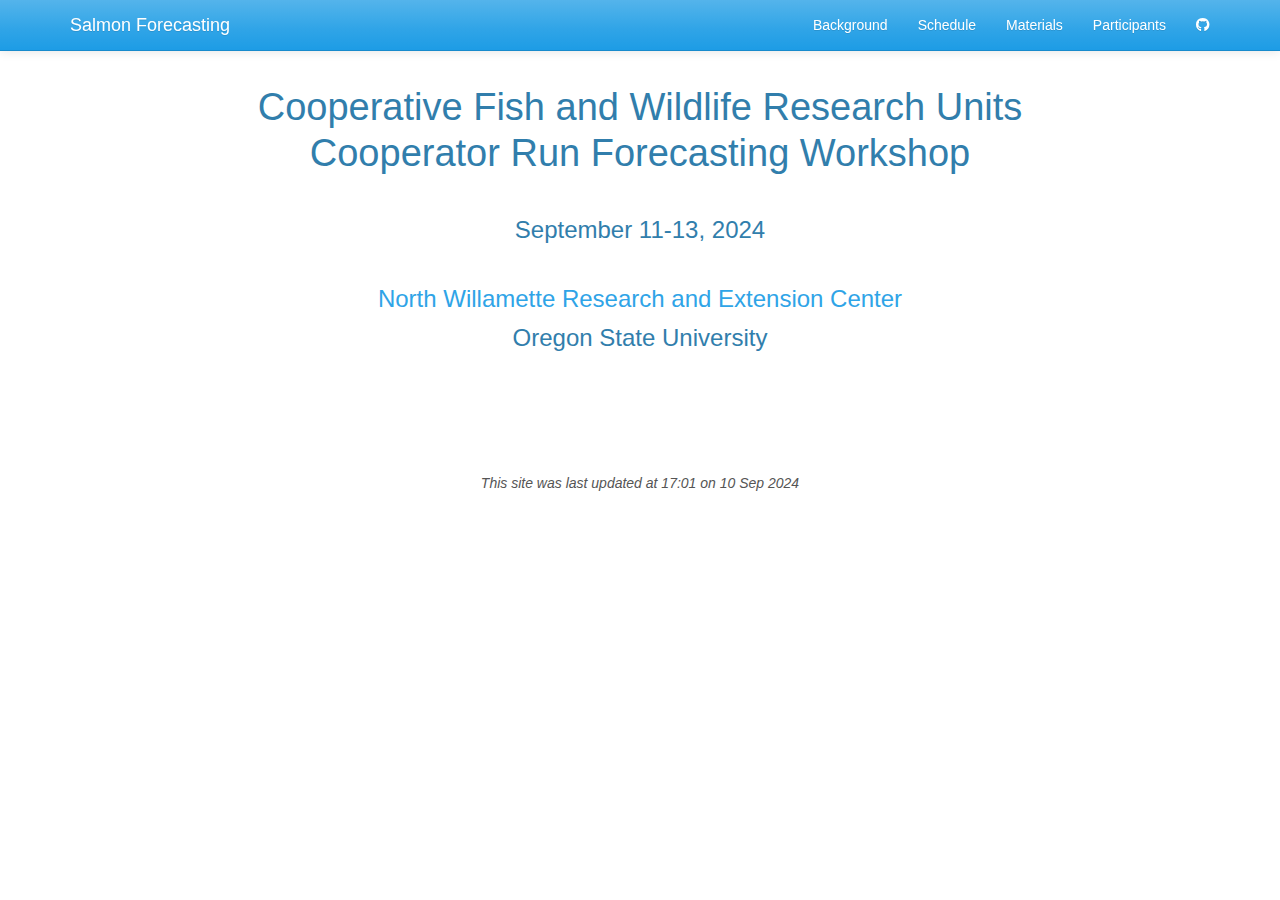
==== docs/index.html @ 7c26608a "rebuilt site" ====
<!DOCTYPE html>

<html>

<head>

<meta charset="utf-8" />
<meta name="generator" content="pandoc" />
<meta http-equiv="X-UA-Compatible" content="IE=EDGE" />




<title>Cooperative Fish and Wildlife Research Units Cooperator Run Forecasting Workshop</title>

<script src="site_libs/header-attrs-2.25/header-attrs.js"></script>
<script src="site_libs/jquery-3.6.0/jquery-3.6.0.min.js"></script>
<meta name="viewport" content="width=device-width, initial-scale=1" />
<link href="site_libs/bootstrap-3.3.5/css/cerulean.min.css" rel="stylesheet" />
<script src="site_libs/bootstrap-3.3.5/js/bootstrap.min.js"></script>
<script src="site_libs/bootstrap-3.3.5/shim/html5shiv.min.js"></script>
<script src="site_libs/bootstrap-3.3.5/shim/respond.min.js"></script>
<style>h1 {font-size: 34px;}
       h1.title {font-size: 38px;}
       h2 {font-size: 30px;}
       h3 {font-size: 24px;}
       h4 {font-size: 18px;}
       h5 {font-size: 16px;}
       h6 {font-size: 12px;}
       code {color: inherit; background-color: rgba(0, 0, 0, 0.04);}
       pre:not([class]) { background-color: white }</style>
<script src="site_libs/navigation-1.1/tabsets.js"></script>
<link href="site_libs/highlightjs-9.12.0/textmate.css" rel="stylesheet" />
<script src="site_libs/highlightjs-9.12.0/highlight.js"></script>
<link href="site_libs/font-awesome-6.4.2/css/all.min.css" rel="stylesheet" />
<link href="site_libs/font-awesome-6.4.2/css/v4-shims.min.css" rel="stylesheet" />

<style type="text/css">
  code{white-space: pre-wrap;}
  span.smallcaps{font-variant: small-caps;}
  span.underline{text-decoration: underline;}
  div.column{display: inline-block; vertical-align: top; width: 50%;}
  div.hanging-indent{margin-left: 1.5em; text-indent: -1.5em;}
  ul.task-list{list-style: none;}
    </style>

<style type="text/css">code{white-space: pre;}</style>
<script type="text/javascript">
if (window.hljs) {
  hljs.configure({languages: []});
  hljs.initHighlightingOnLoad();
  if (document.readyState && document.readyState === "complete") {
    window.setTimeout(function() { hljs.initHighlighting(); }, 0);
  }
}
</script>









<style type = "text/css">
.main-container {
  max-width: 940px;
  margin-left: auto;
  margin-right: auto;
}
img {
  max-width:100%;
}
.tabbed-pane {
  padding-top: 12px;
}
.html-widget {
  margin-bottom: 20px;
}
button.code-folding-btn:focus {
  outline: none;
}
summary {
  display: list-item;
}
details > summary > p:only-child {
  display: inline;
}
pre code {
  padding: 0;
}
</style>


<style type="text/css">
.dropdown-submenu {
  position: relative;
}
.dropdown-submenu>.dropdown-menu {
  top: 0;
  left: 100%;
  margin-top: -6px;
  margin-left: -1px;
  border-radius: 0 6px 6px 6px;
}
.dropdown-submenu:hover>.dropdown-menu {
  display: block;
}
.dropdown-submenu>a:after {
  display: block;
  content: " ";
  float: right;
  width: 0;
  height: 0;
  border-color: transparent;
  border-style: solid;
  border-width: 5px 0 5px 5px;
  border-left-color: #cccccc;
  margin-top: 5px;
  margin-right: -10px;
}
.dropdown-submenu:hover>a:after {
  border-left-color: #adb5bd;
}
.dropdown-submenu.pull-left {
  float: none;
}
.dropdown-submenu.pull-left>.dropdown-menu {
  left: -100%;
  margin-left: 10px;
  border-radius: 6px 0 6px 6px;
}
</style>

<script type="text/javascript">
// manage active state of menu based on current page
$(document).ready(function () {
  // active menu anchor
  href = window.location.pathname
  href = href.substr(href.lastIndexOf('/') + 1)
  if (href === "")
    href = "index.html";
  var menuAnchor = $('a[href="' + href + '"]');

  // mark the anchor link active (and if it's in a dropdown, also mark that active)
  var dropdown = menuAnchor.closest('li.dropdown');
  if (window.bootstrap) { // Bootstrap 4+
    menuAnchor.addClass('active');
    dropdown.find('> .dropdown-toggle').addClass('active');
  } else { // Bootstrap 3
    menuAnchor.parent().addClass('active');
    dropdown.addClass('active');
  }

  // Navbar adjustments
  var navHeight = $(".navbar").first().height() + 15;
  var style = document.createElement('style');
  var pt = "padding-top: " + navHeight + "px; ";
  var mt = "margin-top: -" + navHeight + "px; ";
  var css = "";
  // offset scroll position for anchor links (for fixed navbar)
  for (var i = 1; i <= 6; i++) {
    css += ".section h" + i + "{ " + pt + mt + "}\n";
  }
  style.innerHTML = "body {" + pt + "padding-bottom: 40px; }\n" + css;
  document.head.appendChild(style);
});
</script>

<!-- tabsets -->

<style type="text/css">
.tabset-dropdown > .nav-tabs {
  display: inline-table;
  max-height: 500px;
  min-height: 44px;
  overflow-y: auto;
  border: 1px solid #ddd;
  border-radius: 4px;
}

.tabset-dropdown > .nav-tabs > li.active:before, .tabset-dropdown > .nav-tabs.nav-tabs-open:before {
  content: "\e259";
  font-family: 'Glyphicons Halflings';
  display: inline-block;
  padding: 10px;
  border-right: 1px solid #ddd;
}

.tabset-dropdown > .nav-tabs.nav-tabs-open > li.active:before {
  content: "\e258";
  font-family: 'Glyphicons Halflings';
  border: none;
}

.tabset-dropdown > .nav-tabs > li.active {
  display: block;
}

.tabset-dropdown > .nav-tabs > li > a,
.tabset-dropdown > .nav-tabs > li > a:focus,
.tabset-dropdown > .nav-tabs > li > a:hover {
  border: none;
  display: inline-block;
  border-radius: 4px;
  background-color: transparent;
}

.tabset-dropdown > .nav-tabs.nav-tabs-open > li {
  display: block;
  float: none;
}

.tabset-dropdown > .nav-tabs > li {
  display: none;
}
</style>

<!-- code folding -->




</head>

<body>


<div class="container-fluid main-container">




<div class="navbar navbar-default  navbar-fixed-top" role="navigation">
  <div class="container">
    <div class="navbar-header">
      <button type="button" class="navbar-toggle collapsed" data-toggle="collapse" data-bs-toggle="collapse" data-target="#navbar" data-bs-target="#navbar">
        <span class="icon-bar"></span>
        <span class="icon-bar"></span>
        <span class="icon-bar"></span>
      </button>
      <a class="navbar-brand" href="index.html">Salmon Forecasting</a>
    </div>
    <div id="navbar" class="navbar-collapse collapse">
      <ul class="nav navbar-nav">
        
      </ul>
      <ul class="nav navbar-nav navbar-right">
        <li>
  <a href="background.html">Background</a>
</li>
<li>
  <a href="schedule.html">Schedule</a>
</li>
<li>
  <a href="materials.html">Materials</a>
</li>
<li>
  <a href="participants.html">Participants</a>
</li>
<li>
  <a href="https://github.com/salmon-forecasting/workshop-2024">
    <span class="fab fa-github"></span>
     
    
  </a>
</li>
      </ul>
    </div><!--/.nav-collapse -->
  </div><!--/.container -->
</div><!--/.navbar -->

<div id="header">



<h1 class="title toc-ignore">Cooperative Fish and Wildlife Research
Units Cooperator Run Forecasting Workshop</h1>

</div>


<p><br></p>
<div id="september-11-13-2024" class="section level3">
<h3>September 11-13, 2024</h3>
<p><br></p>
</div>
<div id="north-willamette-research-and-extension-center"
class="section level3">
<h3><a href="https://extension.oregonstate.edu/nwrec">North Willamette
Research and Extension Center</a></h3>
</div>
<div id="oregon-state-university" class="section level3">
<h3>Oregon State University</h3>
<style>
h1 {
  text-align: center;
}

h2 {
  text-align: center;
}

h3 {
  text-align: center;
}
</style>
<p><br><br><br><br><br></p>
<center>
<em>This site was last updated at 17:01 on 10 Sep 2024</em>
</center>
</div>




</div>

<script>

// add bootstrap table styles to pandoc tables
function bootstrapStylePandocTables() {
  $('tr.odd').parent('tbody').parent('table').addClass('table table-condensed');
}
$(document).ready(function () {
  bootstrapStylePandocTables();
});


</script>

<!-- tabsets -->

<script>
$(document).ready(function () {
  window.buildTabsets("TOC");
});

$(document).ready(function () {
  $('.tabset-dropdown > .nav-tabs > li').click(function () {
    $(this).parent().toggleClass('nav-tabs-open');
  });
});
</script>

<!-- code folding -->


<!-- dynamically load mathjax for compatibility with self-contained -->
<script>
  (function () {
    var script = document.createElement("script");
    script.type = "text/javascript";
    script.src  = "https://mathjax.rstudio.com/latest/MathJax.js?config=TeX-AMS-MML_HTMLorMML";
    document.getElementsByTagName("head")[0].appendChild(script);
  })();
</script>

</body>
</html>
---- docs/site_libs/highlightjs-9.12.0/textmate.css ----
.hljs-literal {
  color: rgb(88, 72, 246);
}

.hljs-number {
  color: rgb(0, 0, 205);
}

.hljs-comment {
  color: rgb(76, 136, 107);
}

.hljs-keyword {
  color: rgb(0, 0, 255);
}

.hljs-string {
  color: rgb(3, 106, 7);
}
---- docs/site_libs/font-awesome-6.4.2/css/v4-shims.min.css ----
/*!
 * Font Awesome Free 6.4.2 by @fontawesome - https://fontawesome.com
 * License - https://fontawesome.com/license/free (Icons: CC BY 4.0, Fonts: SIL OFL 1.1, Code: MIT License)
 * Copyright 2023 Fonticons, Inc.
 */
.fa.fa-glass:before{content:"\f000"}.fa.fa-envelope-o{font-family:"Font Awesome 6 Free";font-weight:400}.fa.fa-envelope-o:before{content:"\f0e0"}.fa.fa-star-o{font-family:"Font Awesome 6 Free";font-weight:400}.fa.fa-star-o:before{content:"\f005"}.fa.fa-close:before,.fa.fa-remove:before{content:"\f00d"}.fa.fa-gear:before{content:"\f013"}.fa.fa-trash-o{font-family:"Font Awesome 6 Free";font-weight:400}.fa.fa-trash-o:before{content:"\f2ed"}.fa.fa-home:before{content:"\f015"}.fa.fa-file-o{font-family:"Font Awesome 6 Free";font-weight:400}.fa.fa-file-o:before{content:"\f15b"}.fa.fa-clock-o{font-family:"Font Awesome 6 Free";font-weight:400}.fa.fa-clock-o:before{content:"\f017"}.fa.fa-arrow-circle-o-down{font-family:"Font Awesome 6 Free";font-weight:400}.fa.fa-arrow-circle-o-down:before{content:"\f358"}.fa.fa-arrow-circle-o-up{font-family:"Font Awesome 6 Free";font-weight:400}.fa.fa-arrow-circle-o-up:before{content:"\f35b"}.fa.fa-play-circle-o{font-family:"Font Awesome 6 Free";font-weight:400}.fa.fa-play-circle-o:before{content:"\f144"}.fa.fa-repeat:before,.fa.fa-rotate-right:before{content:"\f01e"}.fa.fa-refresh:before{content:"\f021"}.fa.fa-list-alt{font-family:"Font Awesome 6 Free";font-weight:400}.fa.fa-list-alt:before{content:"\f022"}.fa.fa-dedent:before{content:"\f03b"}.fa.fa-video-camera:before{content:"\f03d"}.fa.fa-picture-o{font-family:"Font Awesome 6 Free";font-weight:400}.fa.fa-picture-o:before{content:"\f03e"}.fa.fa-photo{font-family:"Font Awesome 6 Free";font-weight:400}.fa.fa-photo:before{content:"\f03e"}.fa.fa-image{font-family:"Font Awesome 6 Free";font-weight:400}.fa.fa-image:before{content:"\f03e"}.fa.fa-map-marker:before{content:"\f3c5"}.fa.fa-pencil-square-o{font-family:"Font Awesome 6 Free";font-weight:400}.fa.fa-pencil-square-o:before{content:"\f044"}.fa.fa-edit{font-family:"Font Awesome 6 Free";font-weight:400}.fa.fa-edit:before{content:"\f044"}.fa.fa-share-square-o:before{content:"\f14d"}.fa.fa-check-square-o{font-family:"Font Awesome 6 Free";font-weight:400}.fa.fa-check-square-o:before{content:"\f14a"}.fa.fa-arrows:before{content:"\f0b2"}.fa.fa-times-circle-o{font-family:"Font Awesome 6 Free";font-weight:400}.fa.fa-times-circle-o:before{content:"\f057"}.fa.fa-check-circle-o{font-family:"Font Awesome 6 Free";font-weight:400}.fa.fa-check-circle-o:before{content:"\f058"}.fa.fa-mail-forward:before{content:"\f064"}.fa.fa-expand:before{content:"\f424"}.fa.fa-compress:before{content:"\f422"}.fa.fa-eye,.fa.fa-eye-slash{font-family:"Font Awesome 6 Free";font-weight:400}.fa.fa-warning:before{content:"\f071"}.fa.fa-calendar:before{content:"\f073"}.fa.fa-arrows-v:before{content:"\f338"}.fa.fa-arrows-h:before{content:"\f337"}.fa.fa-bar-chart-o:before,.fa.fa-bar-chart:before{content:"\e0e3"}.fa.fa-twitter-square{font-family:"Font Awesome 6 Brands";font-weight:400}.fa.fa-twitter-square:before{content:"\f081"}.fa.fa-facebook-square{font-family:"Font Awesome 6 Brands";font-weight:400}.fa.fa-facebook-square:before{content:"\f082"}.fa.fa-gears:before{content:"\f085"}.fa.fa-thumbs-o-up{font-family:"Font Awesome 6 Free";font-weight:400}.fa.fa-thumbs-o-up:before{content:"\f164"}.fa.fa-thumbs-o-down{font-family:"Font Awesome 6 Free";font-weight:400}.fa.fa-thumbs-o-down:before{content:"\f165"}.fa.fa-heart-o{font-family:"Font Awesome 6 Free";font-weight:400}.fa.fa-heart-o:before{content:"\f004"}.fa.fa-sign-out:before{content:"\f2f5"}.fa.fa-linkedin-square{font-family:"Font Awesome 6 Brands";font-weight:400}.fa.fa-linkedin-square:before{content:"\f08c"}.fa.fa-thumb-tack:before{content:"\f08d"}.fa.fa-external-link:before{content:"\f35d"}.fa.fa-sign-in:before{content:"\f2f6"}.fa.fa-github-square{font-family:"Font Awesome 6 Brands";font-weight:400}.fa.fa-github-square:before{content:"\f092"}.fa.fa-lemon-o{font-family:"Font Awesome 6 Free";font-weight:400}.fa.fa-lemon-o:before{content:"\f094"}.fa.fa-square-o{font-family:"Font Awesome 6 Free";font-weight:400}.fa.fa-square-o:before{content:"\f0c8"}.fa.fa-bookmark-o{font-family:"Font Awesome 6 Free";font-weight:400}.fa.fa-bookmark-o:before{content:"\f02e"}.fa.fa-facebook,.fa.fa-twitter{font-family:"Font Awesome 6 Brands";font-weight:400}.fa.fa-facebook:before{content:"\f39e"}.fa.fa-facebook-f{font-family:"Font Awesome 6 Brands";font-weight:400}.fa.fa-facebook-f:before{content:"\f39e"}.fa.fa-github{font-family:"Font Awesome 6 Brands";font-weight:400}.fa.fa-credit-card{font-family:"Font Awesome 6 Free";font-weight:400}.fa.fa-feed:before{content:"\f09e"}.fa.fa-hdd-o{font-family:"Font Awesome 6 Free";font-weight:400}.fa.fa-hdd-o:before{content:"\f0a0"}.fa.fa-hand-o-right{font-family:"Font Awesome 6 Free";font-weight:400}.fa.fa-hand-o-right:before{content:"\f0a4"}.fa.fa-hand-o-left{font-family:"Font Awesome 6 Free";font-weight:400}.fa.fa-hand-o-left:before{content:"\f0a5"}.fa.fa-hand-o-up{font-family:"Font Awesome 6 Free";font-weight:400}.fa.fa-hand-o-up:before{content:"\f0a6"}.fa.fa-hand-o-down{font-family:"Font Awesome 6 Free";font-weight:400}.fa.fa-hand-o-down:before{content:"\f0a7"}.fa.fa-globe:before{content:"\f57d"}.fa.fa-tasks:before{content:"\f828"}.fa.fa-arrows-alt:before{content:"\f31e"}.fa.fa-group:before{content:"\f0c0"}.fa.fa-chain:before{content:"\f0c1"}.fa.fa-cut:before{content:"\f0c4"}.fa.fa-files-o{font-family:"Font Awesome 6 Free";font-weight:400}.fa.fa-files-o:before{content:"\f0c5"}.fa.fa-floppy-o{font-family:"Font Awesome 6 Free";font-weight:400}.fa.fa-floppy-o:before{content:"\f0c7"}.fa.fa-save{font-family:"Font Awesome 6 Free";font-weight:400}.fa.fa-save:before{content:"\f0c7"}.fa.fa-navicon:before,.fa.fa-reorder:before{content:"\f0c9"}.fa.fa-magic:before{content:"\e2ca"}.fa.fa-pinterest,.fa.fa-pinterest-square{font-family:"Font Awesome 6 Brands";font-weight:400}.fa.fa-pinterest-square:before{content:"\f0d3"}.fa.fa-google-plus-square{font-family:"Font Awesome 6 Brands";font-weight:400}.fa.fa-google-plus-square:before{content:"\f0d4"}.fa.fa-google-plus{font-family:"Font Awesome 6 Brands";font-weight:400}.fa.fa-google-plus:before{content:"\f0d5"}.fa.fa-money:before{content:"\f3d1"}.fa.fa-unsorted:before{content:"\f0dc"}.fa.fa-sort-desc:before{content:"\f0dd"}.fa.fa-sort-asc:before{content:"\f0de"}.fa.fa-linkedin{font-family:"Font Awesome 6 Brands";font-weight:400}.fa.fa-linkedin:before{content:"\f0e1"}.fa.fa-rotate-left:before{content:"\f0e2"}.fa.fa-legal:before{content:"\f0e3"}.fa.fa-dashboard:before,.fa.fa-tachometer:before{content:"\f625"}.fa.fa-comment-o{font-family:"Font Awesome 6 Free";font-weight:400}.fa.fa-comment-o:before{content:"\f075"}.fa.fa-comments-o{font-family:"Font Awesome 6 Free";font-weight:400}.fa.fa-comments-o:before{content:"\f086"}.fa.fa-flash:before{content:"\f0e7"}.fa.fa-clipboard:before{content:"\f0ea"}.fa.fa-lightbulb-o{font-family:"Font Awesome 6 Free";font-weight:400}.fa.fa-lightbulb-o:before{content:"\f0eb"}.fa.fa-exchange:before{content:"\f362"}.fa.fa-cloud-download:before{content:"\f0ed"}.fa.fa-cloud-upload:before{content:"\f0ee"}.fa.fa-bell-o{font-family:"Font Awesome 6 Free";font-weight:400}.fa.fa-bell-o:before{content:"\f0f3"}.fa.fa-cutlery:before{content:"\f2e7"}.fa.fa-file-text-o{font-family:"Font Awesome 6 Free";font-weight:400}.fa.fa-file-text-o:before{content:"\f15c"}.fa.fa-building-o{font-family:"Font Awesome 6 Free";font-weight:400}.fa.fa-building-o:before{content:"\f1ad"}.fa.fa-hospital-o{font-family:"Font Awesome 6 Free";font-weight:400}.fa.fa-hospital-o:before{content:"\f0f8"}.fa.fa-tablet:before{content:"\f3fa"}.fa.fa-mobile-phone:before,.fa.fa-mobile:before{content:"\f3cd"}.fa.fa-circle-o{font-family:"Font Awesome 6 Free";font-weight:400}.fa.fa-circle-o:before{content:"\f111"}.fa.fa-mail-reply:before{content:"\f3e5"}.fa.fa-github-alt{font-family:"Font Awesome 6 Brands";font-weight:400}.fa.fa-folder-o{font-family:"Font Awesome 6 Free";font-weight:400}.fa.fa-folder-o:before{content:"\f07b"}.fa.fa-folder-open-o{font-family:"Font Awesome 6 Free";font-weight:400}.fa.fa-folder-open-o:before{content:"\f07c"}.fa.fa-smile-o{font-family:"Font Awesome 6 Free";font-weight:400}.fa.fa-smile-o:before{content:"\f118"}.fa.fa-frown-o{font-family:"Font Awesome 6 Free";font-weight:400}.fa.fa-frown-o:before{content:"\f119"}.fa.fa-meh-o{font-family:"Font Awesome 6 Free";font-weight:400}.fa.fa-meh-o:before{content:"\f11a"}.fa.fa-keyboard-o{font-family:"Font Awesome 6 Free";font-weight:400}.fa.fa-keyboard-o:before{content:"\f11c"}.fa.fa-flag-o{font-family:"Font Awesome 6 Free";font-weight:400}.fa.fa-flag-o:before{content:"\f024"}.fa.fa-mail-reply-all:before{content:"\f122"}.fa.fa-star-half-o{font-family:"Font Awesome 6 Free";font-weight:400}.fa.fa-star-half-o:before{content:"\f5c0"}.fa.fa-star-half-empty{font-family:"Font Awesome 6 Free";font-weight:400}.fa.fa-star-half-empty:before{content:"\f5c0"}.fa.fa-star-half-full{font-family:"Font Awesome 6 Free";font-weight:400}.fa.fa-star-half-full:before{content:"\f5c0"}.fa.fa-code-fork:before{content:"\f126"}.fa.fa-chain-broken:before,.fa.fa-unlink:before{content:"\f127"}.fa.fa-calendar-o{font-family:"Font Awesome 6 Free";font-weight:400}.fa.fa-calendar-o:before{content:"\f133"}.fa.fa-css3,.fa.fa-html5,.fa.fa-maxcdn{font-family:"Font Awesome 6 Brands";font-weight:400}.fa.fa-unlock-alt:before{content:"\f09c"}.fa.fa-minus-square-o{font-family:"Font Awesome 6 Free";font-weight:400}.fa.fa-minus-square-o:before{content:"\f146"}.fa.fa-level-up:before{content:"\f3bf"}.fa.fa-level-down:before{content:"\f3be"}.fa.fa-pencil-square:before{content:"\f14b"}.fa.fa-external-link-square:before{content:"\f360"}.fa.fa-compass{font-family:"Font Awesome 6 Free";font-weight:400}.fa.fa-caret-square-o-down{font-family:"Font Awesome 6 Free";font-weight:400}.fa.fa-caret-square-o-down:before{content:"\f150"}.fa.fa-toggle-down{font-family:"Font Awesome 6 Free";font-weight:400}.fa.fa-toggle-down:before{content:"\f150"}.fa.fa-caret-square-o-up{font-family:"Font Awesome 6 Free";font-weight:400}.fa.fa-caret-square-o-up:before{content:"\f151"}.fa.fa-toggle-up{font-family:"Font Awesome 6 Free";font-weight:400}.fa.fa-toggle-up:before{content:"\f151"}.fa.fa-caret-square-o-right{font-family:"Font Awesome 6 Free";font-weight:400}.fa.fa-caret-square-o-right:before{content:"\f152"}.fa.fa-toggle-right{font-family:"Font Awesome 6 Free";font-weight:400}.fa.fa-toggle-right:before{content:"\f152"}.fa.fa-eur:before,.fa.fa-euro:before{content:"\f153"}.fa.fa-gbp:before{content:"\f154"}.fa.fa-dollar:before,.fa.fa-usd:before{content:"\24"}.fa.fa-inr:before,.fa.fa-rupee:before{content:"\e1bc"}.fa.fa-cny:before,.fa.fa-jpy:before,.fa.fa-rmb:before,.fa.fa-yen:before{content:"\f157"}.fa.fa-rouble:before,.fa.fa-rub:before,.fa.fa-ruble:before{content:"\f158"}.fa.fa-krw:before,.fa.fa-won:before{content:"\f159"}.fa.fa-bitcoin,.fa.fa-btc{font-family:"Font Awesome 6 Brands";font-weight:400}.fa.fa-bitcoin:before{content:"\f15a"}.fa.fa-file-text:before{content:"\f15c"}.fa.fa-sort-alpha-asc:before{content:"\f15d"}.fa.fa-sort-alpha-desc:before{content:"\f881"}.fa.fa-sort-amount-asc:before{content:"\f884"}.fa.fa-sort-amount-desc:before{content:"\f160"}.fa.fa-sort-numeric-asc:before{content:"\f162"}.fa.fa-sort-numeric-desc:before{content:"\f886"}.fa.fa-youtube-square{font-family:"Font Awesome 6 Brands";font-weight:400}.fa.fa-youtube-square:before{content:"\f431"}.fa.fa-xing,.fa.fa-xing-square,.fa.fa-youtube{font-family:"Font Awesome 6 Brands";font-weight:400}.fa.fa-xing-square:before{content:"\f169"}.fa.fa-youtube-play{font-family:"Font Awesome 6 Brands";font-weight:400}.fa.fa-youtube-play:before{content:"\f167"}.fa.fa-adn,.fa.fa-bitbucket,.fa.fa-bitbucket-square,.fa.fa-dropbox,.fa.fa-flickr,.fa.fa-instagram,.fa.fa-stack-overflow{font-family:"Font Awesome 6 Brands";font-weight:400}.fa.fa-bitbucket-square:before{content:"\f171"}.fa.fa-tumblr,.fa.fa-tumblr-square{font-family:"Font Awesome 6 Brands";font-weight:400}.fa.fa-tumblr-square:before{content:"\f174"}.fa.fa-long-arrow-down:before{content:"\f309"}.fa.fa-long-arrow-up:before{content:"\f30c"}.fa.fa-long-arrow-left:before{content:"\f30a"}.fa.fa-long-arrow-right:before{content:"\f30b"}.fa.fa-android,.fa.fa-apple,.fa.fa-dribbble,.fa.fa-foursquare,.fa.fa-gittip,.fa.fa-gratipay,.fa.fa-linux,.fa.fa-skype,.fa.fa-trello,.fa.fa-windows{font-family:"Font Awesome 6 Brands";font-weight:400}.fa.fa-gittip:before{content:"\f184"}.fa.fa-sun-o{font-family:"Font Awesome 6 Free";font-weight:400}.fa.fa-sun-o:before{content:"\f185"}.fa.fa-moon-o{font-family:"Font Awesome 6 Free";font-weight:400}.fa.fa-moon-o:before{content:"\f186"}.fa.fa-pagelines,.fa.fa-renren,.fa.fa-stack-exchange,.fa.fa-vk,.fa.fa-weibo{font-family:"Font Awesome 6 Brands";font-weight:400}.fa.fa-arrow-circle-o-right{font-family:"Font Awesome 6 Free";font-weight:400}.fa.fa-arrow-circle-o-right:before{content:"\f35a"}.fa.fa-arrow-circle-o-left{font-family:"Font Awesome 6 Free";font-weight:400}.fa.fa-arrow-circle-o-left:before{content:"\f359"}.fa.fa-caret-square-o-left{font-family:"Font Awesome 6 Free";font-weight:400}.fa.fa-caret-square-o-left:before{content:"\f191"}.fa.fa-toggle-left{font-family:"Font Awesome 6 Free";font-weight:400}.fa.fa-toggle-left:before{content:"\f191"}.fa.fa-dot-circle-o{font-family:"Font Awesome 6 Free";font-weight:400}.fa.fa-dot-circle-o:before{content:"\f192"}.fa.fa-vimeo-square{font-family:"Font Awesome 6 Brands";font-weight:400}.fa.fa-vimeo-square:before{content:"\f194"}.fa.fa-try:before,.fa.fa-turkish-lira:before{content:"\e2bb"}.fa.fa-plus-square-o{font-family:"Font Awesome 6 Free";font-weight:400}.fa.fa-plus-square-o:before{content:"\f0fe"}.fa.fa-openid,.fa.fa-slack,.fa.fa-wordpress{font-family:"Font Awesome 6 Brands";font-weight:400}.fa.fa-bank:before,.fa.fa-institution:before{content:"\f19c"}.fa.fa-mortar-board:before{content:"\f19d"}.fa.fa-google,.fa.fa-reddit,.fa.fa-reddit-square,.fa.fa-yahoo{font-family:"Font Awesome 6 Brands";font-weight:400}.fa.fa-reddit-square:before{content:"\f1a2"}.fa.fa-behance,.fa.fa-behance-square,.fa.fa-delicious,.fa.fa-digg,.fa.fa-drupal,.fa.fa-joomla,.fa.fa-pied-piper-alt,.fa.fa-pied-piper-pp,.fa.fa-stumbleupon,.fa.fa-stumbleupon-circle{font-family:"Font Awesome 6 Brands";font-weight:400}.fa.fa-behance-square:before{content:"\f1b5"}.fa.fa-steam,.fa.fa-steam-square{font-family:"Font Awesome 6 Brands";font-weight:400}.fa.fa-steam-square:before{content:"\f1b7"}.fa.fa-automobile:before{content:"\f1b9"}.fa.fa-cab:before{content:"\f1ba"}.fa.fa-deviantart,.fa.fa-soundcloud,.fa.fa-spotify{font-family:"Font Awesome 6 Brands";font-weight:400}.fa.fa-file-pdf-o{font-family:"Font Awesome 6 Free";font-weight:400}.fa.fa-file-pdf-o:before{content:"\f1c1"}.fa.fa-file-word-o{font-family:"Font Awesome 6 Free";font-weight:400}.fa.fa-file-word-o:before{content:"\f1c2"}.fa.fa-file-excel-o{font-family:"Font Awesome 6 Free";font-weight:400}.fa.fa-file-excel-o:before{content:"\f1c3"}.fa.fa-file-powerpoint-o{font-family:"Font Awesome 6 Free";font-weight:400}.fa.fa-file-powerpoint-o:before{content:"\f1c4"}.fa.fa-file-image-o{font-family:"Font Awesome 6 Free";font-weight:400}.fa.fa-file-image-o:before{content:"\f1c5"}.fa.fa-file-photo-o{font-family:"Font Awesome 6 Free";font-weight:400}.fa.fa-file-photo-o:before{content:"\f1c5"}.fa.fa-file-picture-o{font-family:"Font Awesome 6 Free";font-weight:400}.fa.fa-file-picture-o:before{content:"\f1c5"}.fa.fa-file-archive-o{font-family:"Font Awesome 6 Free";font-weight:400}.fa.fa-file-archive-o:before{content:"\f1c6"}.fa.fa-file-zip-o{font-family:"Font Awesome 6 Free";font-weight:400}.fa.fa-file-zip-o:before{content:"\f1c6"}.fa.fa-file-audio-o{font-family:"Font Awesome 6 Free";font-weight:400}.fa.fa-file-audio-o:before{content:"\f1c7"}.fa.fa-file-sound-o{font-family:"Font Awesome 6 Free";font-weight:400}.fa.fa-file-sound-o:before{content:"\f1c7"}.fa.fa-file-video-o{font-family:"Font Awesome 6 Free";font-weight:400}.fa.fa-file-video-o:before{content:"\f1c8"}.fa.fa-file-movie-o{font-family:"Font Awesome 6 Free";font-weight:400}.fa.fa-file-movie-o:before{content:"\f1c8"}.fa.fa-file-code-o{font-family:"Font Awesome 6 Free";font-weight:400}.fa.fa-file-code-o:before{content:"\f1c9"}.fa.fa-codepen,.fa.fa-jsfiddle,.fa.fa-vine{font-family:"Font Awesome 6 Brands";font-weight:400}.fa.fa-life-bouy:before,.fa.fa-life-buoy:before,.fa.fa-life-saver:before,.fa.fa-support:before{content:"\f1cd"}.fa.fa-circle-o-notch:before{content:"\f1ce"}.fa.fa-ra,.fa.fa-rebel{font-family:"Font Awesome 6 Brands";font-weight:400}.fa.fa-ra:before{content:"\f1d0"}.fa.fa-resistance{font-family:"Font Awesome 6 Brands";font-weight:400}.fa.fa-resistance:before{content:"\f1d0"}.fa.fa-empire,.fa.fa-ge{font-family:"Font Awesome 6 Brands";font-weight:400}.fa.fa-ge:before{content:"\f1d1"}.fa.fa-git-square{font-family:"Font Awesome 6 Brands";font-weight:400}.fa.fa-git-square:before{content:"\f1d2"}.fa.fa-git,.fa.fa-hacker-news,.fa.fa-y-combinator-square{font-family:"Font Awesome 6 Brands";font-weight:400}.fa.fa-y-combinator-square:before{content:"\f1d4"}.fa.fa-yc-square{font-family:"Font Awesome 6 Brands";font-weight:400}.fa.fa-yc-square:before{content:"\f1d4"}.fa.fa-qq,.fa.fa-tencent-weibo,.fa.fa-wechat,.fa.fa-weixin{font-family:"Font Awesome 6 Brands";font-weight:400}.fa.fa-wechat:before{content:"\f1d7"}.fa.fa-send:before{content:"\f1d8"}.fa.fa-paper-plane-o{font-family:"Font Awesome 6 Free";font-weight:400}.fa.fa-paper-plane-o:before{content:"\f1d8"}.fa.fa-send-o{font-family:"Font Awesome 6 Free";font-weight:400}.fa.fa-send-o:before{content:"\f1d8"}.fa.fa-circle-thin{font-family:"Font Awesome 6 Free";font-weight:400}.fa.fa-circle-thin:before{content:"\f111"}.fa.fa-header:before{content:"\f1dc"}.fa.fa-futbol-o{font-family:"Font Awesome 6 Free";font-weight:400}.fa.fa-futbol-o:before{content:"\f1e3"}.fa.fa-soccer-ball-o{font-family:"Font Awesome 6 Free";font-weight:400}.fa.fa-soccer-ball-o:before{content:"\f1e3"}.fa.fa-slideshare,.fa.fa-twitch,.fa.fa-yelp{font-family:"Font Awesome 6 Brands";font-weight:400}.fa.fa-newspaper-o{font-family:"Font Awesome 6 Free";font-weight:400}.fa.fa-newspaper-o:before{content:"\f1ea"}.fa.fa-cc-amex,.fa.fa-cc-discover,.fa.fa-cc-mastercard,.fa.fa-cc-paypal,.fa.fa-cc-stripe,.fa.fa-cc-visa,.fa.fa-google-wallet,.fa.fa-paypal{font-family:"Font Awesome 6 Brands";font-weight:400}.fa.fa-bell-slash-o{font-family:"Font Awesome 6 Free";font-weight:400}.fa.fa-bell-slash-o:before{content:"\f1f6"}.fa.fa-trash:before{content:"\f2ed"}.fa.fa-copyright{font-family:"Font Awesome 6 Free";font-weight:400}.fa.fa-eyedropper:before{content:"\f1fb"}.fa.fa-area-chart:before{content:"\f1fe"}.fa.fa-pie-chart:before{content:"\f200"}.fa.fa-line-chart:before{content:"\f201"}.fa.fa-lastfm,.fa.fa-lastfm-square{font-family:"Font Awesome 6 Brands";font-weight:400}.fa.fa-lastfm-square:before{content:"\f203"}.fa.fa-angellist,.fa.fa-ioxhost{font-family:"Font Awesome 6 Brands";font-weight:400}.fa.fa-cc{font-family:"Font Awesome 6 Free";font-weight:400}.fa.fa-cc:before{content:"\f20a"}.fa.fa-ils:before,.fa.fa-shekel:before,.fa.fa-sheqel:before{content:"\f20b"}.fa.fa-buysellads,.fa.fa-connectdevelop,.fa.fa-dashcube,.fa.fa-forumbee,.fa.fa-leanpub,.fa.fa-sellsy,.fa.fa-shirtsinbulk,.fa.fa-simplybuilt,.fa.fa-skyatlas{font-family:"Font Awesome 6 Brands";font-weight:400}.fa.fa-diamond{font-family:"Font Awesome 6 Free";font-weight:400}.fa.fa-diamond:before{content:"\f3a5"}.fa.fa-intersex:before,.fa.fa-transgender:before{content:"\f224"}.fa.fa-transgender-alt:before{content:"\f225"}.fa.fa-facebook-official{font-family:"Font Awesome 6 Brands";font-weight:400}.fa.fa-facebook-official:before{content:"\f09a"}.fa.fa-pinterest-p,.fa.fa-whatsapp{font-family:"Font Awesome 6 Brands";font-weight:400}.fa.fa-hotel:before{content:"\f236"}.fa.fa-medium,.fa.fa-viacoin,.fa.fa-y-combinator,.fa.fa-yc{font-family:"Font Awesome 6 Brands";font-weight:400}.fa.fa-yc:before{content:"\f23b"}.fa.fa-expeditedssl,.fa.fa-opencart,.fa.fa-optin-monster{font-family:"Font Awesome 6 Brands";font-weight:400}.fa.fa-battery-4:before,.fa.fa-battery:before{content:"\f240"}.fa.fa-battery-3:before{content:"\f241"}.fa.fa-battery-2:before{content:"\f242"}.fa.fa-battery-1:before{content:"\f243"}.fa.fa-battery-0:before{content:"\f244"}.fa.fa-object-group,.fa.fa-object-ungroup,.fa.fa-sticky-note-o{font-family:"Font Awesome 6 Free";font-weight:400}.fa.fa-sticky-note-o:before{content:"\f249"}.fa.fa-cc-diners-club,.fa.fa-cc-jcb{font-family:"Font Awesome 6 Brands";font-weight:400}.fa.fa-clone{font-family:"Font Awesome 6 Free";font-weight:400}.fa.fa-hourglass-o:before{content:"\f254"}.fa.fa-hourglass-1:before{content:"\f251"}.fa.fa-hourglass-2:before{content:"\f252"}.fa.fa-hourglass-3:before{content:"\f253"}.fa.fa-hand-rock-o{font-family:"Font Awesome 6 Free";font-weight:400}.fa.fa-hand-rock-o:before{content:"\f255"}.fa.fa-hand-grab-o{font-family:"Font Awesome 6 Free";font-weight:400}.fa.fa-hand-grab-o:before{content:"\f255"}.fa.fa-hand-paper-o{font-family:"Font Awesome 6 Free";font-weight:400}.fa.fa-hand-paper-o:before{content:"\f256"}.fa.fa-hand-stop-o{font-family:"Font Awesome 6 Free";font-weight:400}.fa.fa-hand-stop-o:before{content:"\f256"}.fa.fa-hand-scissors-o{font-family:"Font Awesome 6 Free";font-weight:400}.fa.fa-hand-scissors-o:before{content:"\f257"}.fa.fa-hand-lizard-o{font-family:"Font Awesome 6 Free";font-weight:400}.fa.fa-hand-lizard-o:before{content:"\f258"}.fa.fa-hand-spock-o{font-family:"Font Awesome 6 Free";font-weight:400}.fa.fa-hand-spock-o:before{content:"\f259"}.fa.fa-hand-pointer-o{font-family:"Font Awesome 6 Free";font-weight:400}.fa.fa-hand-pointer-o:before{content:"\f25a"}.fa.fa-hand-peace-o{font-family:"Font Awesome 6 Free";font-weight:400}.fa.fa-hand-peace-o:before{content:"\f25b"}.fa.fa-registered{font-family:"Font Awesome 6 Free";font-weight:400}.fa.fa-creative-commons,.fa.fa-gg,.fa.fa-gg-circle,.fa.fa-odnoklassniki,.fa.fa-odnoklassniki-square{font-family:"Font Awesome 6 Brands";font-weight:400}.fa.fa-odnoklassniki-square:before{content:"\f264"}.fa.fa-chrome,.fa.fa-firefox,.fa.fa-get-pocket,.fa.fa-internet-explorer,.fa.fa-opera,.fa.fa-safari,.fa.fa-wikipedia-w{font-family:"Font Awesome 6 Brands";font-weight:400}.fa.fa-television:before{content:"\f26c"}.fa.fa-500px,.fa.fa-amazon,.fa.fa-contao{font-family:"Font Awesome 6 Brands";font-weight:400}.fa.fa-calendar-plus-o{font-family:"Font Awesome 6 Free";font-weight:400}.fa.fa-calendar-plus-o:before{content:"\f271"}.fa.fa-calendar-minus-o{font-family:"Font Awesome 6 Free";font-weight:400}.fa.fa-calendar-minus-o:before{content:"\f272"}.fa.fa-calendar-times-o{font-family:"Font Awesome 6 Free";font-weight:400}.fa.fa-calendar-times-o:before{content:"\f273"}.fa.fa-calendar-check-o{font-family:"Font Awesome 6 Free";font-weight:400}.fa.fa-calendar-check-o:before{content:"\f274"}.fa.fa-map-o{font-family:"Font Awesome 6 Free";font-weight:400}.fa.fa-map-o:before{content:"\f279"}.fa.fa-commenting:before{content:"\f4ad"}.fa.fa-commenting-o{font-family:"Font Awesome 6 Free";font-weight:400}.fa.fa-commenting-o:before{content:"\f4ad"}.fa.fa-houzz,.fa.fa-vimeo{font-family:"Font Awesome 6 Brands";font-weight:400}.fa.fa-vimeo:before{content:"\f27d"}.fa.fa-black-tie,.fa.fa-edge,.fa.fa-fonticons,.fa.fa-reddit-alien{font-family:"Font Awesome 6 Brands";font-weight:400}.fa.fa-credit-card-alt:before{content:"\f09d"}.fa.fa-codiepie,.fa.fa-fort-awesome,.fa.fa-mixcloud,.fa.fa-modx,.fa.fa-product-hunt,.fa.fa-scribd,.fa.fa-usb{font-family:"Font Awesome 6 Brands";font-weight:400}.fa.fa-pause-circle-o{font-family:"Font Awesome 6 Free";font-weight:400}.fa.fa-pause-circle-o:before{content:"\f28b"}.fa.fa-stop-circle-o{font-family:"Font Awesome 6 Free";font-weight:400}.fa.fa-stop-circle-o:before{content:"\f28d"}.fa.fa-bluetooth,.fa.fa-bluetooth-b,.fa.fa-envira,.fa.fa-gitlab,.fa.fa-wheelchair-alt,.fa.fa-wpbeginner,.fa.fa-wpforms{font-family:"Font Awesome 6 Brands";font-weight:400}.fa.fa-wheelchair-alt:before{content:"\f368"}.fa.fa-question-circle-o{font-family:"Font Awesome 6 Free";font-weight:400}.fa.fa-question-circle-o:before{content:"\f059"}.fa.fa-volume-control-phone:before{content:"\f2a0"}.fa.fa-asl-interpreting:before{content:"\f2a3"}.fa.fa-deafness:before,.fa.fa-hard-of-hearing:before{content:"\f2a4"}.fa.fa-glide,.fa.fa-glide-g{font-family:"Font Awesome 6 Brands";font-weight:400}.fa.fa-signing:before{content:"\f2a7"}.fa.fa-viadeo,.fa.fa-viadeo-square{font-family:"Font Awesome 6 Brands";font-weight:400}.fa.fa-viadeo-square:before{content:"\f2aa"}.fa.fa-snapchat,.fa.fa-snapchat-ghost{font-family:"Font Awesome 6 Brands";font-weight:400}.fa.fa-snapchat-ghost:before{content:"\f2ab"}.fa.fa-snapchat-square{font-family:"Font Awesome 6 Brands";font-weight:400}.fa.fa-snapchat-square:before{content:"\f2ad"}.fa.fa-first-order,.fa.fa-google-plus-official,.fa.fa-pied-piper,.fa.fa-themeisle,.fa.fa-yoast{font-family:"Font Awesome 6 Brands";font-weight:400}.fa.fa-google-plus-official:before{content:"\f2b3"}.fa.fa-google-plus-circle{font-family:"Font Awesome 6 Brands";font-weight:400}.fa.fa-google-plus-circle:before{content:"\f2b3"}.fa.fa-fa,.fa.fa-font-awesome{font-family:"Font Awesome 6 Brands";font-weight:400}.fa.fa-fa:before{content:"\f2b4"}.fa.fa-handshake-o{font-family:"Font Awesome 6 Free";font-weight:400}.fa.fa-handshake-o:before{content:"\f2b5"}.fa.fa-envelope-open-o{font-family:"Font Awesome 6 Free";font-weight:400}.fa.fa-envelope-open-o:before{content:"\f2b6"}.fa.fa-linode{font-family:"Font Awesome 6 Brands";font-weight:400}.fa.fa-address-book-o{font-family:"Font Awesome 6 Free";font-weight:400}.fa.fa-address-book-o:before{content:"\f2b9"}.fa.fa-vcard:before{content:"\f2bb"}.fa.fa-address-card-o{font-family:"Font Awesome 6 Free";font-weight:400}.fa.fa-address-card-o:before{content:"\f2bb"}.fa.fa-vcard-o{font-family:"Font Awesome 6 Free";font-weight:400}.fa.fa-vcard-o:before{content:"\f2bb"}.fa.fa-user-circle-o{font-family:"Font Awesome 6 Free";font-weight:400}.fa.fa-user-circle-o:before{content:"\f2bd"}.fa.fa-user-o{font-family:"Font Awesome 6 Free";font-weight:400}.fa.fa-user-o:before{content:"\f007"}.fa.fa-id-badge{font-family:"Font Awesome 6 Free";font-weight:400}.fa.fa-drivers-license:before{content:"\f2c2"}.fa.fa-id-card-o{font-family:"Font Awesome 6 Free";font-weight:400}.fa.fa-id-card-o:before{content:"\f2c2"}.fa.fa-drivers-license-o{font-family:"Font Awesome 6 Free";font-weight:400}.fa.fa-drivers-license-o:before{content:"\f2c2"}.fa.fa-free-code-camp,.fa.fa-quora,.fa.fa-telegram{font-family:"Font Awesome 6 Brands";font-weight:400}.fa.fa-thermometer-4:before,.fa.fa-thermometer:before{content:"\f2c7"}.fa.fa-thermometer-3:before{content:"\f2c8"}.fa.fa-thermometer-2:before{content:"\f2c9"}.fa.fa-thermometer-1:before{content:"\f2ca"}.fa.fa-thermometer-0:before{content:"\f2cb"}.fa.fa-bathtub:before,.fa.fa-s15:before{content:"\f2cd"}.fa.fa-window-maximize,.fa.fa-window-restore{font-family:"Font Awesome 6 Free";font-weight:400}.fa.fa-times-rectangle:before{content:"\f410"}.fa.fa-window-close-o{font-family:"Font Awesome 6 Free";font-weight:400}.fa.fa-window-close-o:before{content:"\f410"}.fa.fa-times-rectangle-o{font-family:"Font Awesome 6 Free";font-weight:400}.fa.fa-times-rectangle-o:before{content:"\f410"}.fa.fa-bandcamp,.fa.fa-eercast,.fa.fa-etsy,.fa.fa-grav,.fa.fa-imdb,.fa.fa-ravelry{font-family:"Font Awesome 6 Brands";font-weight:400}.fa.fa-eercast:before{content:"\f2da"}.fa.fa-snowflake-o{font-family:"Font Awesome 6 Free";font-weight:400}.fa.fa-snowflake-o:before{content:"\f2dc"}.fa.fa-meetup,.fa.fa-superpowers,.fa.fa-wpexplorer{font-family:"Font Awesome 6 Brands";font-weight:400}
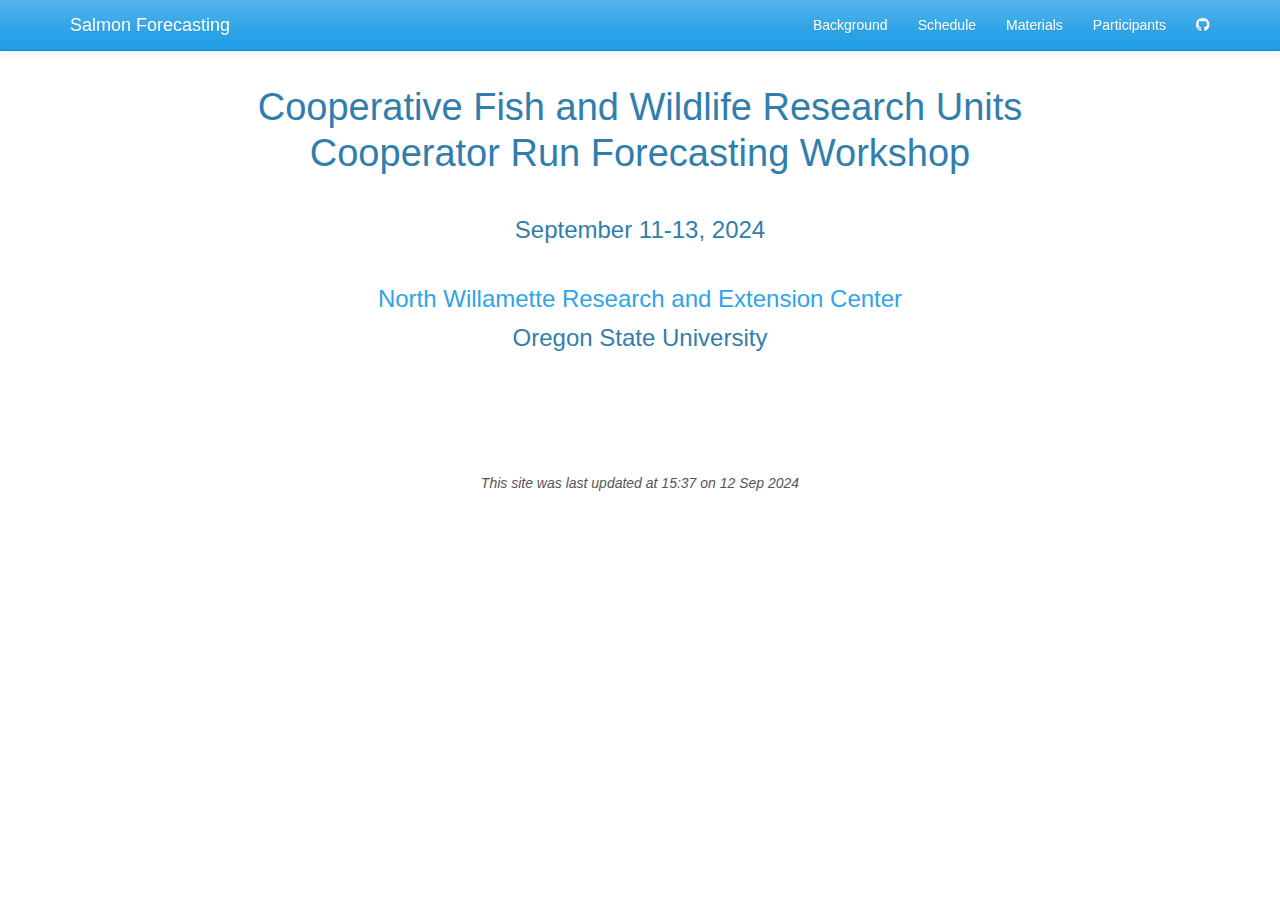
==== commit 4e0e1b64: "rebuilt site" ====
--- a/docs/index.html
+++ b/docs/index.html
@@ -308,7 +308,7 @@
 </style>
 <p><br><br><br><br><br></p>
 <center>
-<em>This site was last updated at 17:01 on 10 Sep 2024</em>
+<em>This site was last updated at 15:37 on 12 Sep 2024</em>
 </center>
 </div>
 
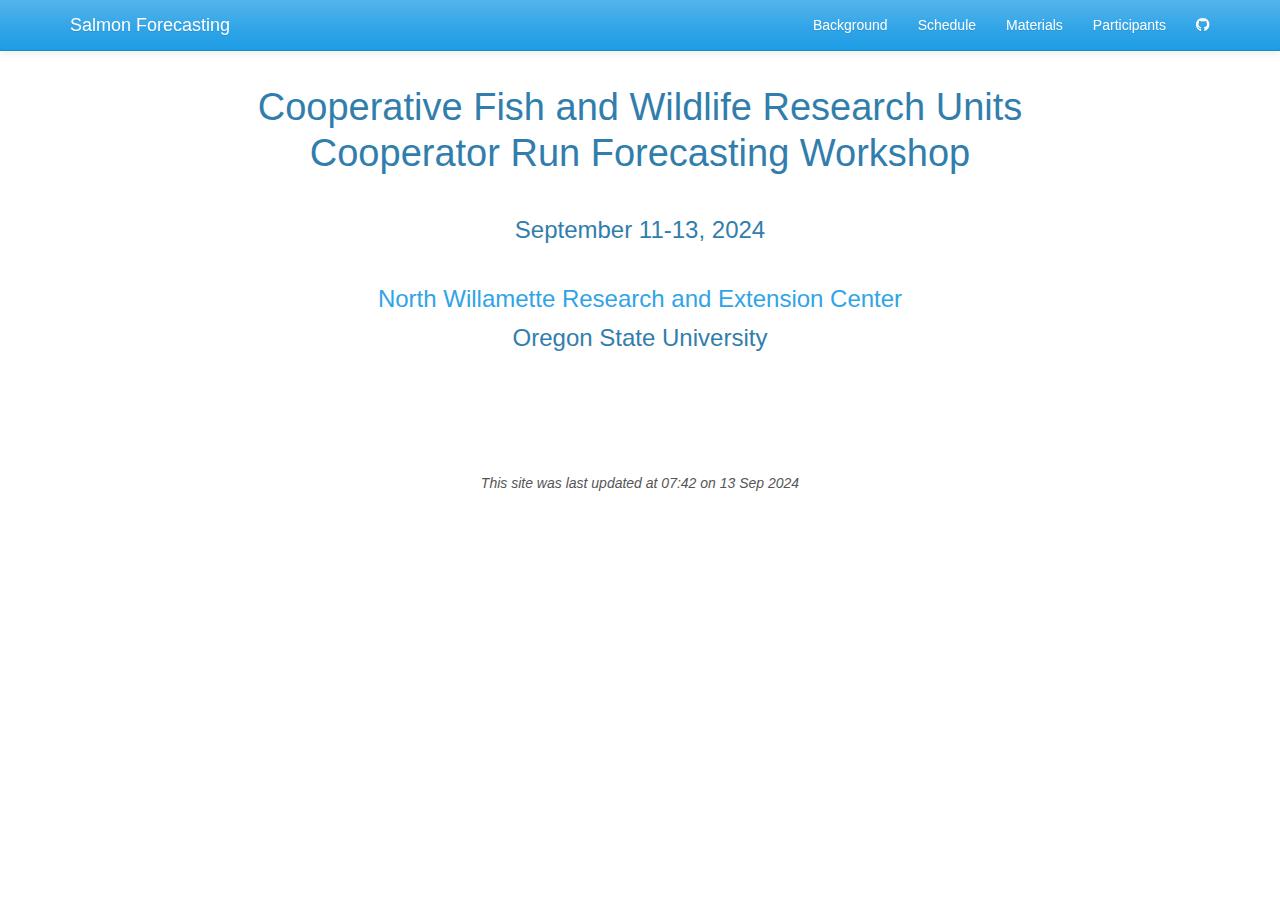
==== commit 4f0dd1cf: "rebuilt site" ====
--- a/docs/index.html
+++ b/docs/index.html
@@ -308,7 +308,7 @@
 </style>
 <p><br><br><br><br><br></p>
 <center>
-<em>This site was last updated at 15:37 on 12 Sep 2024</em>
+<em>This site was last updated at 07:42 on 13 Sep 2024</em>
 </center>
 </div>
 
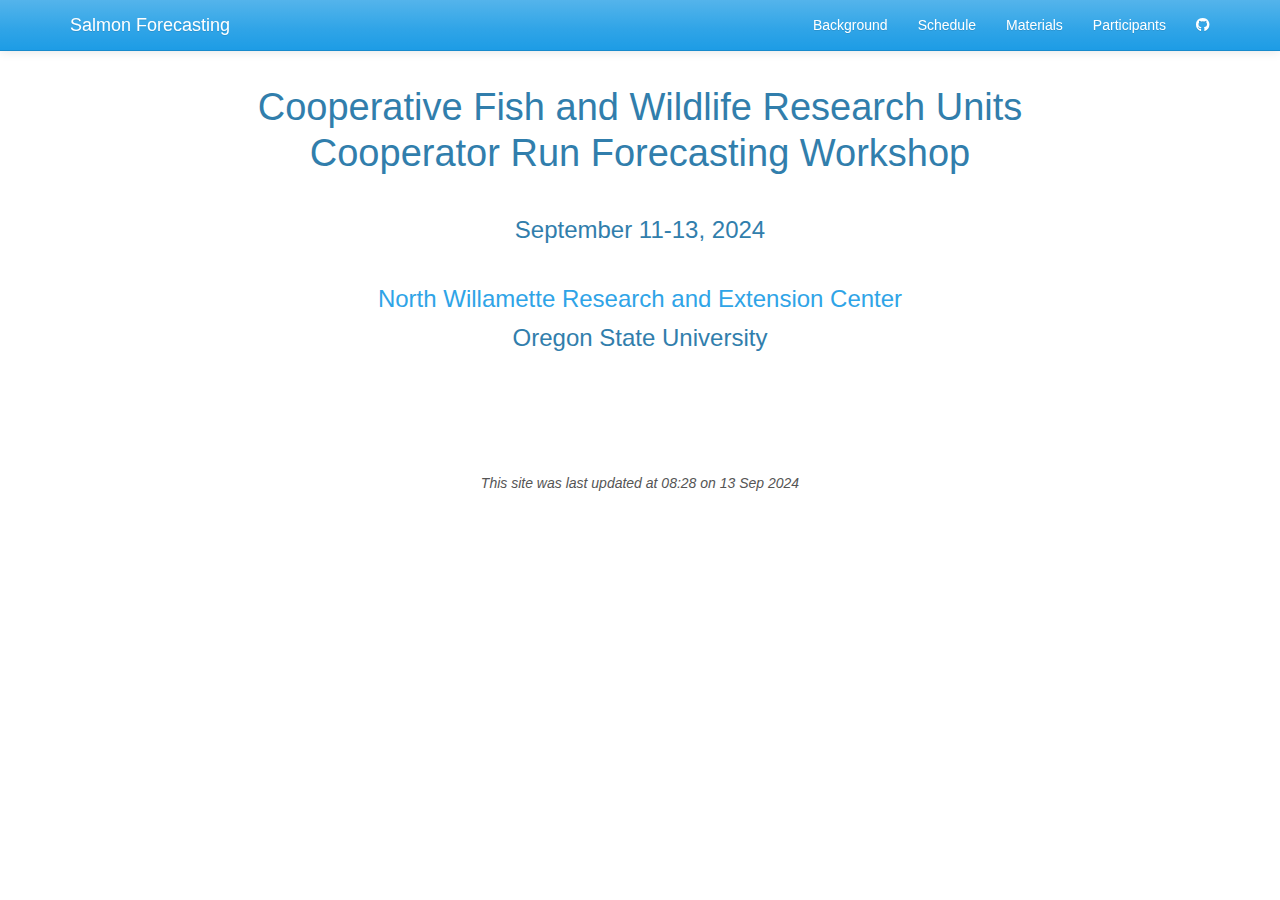
==== commit ab6e0618: "rebuilt site" ====
--- a/docs/index.html
+++ b/docs/index.html
@@ -308,7 +308,7 @@
 </style>
 <p><br><br><br><br><br></p>
 <center>
-<em>This site was last updated at 07:42 on 13 Sep 2024</em>
+<em>This site was last updated at 08:28 on 13 Sep 2024</em>
 </center>
 </div>
 
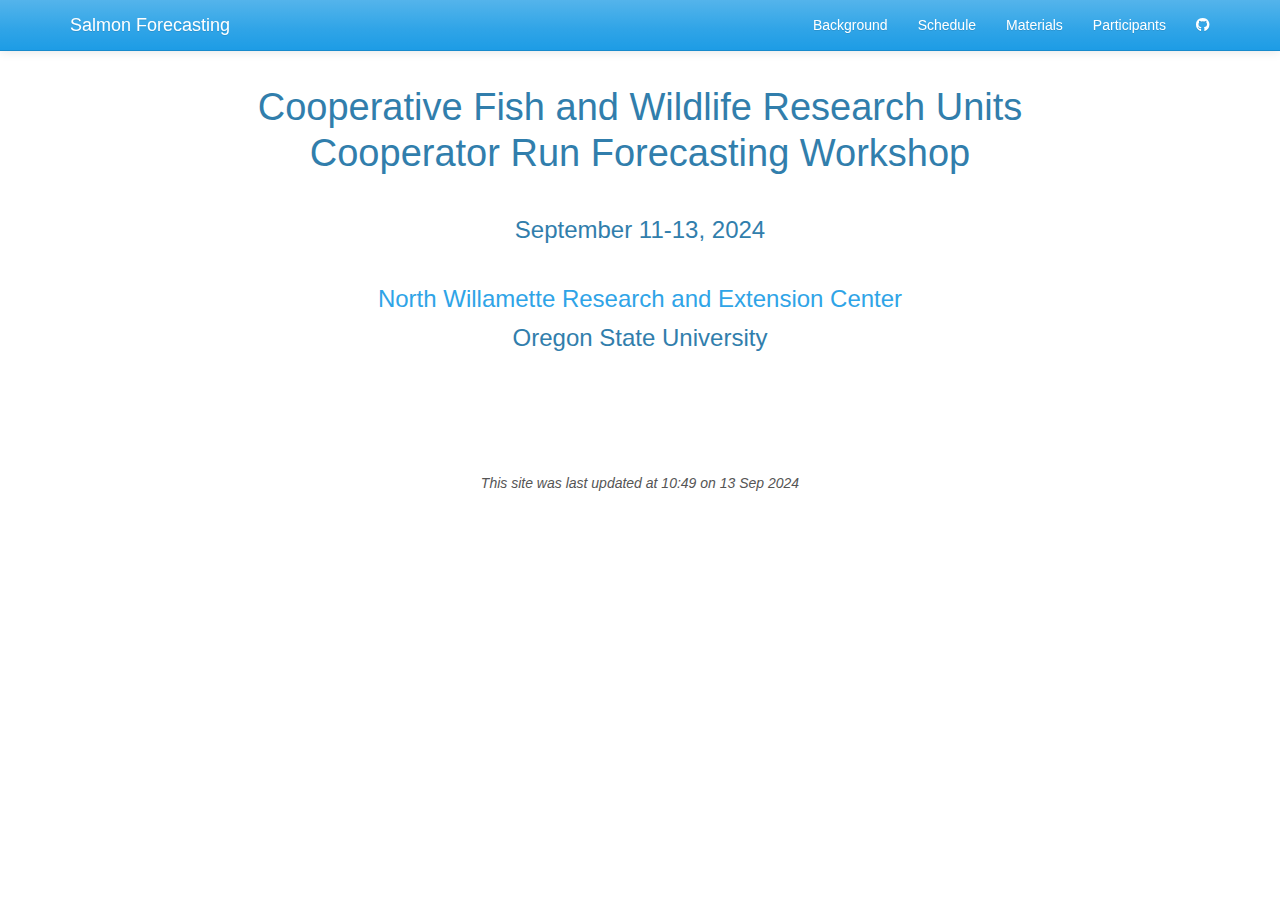
==== commit ac79e0c9: "rebuilt site" ====
--- a/docs/index.html
+++ b/docs/index.html
@@ -308,7 +308,7 @@
 </style>
 <p><br><br><br><br><br></p>
 <center>
-<em>This site was last updated at 08:28 on 13 Sep 2024</em>
+<em>This site was last updated at 10:49 on 13 Sep 2024</em>
 </center>
 </div>
 
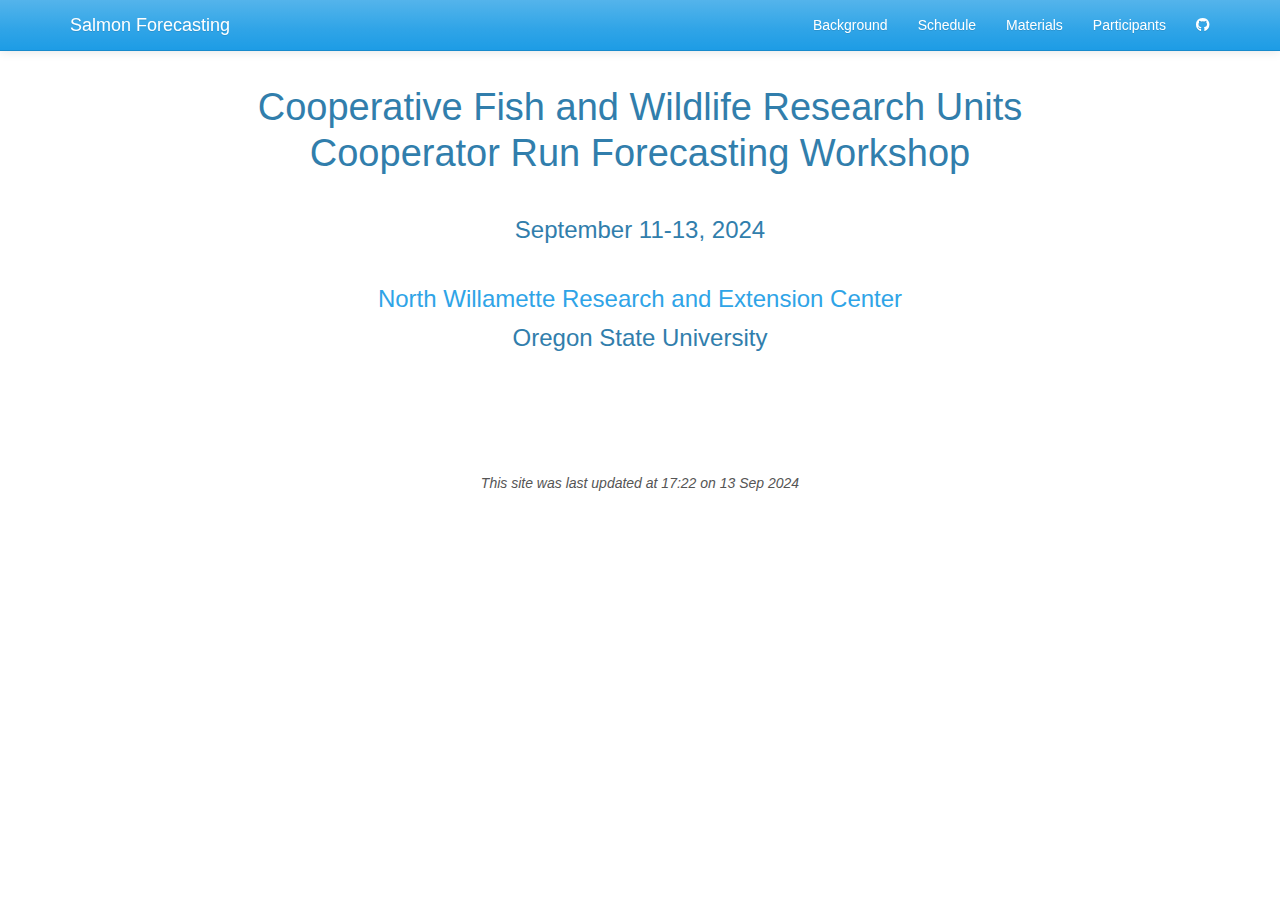
==== commit 77698085: "rebuilt site" ====
--- a/docs/index.html
+++ b/docs/index.html
@@ -13,7 +13,7 @@
 
 <title>Cooperative Fish and Wildlife Research Units Cooperator Run Forecasting Workshop</title>
 
-<script src="site_libs/header-attrs-2.25/header-attrs.js"></script>
+<script src="site_libs/header-attrs-2.21/header-attrs.js"></script>
 <script src="site_libs/jquery-3.6.0/jquery-3.6.0.min.js"></script>
 <meta name="viewport" content="width=device-width, initial-scale=1" />
 <link href="site_libs/bootstrap-3.3.5/css/cerulean.min.css" rel="stylesheet" />
@@ -32,8 +32,8 @@
 <script src="site_libs/navigation-1.1/tabsets.js"></script>
 <link href="site_libs/highlightjs-9.12.0/textmate.css" rel="stylesheet" />
 <script src="site_libs/highlightjs-9.12.0/highlight.js"></script>
-<link href="site_libs/font-awesome-6.4.2/css/all.min.css" rel="stylesheet" />
-<link href="site_libs/font-awesome-6.4.2/css/v4-shims.min.css" rel="stylesheet" />
+<link href="site_libs/font-awesome-6.4.0/css/all.min.css" rel="stylesheet" />
+<link href="site_libs/font-awesome-6.4.0/css/v4-shims.min.css" rel="stylesheet" />
 
 <style type="text/css">
   code{white-space: pre-wrap;}
@@ -308,7 +308,7 @@
 </style>
 <p><br><br><br><br><br></p>
 <center>
-<em>This site was last updated at 10:49 on 13 Sep 2024</em>
+<em>This site was last updated at 17:22 on 13 Sep 2024</em>
 </center>
 </div>
 
--- a/docs/site_libs/font-awesome-6.4.0/css/all.min.css
+++ b/docs/site_libs/font-awesome-6.4.0/css/all.min.css
@@ -0,0 +1,9 @@
+/*!
+ * Font Awesome Free 6.4.0 by @fontawesome - https://fontawesome.com
+ * License - https://fontawesome.com/license/free (Icons: CC BY 4.0, Fonts: SIL OFL 1.1, Code: MIT License)
+ * Copyright 2023 Fonticons, Inc.
+ */
+.fa{font-family:var(--fa-style-family,"Font Awesome 6 Free");font-weight:var(--fa-style,900)}.fa,.fa-brands,.fa-classic,.fa-regular,.fa-sharp,.fa-solid,.fab,.far,.fas{-moz-osx-font-smoothing:grayscale;-webkit-font-smoothing:antialiased;display:var(--fa-display,inline-block);font-style:normal;font-variant:normal;line-height:1;text-rendering:auto}.fa-classic,.fa-regular,.fa-solid,.far,.fas{font-family:"Font Awesome 6 Free"}.fa-brands,.fab{font-family:"Font Awesome 6 Brands"}.fa-1x{font-size:1em}.fa-2x{font-size:2em}.fa-3x{font-size:3em}.fa-4x{font-size:4em}.fa-5x{font-size:5em}.fa-6x{font-size:6em}.fa-7x{font-size:7em}.fa-8x{font-size:8em}.fa-9x{font-size:9em}.fa-10x{font-size:10em}.fa-2xs{font-size:.625em;line-height:.1em;vertical-align:.225em}.fa-xs{font-size:.75em;line-height:.08333em;vertical-align:.125em}.fa-sm{font-size:.875em;line-height:.07143em;vertical-align:.05357em}.fa-lg{font-size:1.25em;line-height:.05em;vertical-align:-.075em}.fa-xl{font-size:1.5em;line-height:.04167em;vertical-align:-.125em}.fa-2xl{font-size:2em;line-height:.03125em;vertical-align:-.1875em}.fa-fw{text-align:center;width:1.25em}.fa-ul{list-style-type:none;margin-left:var(--fa-li-margin,2.5em);padding-left:0}.fa-ul>li{position:relative}.fa-li{left:calc(var(--fa-li-width, 2em)*-1);position:absolute;text-align:center;width:var(--fa-li-width,2em);line-height:inherit}.fa-border{border-radius:var(--fa-border-radius,.1em);border:var(--fa-border-width,.08em) var(--fa-border-style,solid) var(--fa-border-color,#eee);padding:var(--fa-border-padding,.2em .25em .15em)}.fa-pull-left{float:left;margin-right:var(--fa-pull-margin,.3em)}.fa-pull-right{float:right;margin-left:var(--fa-pull-margin,.3em)}.fa-beat{-webkit-animation-name:fa-beat;animation-name:fa-beat;-webkit-animation-delay:var(--fa-animation-delay,0s);animation-delay:var(--fa-animation-delay,0s);-webkit-animation-direction:var(--fa-animation-direction,normal);animation-direction:var(--fa-animation-direction,normal);-webkit-animation-duration:var(--fa-animation-duration,1s);animation-duration:var(--fa-animation-duration,1s);-webkit-animation-iteration-count:var(--fa-animation-iteration-count,infinite);animation-iteration-count:var(--fa-animation-iteration-count,infinite);-webkit-animation-timing-function:var(--fa-animation-timing,ease-in-out);animation-timing-function:var(--fa-animation-timing,ease-in-out)}.fa-bounce{-webkit-animation-name:fa-bounce;animation-name:fa-bounce;-webkit-animation-delay:var(--fa-animation-delay,0s);animation-delay:var(--fa-animation-delay,0s);-webkit-animation-direction:var(--fa-animation-direction,normal);animation-direction:var(--fa-animation-direction,normal);-webkit-animation-duration:var(--fa-animation-duration,1s);animation-duration:var(--fa-animation-duration,1s);-webkit-animation-iteration-count:var(--fa-animation-iteration-count,infinite);animation-iteration-count:var(--fa-animation-iteration-count,infinite);-webkit-animation-timing-function:var(--fa-animation-timing,cubic-bezier(.28,.84,.42,1));animation-timing-function:var(--fa-animation-timing,cubic-bezier(.28,.84,.42,1))}.fa-fade{-webkit-animation-name:fa-fade;animation-name:fa-fade;-webkit-animation-iteration-count:var(--fa-animation-iteration-count,infinite);animation-iteration-count:var(--fa-animation-iteration-count,infinite);-webkit-animation-timing-function:var(--fa-animation-timing,cubic-bezier(.4,0,.6,1));animation-timing-function:var(--fa-animation-timing,cubic-bezier(.4,0,.6,1))}.fa-beat-fade,.fa-fade{-webkit-animation-delay:var(--fa-animation-delay,0s);animation-delay:var(--fa-animation-delay,0s);-webkit-animation-direction:var(--fa-animation-direction,normal);animation-direction:var(--fa-animation-direction,normal);-webkit-animation-duration:var(--fa-animation-duration,1s);animation-duration:var(--fa-animation-duration,1s)}.fa-beat-fade{-webkit-animation-name:fa-beat-fade;animation-name:fa-beat-fade;-webkit-animation-iteration-count:var(--fa-animation-iteration-count,infinite);animation-iteration-count:var(--fa-animation-iteration-count,infinite);-webkit-animation-timing-function:var(--fa-animation-timing,cubic-bezier(.4,0,.6,1));animation-timing-function:var(--fa-animation-timing,cubic-bezier(.4,0,.6,1))}.fa-flip{-webkit-animation-name:fa-flip;animation-name:fa-flip;-webkit-animation-delay:var(--fa-animation-delay,0s);animation-delay:var(--fa-animation-delay,0s);-webkit-animation-direction:var(--fa-animation-direction,normal);animation-direction:var(--fa-animation-direction,normal);-webkit-animation-duration:var(--fa-animation-duration,1s);animation-duration:var(--fa-animation-duration,1s);-webkit-animation-iteration-count:var(--fa-animation-iteration-count,infinite);animation-iteration-count:var(--fa-animation-iteration-count,infinite);-webkit-animation-timing-function:var(--fa-animation-timing,ease-in-out);animation-timing-function:var(--fa-animation-timing,ease-in-out)}.fa-shake{-webkit-animation-name:fa-shake;animation-name:fa-shake;-webkit-animation-duration:var(--fa-animation-duration,1s);animation-duration:var(--fa-animation-duration,1s);-webkit-animation-iteration-count:var(--fa-animation-iteration-count,infinite);animation-iteration-count:var(--fa-animation-iteration-count,infinite);-webkit-animation-timing-function:var(--fa-animation-timing,linear);animation-timing-function:var(--fa-animation-timing,linear)}.fa-shake,.fa-spin{-webkit-animation-delay:var(--fa-animation-delay,0s);animation-delay:var(--fa-animation-delay,0s);-webkit-animation-direction:var(--fa-animation-direction,normal);animation-direction:var(--fa-animation-direction,normal)}.fa-spin{-webkit-animation-name:fa-spin;animation-name:fa-spin;-webkit-animation-duration:var(--fa-animation-duration,2s);animation-duration:var(--fa-animation-duration,2s);-webkit-animation-iteration-count:var(--fa-animation-iteration-count,infinite);animation-iteration-count:var(--fa-animation-iteration-count,infinite);-webkit-animation-timing-function:var(--fa-animation-timing,linear);animation-timing-function:var(--fa-animation-timing,linear)}.fa-spin-reverse{--fa-animation-direction:reverse}.fa-pulse,.fa-spin-pulse{-webkit-animation-name:fa-spin;animation-name:fa-spin;-webkit-animation-direction:var(--fa-animation-direction,normal);animation-direction:var(--fa-animation-direction,normal);-webkit-animation-duration:var(--fa-animation-duration,1s);animation-duration:var(--fa-animation-duration,1s);-webkit-animation-iteration-count:var(--fa-animation-iteration-count,infinite);animation-iteration-count:var(--fa-animation-iteration-count,infinite);-webkit-animation-timing-function:var(--fa-animation-timing,steps(8));animation-timing-function:var(--fa-animation-timing,steps(8))}@media (prefers-reduced-motion:reduce){.fa-beat,.fa-beat-fade,.fa-bounce,.fa-fade,.fa-flip,.fa-pulse,.fa-shake,.fa-spin,.fa-spin-pulse{-webkit-animation-delay:-1ms;animation-delay:-1ms;-webkit-animation-duration:1ms;animation-duration:1ms;-webkit-animation-iteration-count:1;animation-iteration-count:1;-webkit-transition-delay:0s;transition-delay:0s;-webkit-transition-duration:0s;transition-duration:0s}}@-webkit-keyframes fa-beat{0%,90%{-webkit-transform:scale(1);transform:scale(1)}45%{-webkit-transform:scale(var(--fa-beat-scale,1.25));transform:scale(var(--fa-beat-scale,1.25))}}@keyframes fa-beat{0%,90%{-webkit-transform:scale(1);transform:scale(1)}45%{-webkit-transform:scale(var(--fa-beat-scale,1.25));transform:scale(var(--fa-beat-scale,1.25))}}@-webkit-keyframes fa-bounce{0%{-webkit-transform:scale(1) translateY(0);transform:scale(1) translateY(0)}10%{-webkit-transform:scale(var(--fa-bounce-start-scale-x,1.1),var(--fa-bounce-start-scale-y,.9)) translateY(0);transform:scale(var(--fa-bounce-start-scale-x,1.1),var(--fa-bounce-start-scale-y,.9)) translateY(0)}30%{-webkit-transform:scale(var(--fa-bounce-jump-scale-x,.9),var(--fa-bounce-jump-scale-y,1.1)) translateY(var(--fa-bounce-height,-.5em));transform:scale(var(--fa-bounce-jump-scale-x,.9),var(--fa-bounce-jump-scale-y,1.1)) translateY(var(--fa-bounce-height,-.5em))}50%{-webkit-transform:scale(var(--fa-bounce-land-scale-x,1.05),var(--fa-bounce-land-scale-y,.95)) translateY(0);transform:scale(var(--fa-bounce-land-scale-x,1.05),var(--fa-bounce-land-scale-y,.95)) translateY(0)}57%{-webkit-transform:scale(1) translateY(var(--fa-bounce-rebound,-.125em));transform:scale(1) translateY(var(--fa-bounce-rebound,-.125em))}64%{-webkit-transform:scale(1) translateY(0);transform:scale(1) translateY(0)}to{-webkit-transform:scale(1) translateY(0);transform:scale(1) translateY(0)}}@keyframes fa-bounce{0%{-webkit-transform:scale(1) translateY(0);transform:scale(1) translateY(0)}10%{-webkit-transform:scale(var(--fa-bounce-start-scale-x,1.1),var(--fa-bounce-start-scale-y,.9)) translateY(0);transform:scale(var(--fa-bounce-start-scale-x,1.1),var(--fa-bounce-start-scale-y,.9)) translateY(0)}30%{-webkit-transform:scale(var(--fa-bounce-jump-scale-x,.9),var(--fa-bounce-jump-scale-y,1.1)) translateY(var(--fa-bounce-height,-.5em));transform:scale(var(--fa-bounce-jump-scale-x,.9),var(--fa-bounce-jump-scale-y,1.1)) translateY(var(--fa-bounce-height,-.5em))}50%{-webkit-transform:scale(var(--fa-bounce-land-scale-x,1.05),var(--fa-bounce-land-scale-y,.95)) translateY(0);transform:scale(var(--fa-bounce-land-scale-x,1.05),var(--fa-bounce-land-scale-y,.95)) translateY(0)}57%{-webkit-transform:scale(1) translateY(var(--fa-bounce-rebound,-.125em));transform:scale(1) translateY(var(--fa-bounce-rebound,-.125em))}64%{-webkit-transform:scale(1) translateY(0);transform:scale(1) translateY(0)}to{-webkit-transform:scale(1) translateY(0);transform:scale(1) translateY(0)}}@-webkit-keyframes fa-fade{50%{opacity:var(--fa-fade-opacity,.4)}}@keyframes fa-fade{50%{opacity:var(--fa-fade-opacity,.4)}}@-webkit-keyframes fa-beat-fade{0%,to{opacity:var(--fa-beat-fade-opacity,.4);-webkit-transform:scale(1);transform:scale(1)}50%{opacity:1;-webkit-transform:scale(var(--fa-beat-fade-scale,1.125));transform:scale(var(--fa-beat-fade-scale,1.125))}}@keyframes fa-beat-fade{0%,to{opacity:var(--fa-beat-fade-opacity,.4);-webkit-transform:scale(1);transform:scale(1)}50%{opacity:1;-webkit-transform:scale(var(--fa-beat-fade-scale,1.125));transform:scale(var(--fa-beat-fade-scale,1.125))}}@-webkit-keyframes fa-flip{50%{-webkit-transform:rotate3d(var(--fa-flip-x,0),var(--fa-flip-y,1),var(--fa-flip-z,0),var(--fa-flip-angle,-180deg));transform:rotate3d(var(--fa-flip-x,0),var(--fa-flip-y,1),var(--fa-flip-z,0),var(--fa-flip-angle,-180deg))}}@keyframes fa-flip{50%{-webkit-transform:rotate3d(var(--fa-flip-x,0),var(--fa-flip-y,1),var(--fa-flip-z,0),var(--fa-flip-angle,-180deg));transform:rotate3d(var(--fa-flip-x,0),var(--fa-flip-y,1),var(--fa-flip-z,0),var(--fa-flip-angle,-180deg))}}@-webkit-keyframes fa-shake{0%{-webkit-transform:rotate(-15deg);transform:rotate(-15deg)}4%{-webkit-transform:rotate(15deg);transform:rotate(15deg)}8%,24%{-webkit-transform:rotate(-18deg);transform:rotate(-18deg)}12%,28%{-webkit-transform:rotate(18deg);transform:rotate(18deg)}16%{-webkit-transform:rotate(-22deg);transform:rotate(-22deg)}20%{-webkit-transform:rotate(22deg);transform:rotate(22deg)}32%{-webkit-transform:rotate(-12deg);transform:rotate(-12deg)}36%{-webkit-transform:rotate(12deg);transform:rotate(12deg)}40%,to{-webkit-transform:rotate(0deg);transform:rotate(0deg)}}@keyframes fa-shake{0%{-webkit-transform:rotate(-15deg);transform:rotate(-15deg)}4%{-webkit-transform:rotate(15deg);transform:rotate(15deg)}8%,24%{-webkit-transform:rotate(-18deg);transform:rotate(-18deg)}12%,28%{-webkit-transform:rotate(18deg);transform:rotate(18deg)}16%{-webkit-transform:rotate(-22deg);transform:rotate(-22deg)}20%{-webkit-transform:rotate(22deg);transform:rotate(22deg)}32%{-webkit-transform:rotate(-12deg);transform:rotate(-12deg)}36%{-webkit-transform:rotate(12deg);transform:rotate(12deg)}40%,to{-webkit-transform:rotate(0deg);transform:rotate(0deg)}}@-webkit-keyframes fa-spin{0%{-webkit-transform:rotate(0deg);transform:rotate(0deg)}to{-webkit-transform:rotate(1turn);transform:rotate(1turn)}}@keyframes fa-spin{0%{-webkit-transform:rotate(0deg);transform:rotate(0deg)}to{-webkit-transform:rotate(1turn);transform:rotate(1turn)}}.fa-rotate-90{-webkit-transform:rotate(90deg);transform:rotate(90deg)}.fa-rotate-180{-webkit-transform:rotate(180deg);transform:rotate(180deg)}.fa-rotate-270{-webkit-transform:rotate(270deg);transform:rotate(270deg)}.fa-flip-horizontal{-webkit-transform:scaleX(-1);transform:scaleX(-1)}.fa-flip-vertical{-webkit-transform:scaleY(-1);transform:scaleY(-1)}.fa-flip-both,.fa-flip-horizontal.fa-flip-vertical{-webkit-transform:scale(-1);transform:scale(-1)}.fa-rotate-by{-webkit-transform:rotate(var(--fa-rotate-angle,none));transform:rotate(var(--fa-rotate-angle,none))}.fa-stack{display:inline-block;height:2em;line-height:2em;position:relative;vertical-align:middle;width:2.5em}.fa-stack-1x,.fa-stack-2x{left:0;position:absolute;text-align:center;width:100%;z-index:var(--fa-stack-z-index,auto)}.fa-stack-1x{line-height:inherit}.fa-stack-2x{font-size:2em}.fa-inverse{color:var(--fa-inverse,#fff)}
+
+.fa-0:before{content:"\30"}.fa-1:before{content:"\31"}.fa-2:before{content:"\32"}.fa-3:before{content:"\33"}.fa-4:before{content:"\34"}.fa-5:before{content:"\35"}.fa-6:before{content:"\36"}.fa-7:before{content:"\37"}.fa-8:before{content:"\38"}.fa-9:before{content:"\39"}.fa-fill-drip:before{content:"\f576"}.fa-arrows-to-circle:before{content:"\e4bd"}.fa-chevron-circle-right:before,.fa-circle-chevron-right:before{content:"\f138"}.fa-at:before{content:"\40"}.fa-trash-alt:before,.fa-trash-can:before{content:"\f2ed"}.fa-text-height:before{content:"\f034"}.fa-user-times:before,.fa-user-xmark:before{content:"\f235"}.fa-stethoscope:before{content:"\f0f1"}.fa-comment-alt:before,.fa-message:before{content:"\f27a"}.fa-info:before{content:"\f129"}.fa-compress-alt:before,.fa-down-left-and-up-right-to-center:before{content:"\f422"}.fa-explosion:before{content:"\e4e9"}.fa-file-alt:before,.fa-file-lines:before,.fa-file-text:before{content:"\f15c"}.fa-wave-square:before{content:"\f83e"}.fa-ring:before{content:"\f70b"}.fa-building-un:before{content:"\e4d9"}.fa-dice-three:before{content:"\f527"}.fa-calendar-alt:before,.fa-calendar-days:before{content:"\f073"}.fa-anchor-circle-check:before{content:"\e4aa"}.fa-building-circle-arrow-right:before{content:"\e4d1"}.fa-volleyball-ball:before,.fa-volleyball:before{content:"\f45f"}.fa-arrows-up-to-line:before{content:"\e4c2"}.fa-sort-desc:before,.fa-sort-down:before{content:"\f0dd"}.fa-circle-minus:before,.fa-minus-circle:before{content:"\f056"}.fa-door-open:before{content:"\f52b"}.fa-right-from-bracket:before,.fa-sign-out-alt:before{content:"\f2f5"}.fa-atom:before{content:"\f5d2"}.fa-soap:before{content:"\e06e"}.fa-heart-music-camera-bolt:before,.fa-icons:before{content:"\f86d"}.fa-microphone-alt-slash:before,.fa-microphone-lines-slash:before{content:"\f539"}.fa-bridge-circle-check:before{content:"\e4c9"}.fa-pump-medical:before{content:"\e06a"}.fa-fingerprint:before{content:"\f577"}.fa-hand-point-right:before{content:"\f0a4"}.fa-magnifying-glass-location:before,.fa-search-location:before{content:"\f689"}.fa-forward-step:before,.fa-step-forward:before{content:"\f051"}.fa-face-smile-beam:before,.fa-smile-beam:before{content:"\f5b8"}.fa-flag-checkered:before{content:"\f11e"}.fa-football-ball:before,.fa-football:before{content:"\f44e"}.fa-school-circle-exclamation:before{content:"\e56c"}.fa-crop:before{content:"\f125"}.fa-angle-double-down:before,.fa-angles-down:before{content:"\f103"}.fa-users-rectangle:before{content:"\e594"}.fa-people-roof:before{content:"\e537"}.fa-people-line:before{content:"\e534"}.fa-beer-mug-empty:before,.fa-beer:before{content:"\f0fc"}.fa-diagram-predecessor:before{content:"\e477"}.fa-arrow-up-long:before,.fa-long-arrow-up:before{content:"\f176"}.fa-burn:before,.fa-fire-flame-simple:before{content:"\f46a"}.fa-male:before,.fa-person:before{content:"\f183"}.fa-laptop:before{content:"\f109"}.fa-file-csv:before{content:"\f6dd"}.fa-menorah:before{content:"\f676"}.fa-truck-plane:before{content:"\e58f"}.fa-record-vinyl:before{content:"\f8d9"}.fa-face-grin-stars:before,.fa-grin-stars:before{content:"\f587"}.fa-bong:before{content:"\f55c"}.fa-pastafarianism:before,.fa-spaghetti-monster-flying:before{content:"\f67b"}.fa-arrow-down-up-across-line:before{content:"\e4af"}.fa-spoon:before,.fa-utensil-spoon:before{content:"\f2e5"}.fa-jar-wheat:before{content:"\e517"}.fa-envelopes-bulk:before,.fa-mail-bulk:before{content:"\f674"}.fa-file-circle-exclamation:before{content:"\e4eb"}.fa-circle-h:before,.fa-hospital-symbol:before{content:"\f47e"}.fa-pager:before{content:"\f815"}.fa-address-book:before,.fa-contact-book:before{content:"\f2b9"}.fa-strikethrough:before{content:"\f0cc"}.fa-k:before{content:"\4b"}.fa-landmark-flag:before{content:"\e51c"}.fa-pencil-alt:before,.fa-pencil:before{content:"\f303"}.fa-backward:before{content:"\f04a"}.fa-caret-right:before{content:"\f0da"}.fa-comments:before{content:"\f086"}.fa-file-clipboard:before,.fa-paste:before{content:"\f0ea"}.fa-code-pull-request:before{content:"\e13c"}.fa-clipboard-list:before{content:"\f46d"}.fa-truck-loading:before,.fa-truck-ramp-box:before{content:"\f4de"}.fa-user-check:before{content:"\f4fc"}.fa-vial-virus:before{content:"\e597"}.fa-sheet-plastic:before{content:"\e571"}.fa-blog:before{content:"\f781"}.fa-user-ninja:before{content:"\f504"}.fa-person-arrow-up-from-line:before{content:"\e539"}.fa-scroll-torah:before,.fa-torah:before{content:"\f6a0"}.fa-broom-ball:before,.fa-quidditch-broom-ball:before,.fa-quidditch:before{content:"\f458"}.fa-toggle-off:before{content:"\f204"}.fa-archive:before,.fa-box-archive:before{content:"\f187"}.fa-person-drowning:before{content:"\e545"}.fa-arrow-down-9-1:before,.fa-sort-numeric-desc:before,.fa-sort-numeric-down-alt:before{content:"\f886"}.fa-face-grin-tongue-squint:before,.fa-grin-tongue-squint:before{content:"\f58a"}.fa-spray-can:before{content:"\f5bd"}.fa-truck-monster:before{content:"\f63b"}.fa-w:before{content:"\57"}.fa-earth-africa:before,.fa-globe-africa:before{content:"\f57c"}.fa-rainbow:before{content:"\f75b"}.fa-circle-notch:before{content:"\f1ce"}.fa-tablet-alt:before,.fa-tablet-screen-button:before{content:"\f3fa"}.fa-paw:before{content:"\f1b0"}.fa-cloud:before{content:"\f0c2"}.fa-trowel-bricks:before{content:"\e58a"}.fa-face-flushed:before,.fa-flushed:before{content:"\f579"}.fa-hospital-user:before{content:"\f80d"}.fa-tent-arrow-left-right:before{content:"\e57f"}.fa-gavel:before,.fa-legal:before{content:"\f0e3"}.fa-binoculars:before{content:"\f1e5"}.fa-microphone-slash:before{content:"\f131"}.fa-box-tissue:before{content:"\e05b"}.fa-motorcycle:before{content:"\f21c"}.fa-bell-concierge:before,.fa-concierge-bell:before{content:"\f562"}.fa-pen-ruler:before,.fa-pencil-ruler:before{content:"\f5ae"}.fa-people-arrows-left-right:before,.fa-people-arrows:before{content:"\e068"}.fa-mars-and-venus-burst:before{content:"\e523"}.fa-caret-square-right:before,.fa-square-caret-right:before{content:"\f152"}.fa-cut:before,.fa-scissors:before{content:"\f0c4"}.fa-sun-plant-wilt:before{content:"\e57a"}.fa-toilets-portable:before{content:"\e584"}.fa-hockey-puck:before{content:"\f453"}.fa-table:before{content:"\f0ce"}.fa-magnifying-glass-arrow-right:before{content:"\e521"}.fa-digital-tachograph:before,.fa-tachograph-digital:before{content:"\f566"}.fa-users-slash:before{content:"\e073"}.fa-clover:before{content:"\e139"}.fa-mail-reply:before,.fa-reply:before{content:"\f3e5"}.fa-star-and-crescent:before{content:"\f699"}.fa-house-fire:before{content:"\e50c"}.fa-minus-square:before,.fa-square-minus:before{content:"\f146"}.fa-helicopter:before{content:"\f533"}.fa-compass:before{content:"\f14e"}.fa-caret-square-down:before,.fa-square-caret-down:before{content:"\f150"}.fa-file-circle-question:before{content:"\e4ef"}.fa-laptop-code:before{content:"\f5fc"}.fa-swatchbook:before{content:"\f5c3"}.fa-prescription-bottle:before{content:"\f485"}.fa-bars:before,.fa-navicon:before{content:"\f0c9"}.fa-people-group:before{content:"\e533"}.fa-hourglass-3:before,.fa-hourglass-end:before{content:"\f253"}.fa-heart-broken:before,.fa-heart-crack:before{content:"\f7a9"}.fa-external-link-square-alt:before,.fa-square-up-right:before{content:"\f360"}.fa-face-kiss-beam:before,.fa-kiss-beam:before{content:"\f597"}.fa-film:before{content:"\f008"}.fa-ruler-horizontal:before{content:"\f547"}.fa-people-robbery:before{content:"\e536"}.fa-lightbulb:before{content:"\f0eb"}.fa-caret-left:before{content:"\f0d9"}.fa-circle-exclamation:before,.fa-exclamation-circle:before{content:"\f06a"}.fa-school-circle-xmark:before{content:"\e56d"}.fa-arrow-right-from-bracket:before,.fa-sign-out:before{content:"\f08b"}.fa-chevron-circle-down:before,.fa-circle-chevron-down:before{content:"\f13a"}.fa-unlock-alt:before,.fa-unlock-keyhole:before{content:"\f13e"}.fa-cloud-showers-heavy:before{content:"\f740"}.fa-headphones-alt:before,.fa-headphones-simple:before{content:"\f58f"}.fa-sitemap:before{content:"\f0e8"}.fa-circle-dollar-to-slot:before,.fa-donate:before{content:"\f4b9"}.fa-memory:before{content:"\f538"}.fa-road-spikes:before{content:"\e568"}.fa-fire-burner:before{content:"\e4f1"}.fa-flag:before{content:"\f024"}.fa-hanukiah:before{content:"\f6e6"}.fa-feather:before{content:"\f52d"}.fa-volume-down:before,.fa-volume-low:before{content:"\f027"}.fa-comment-slash:before{content:"\f4b3"}.fa-cloud-sun-rain:before{content:"\f743"}.fa-compress:before{content:"\f066"}.fa-wheat-alt:before,.fa-wheat-awn:before{content:"\e2cd"}.fa-ankh:before{content:"\f644"}.fa-hands-holding-child:before{content:"\e4fa"}.fa-asterisk:before{content:"\2a"}.fa-check-square:before,.fa-square-check:before{content:"\f14a"}.fa-peseta-sign:before{content:"\e221"}.fa-header:before,.fa-heading:before{content:"\f1dc"}.fa-ghost:before{content:"\f6e2"}.fa-list-squares:before,.fa-list:before{content:"\f03a"}.fa-phone-square-alt:before,.fa-square-phone-flip:before{content:"\f87b"}.fa-cart-plus:before{content:"\f217"}.fa-gamepad:before{content:"\f11b"}.fa-circle-dot:before,.fa-dot-circle:before{content:"\f192"}.fa-dizzy:before,.fa-face-dizzy:before{content:"\f567"}.fa-egg:before{content:"\f7fb"}.fa-house-medical-circle-xmark:before{content:"\e513"}.fa-campground:before{content:"\f6bb"}.fa-folder-plus:before{content:"\f65e"}.fa-futbol-ball:before,.fa-futbol:before,.fa-soccer-ball:before{content:"\f1e3"}.fa-paint-brush:before,.fa-paintbrush:before{content:"\f1fc"}.fa-lock:before{content:"\f023"}.fa-gas-pump:before{content:"\f52f"}.fa-hot-tub-person:before,.fa-hot-tub:before{content:"\f593"}.fa-map-location:before,.fa-map-marked:before{content:"\f59f"}.fa-house-flood-water:before{content:"\e50e"}.fa-tree:before{content:"\f1bb"}.fa-bridge-lock:before{content:"\e4cc"}.fa-sack-dollar:before{content:"\f81d"}.fa-edit:before,.fa-pen-to-square:before{content:"\f044"}.fa-car-side:before{content:"\f5e4"}.fa-share-alt:before,.fa-share-nodes:before{content:"\f1e0"}.fa-heart-circle-minus:before{content:"\e4ff"}.fa-hourglass-2:before,.fa-hourglass-half:before{content:"\f252"}.fa-microscope:before{content:"\f610"}.fa-sink:before{content:"\e06d"}.fa-bag-shopping:before,.fa-shopping-bag:before{content:"\f290"}.fa-arrow-down-z-a:before,.fa-sort-alpha-desc:before,.fa-sort-alpha-down-alt:before{content:"\f881"}.fa-mitten:before{content:"\f7b5"}.fa-person-rays:before{content:"\e54d"}.fa-users:before{content:"\f0c0"}.fa-eye-slash:before{content:"\f070"}.fa-flask-vial:before{content:"\e4f3"}.fa-hand-paper:before,.fa-hand:before{content:"\f256"}.fa-om:before{content:"\f679"}.fa-worm:before{content:"\e599"}.fa-house-circle-xmark:before{content:"\e50b"}.fa-plug:before{content:"\f1e6"}.fa-chevron-up:before{content:"\f077"}.fa-hand-spock:before{content:"\f259"}.fa-stopwatch:before{content:"\f2f2"}.fa-face-kiss:before,.fa-kiss:before{content:"\f596"}.fa-bridge-circle-xmark:before{content:"\e4cb"}.fa-face-grin-tongue:before,.fa-grin-tongue:before{content:"\f589"}.fa-chess-bishop:before{content:"\f43a"}.fa-face-grin-wink:before,.fa-grin-wink:before{content:"\f58c"}.fa-deaf:before,.fa-deafness:before,.fa-ear-deaf:before,.fa-hard-of-hearing:before{content:"\f2a4"}.fa-road-circle-check:before{content:"\e564"}.fa-dice-five:before{content:"\f523"}.fa-rss-square:before,.fa-square-rss:before{content:"\f143"}.fa-land-mine-on:before{content:"\e51b"}.fa-i-cursor:before{content:"\f246"}.fa-stamp:before{content:"\f5bf"}.fa-stairs:before{content:"\e289"}.fa-i:before{content:"\49"}.fa-hryvnia-sign:before,.fa-hryvnia:before{content:"\f6f2"}.fa-pills:before{content:"\f484"}.fa-face-grin-wide:before,.fa-grin-alt:before{content:"\f581"}.fa-tooth:before{content:"\f5c9"}.fa-v:before{content:"\56"}.fa-bangladeshi-taka-sign:before{content:"\e2e6"}.fa-bicycle:before{content:"\f206"}.fa-rod-asclepius:before,.fa-rod-snake:before,.fa-staff-aesculapius:before,.fa-staff-snake:before{content:"\e579"}.fa-head-side-cough-slash:before{content:"\e062"}.fa-ambulance:before,.fa-truck-medical:before{content:"\f0f9"}.fa-wheat-awn-circle-exclamation:before{content:"\e598"}.fa-snowman:before{content:"\f7d0"}.fa-mortar-pestle:before{content:"\f5a7"}.fa-road-barrier:before{content:"\e562"}.fa-school:before{content:"\f549"}.fa-igloo:before{content:"\f7ae"}.fa-joint:before{content:"\f595"}.fa-angle-right:before{content:"\f105"}.fa-horse:before{content:"\f6f0"}.fa-q:before{content:"\51"}.fa-g:before{content:"\47"}.fa-notes-medical:before{content:"\f481"}.fa-temperature-2:before,.fa-temperature-half:before,.fa-thermometer-2:before,.fa-thermometer-half:before{content:"\f2c9"}.fa-dong-sign:before{content:"\e169"}.fa-capsules:before{content:"\f46b"}.fa-poo-bolt:before,.fa-poo-storm:before{content:"\f75a"}.fa-face-frown-open:before,.fa-frown-open:before{content:"\f57a"}.fa-hand-point-up:before{content:"\f0a6"}.fa-money-bill:before{content:"\f0d6"}.fa-bookmark:before{content:"\f02e"}.fa-align-justify:before{content:"\f039"}.fa-umbrella-beach:before{content:"\f5ca"}.fa-helmet-un:before{content:"\e503"}.fa-bullseye:before{content:"\f140"}.fa-bacon:before{content:"\f7e5"}.fa-hand-point-down:before{content:"\f0a7"}.fa-arrow-up-from-bracket:before{content:"\e09a"}.fa-folder-blank:before,.fa-folder:before{content:"\f07b"}.fa-file-medical-alt:before,.fa-file-waveform:before{content:"\f478"}.fa-radiation:before{content:"\f7b9"}.fa-chart-simple:before{content:"\e473"}.fa-mars-stroke:before{content:"\f229"}.fa-vial:before{content:"\f492"}.fa-dashboard:before,.fa-gauge-med:before,.fa-gauge:before,.fa-tachometer-alt-average:before{content:"\f624"}.fa-magic-wand-sparkles:before,.fa-wand-magic-sparkles:before{content:"\e2ca"}.fa-e:before{content:"\45"}.fa-pen-alt:before,.fa-pen-clip:before{content:"\f305"}.fa-bridge-circle-exclamation:before{content:"\e4ca"}.fa-user:before{content:"\f007"}.fa-school-circle-check:before{content:"\e56b"}.fa-dumpster:before{content:"\f793"}.fa-shuttle-van:before,.fa-van-shuttle:before{content:"\f5b6"}.fa-building-user:before{content:"\e4da"}.fa-caret-square-left:before,.fa-square-caret-left:before{content:"\f191"}.fa-highlighter:before{content:"\f591"}.fa-key:before{content:"\f084"}.fa-bullhorn:before{content:"\f0a1"}.fa-globe:before{content:"\f0ac"}.fa-synagogue:before{content:"\f69b"}.fa-person-half-dress:before{content:"\e548"}.fa-road-bridge:before{content:"\e563"}.fa-location-arrow:before{content:"\f124"}.fa-c:before{content:"\43"}.fa-tablet-button:before{content:"\f10a"}.fa-building-lock:before{content:"\e4d6"}.fa-pizza-slice:before{content:"\f818"}.fa-money-bill-wave:before{content:"\f53a"}.fa-area-chart:before,.fa-chart-area:before{content:"\f1fe"}.fa-house-flag:before{content:"\e50d"}.fa-person-circle-minus:before{content:"\e540"}.fa-ban:before,.fa-cancel:before{content:"\f05e"}.fa-camera-rotate:before{content:"\e0d8"}.fa-air-freshener:before,.fa-spray-can-sparkles:before{content:"\f5d0"}.fa-star:before{content:"\f005"}.fa-repeat:before{content:"\f363"}.fa-cross:before{content:"\f654"}.fa-box:before{content:"\f466"}.fa-venus-mars:before{content:"\f228"}.fa-arrow-pointer:before,.fa-mouse-pointer:before{content:"\f245"}.fa-expand-arrows-alt:before,.fa-maximize:before{content:"\f31e"}.fa-charging-station:before{content:"\f5e7"}.fa-shapes:before,.fa-triangle-circle-square:before{content:"\f61f"}.fa-random:before,.fa-shuffle:before{content:"\f074"}.fa-person-running:before,.fa-running:before{content:"\f70c"}.fa-mobile-retro:before{content:"\e527"}.fa-grip-lines-vertical:before{content:"\f7a5"}.fa-spider:before{content:"\f717"}.fa-hands-bound:before{content:"\e4f9"}.fa-file-invoice-dollar:before{content:"\f571"}.fa-plane-circle-exclamation:before{content:"\e556"}.fa-x-ray:before{content:"\f497"}.fa-spell-check:before{content:"\f891"}.fa-slash:before{content:"\f715"}.fa-computer-mouse:before,.fa-mouse:before{content:"\f8cc"}.fa-arrow-right-to-bracket:before,.fa-sign-in:before{content:"\f090"}.fa-shop-slash:before,.fa-store-alt-slash:before{content:"\e070"}.fa-server:before{content:"\f233"}.fa-virus-covid-slash:before{content:"\e4a9"}.fa-shop-lock:before{content:"\e4a5"}.fa-hourglass-1:before,.fa-hourglass-start:before{content:"\f251"}.fa-blender-phone:before{content:"\f6b6"}.fa-building-wheat:before{content:"\e4db"}.fa-person-breastfeeding:before{content:"\e53a"}.fa-right-to-bracket:before,.fa-sign-in-alt:before{content:"\f2f6"}.fa-venus:before{content:"\f221"}.fa-passport:before{content:"\f5ab"}.fa-heart-pulse:before,.fa-heartbeat:before{content:"\f21e"}.fa-people-carry-box:before,.fa-people-carry:before{content:"\f4ce"}.fa-temperature-high:before{content:"\f769"}.fa-microchip:before{content:"\f2db"}.fa-crown:before{content:"\f521"}.fa-weight-hanging:before{content:"\f5cd"}.fa-xmarks-lines:before{content:"\e59a"}.fa-file-prescription:before{content:"\f572"}.fa-weight-scale:before,.fa-weight:before{content:"\f496"}.fa-user-friends:before,.fa-user-group:before{content:"\f500"}.fa-arrow-up-a-z:before,.fa-sort-alpha-up:before{content:"\f15e"}.fa-chess-knight:before{content:"\f441"}.fa-face-laugh-squint:before,.fa-laugh-squint:before{content:"\f59b"}.fa-wheelchair:before{content:"\f193"}.fa-arrow-circle-up:before,.fa-circle-arrow-up:before{content:"\f0aa"}.fa-toggle-on:before{content:"\f205"}.fa-person-walking:before,.fa-walking:before{content:"\f554"}.fa-l:before{content:"\4c"}.fa-fire:before{content:"\f06d"}.fa-bed-pulse:before,.fa-procedures:before{content:"\f487"}.fa-shuttle-space:before,.fa-space-shuttle:before{content:"\f197"}.fa-face-laugh:before,.fa-laugh:before{content:"\f599"}.fa-folder-open:before{content:"\f07c"}.fa-heart-circle-plus:before{content:"\e500"}.fa-code-fork:before{content:"\e13b"}.fa-city:before{content:"\f64f"}.fa-microphone-alt:before,.fa-microphone-lines:before{content:"\f3c9"}.fa-pepper-hot:before{content:"\f816"}.fa-unlock:before{content:"\f09c"}.fa-colon-sign:before{content:"\e140"}.fa-headset:before{content:"\f590"}.fa-store-slash:before{content:"\e071"}.fa-road-circle-xmark:before{content:"\e566"}.fa-user-minus:before{content:"\f503"}.fa-mars-stroke-up:before,.fa-mars-stroke-v:before{content:"\f22a"}.fa-champagne-glasses:before,.fa-glass-cheers:before{content:"\f79f"}.fa-clipboard:before{content:"\f328"}.fa-house-circle-exclamation:before{content:"\e50a"}.fa-file-arrow-up:before,.fa-file-upload:before{content:"\f574"}.fa-wifi-3:before,.fa-wifi-strong:before,.fa-wifi:before{content:"\f1eb"}.fa-bath:before,.fa-bathtub:before{content:"\f2cd"}.fa-underline:before{content:"\f0cd"}.fa-user-edit:before,.fa-user-pen:before{content:"\f4ff"}.fa-signature:before{content:"\f5b7"}.fa-stroopwafel:before{content:"\f551"}.fa-bold:before{content:"\f032"}.fa-anchor-lock:before{content:"\e4ad"}.fa-building-ngo:before{content:"\e4d7"}.fa-manat-sign:before{content:"\e1d5"}.fa-not-equal:before{content:"\f53e"}.fa-border-style:before,.fa-border-top-left:before{content:"\f853"}.fa-map-location-dot:before,.fa-map-marked-alt:before{content:"\f5a0"}.fa-jedi:before{content:"\f669"}.fa-poll:before,.fa-square-poll-vertical:before{content:"\f681"}.fa-mug-hot:before{content:"\f7b6"}.fa-battery-car:before,.fa-car-battery:before{content:"\f5df"}.fa-gift:before{content:"\f06b"}.fa-dice-two:before{content:"\f528"}.fa-chess-queen:before{content:"\f445"}.fa-glasses:before{content:"\f530"}.fa-chess-board:before{content:"\f43c"}.fa-building-circle-check:before{content:"\e4d2"}.fa-person-chalkboard:before{content:"\e53d"}.fa-mars-stroke-h:before,.fa-mars-stroke-right:before{content:"\f22b"}.fa-hand-back-fist:before,.fa-hand-rock:before{content:"\f255"}.fa-caret-square-up:before,.fa-square-caret-up:before{content:"\f151"}.fa-cloud-showers-water:before{content:"\e4e4"}.fa-bar-chart:before,.fa-chart-bar:before{content:"\f080"}.fa-hands-bubbles:before,.fa-hands-wash:before{content:"\e05e"}.fa-less-than-equal:before{content:"\f537"}.fa-train:before{content:"\f238"}.fa-eye-low-vision:before,.fa-low-vision:before{content:"\f2a8"}.fa-crow:before{content:"\f520"}.fa-sailboat:before{content:"\e445"}.fa-window-restore:before{content:"\f2d2"}.fa-plus-square:before,.fa-square-plus:before{content:"\f0fe"}.fa-torii-gate:before{content:"\f6a1"}.fa-frog:before{content:"\f52e"}.fa-bucket:before{content:"\e4cf"}.fa-image:before{content:"\f03e"}.fa-microphone:before{content:"\f130"}.fa-cow:before{content:"\f6c8"}.fa-caret-up:before{content:"\f0d8"}.fa-screwdriver:before{content:"\f54a"}.fa-folder-closed:before{content:"\e185"}.fa-house-tsunami:before{content:"\e515"}.fa-square-nfi:before{content:"\e576"}.fa-arrow-up-from-ground-water:before{content:"\e4b5"}.fa-glass-martini-alt:before,.fa-martini-glass:before{content:"\f57b"}.fa-rotate-back:before,.fa-rotate-backward:before,.fa-rotate-left:before,.fa-undo-alt:before{content:"\f2ea"}.fa-columns:before,.fa-table-columns:before{content:"\f0db"}.fa-lemon:before{content:"\f094"}.fa-head-side-mask:before{content:"\e063"}.fa-handshake:before{content:"\f2b5"}.fa-gem:before{content:"\f3a5"}.fa-dolly-box:before,.fa-dolly:before{content:"\f472"}.fa-smoking:before{content:"\f48d"}.fa-compress-arrows-alt:before,.fa-minimize:before{content:"\f78c"}.fa-monument:before{content:"\f5a6"}.fa-snowplow:before{content:"\f7d2"}.fa-angle-double-right:before,.fa-angles-right:before{content:"\f101"}.fa-cannabis:before{content:"\f55f"}.fa-circle-play:before,.fa-play-circle:before{content:"\f144"}.fa-tablets:before{content:"\f490"}.fa-ethernet:before{content:"\f796"}.fa-eur:before,.fa-euro-sign:before,.fa-euro:before{content:"\f153"}.fa-chair:before{content:"\f6c0"}.fa-check-circle:before,.fa-circle-check:before{content:"\f058"}.fa-circle-stop:before,.fa-stop-circle:before{content:"\f28d"}.fa-compass-drafting:before,.fa-drafting-compass:before{content:"\f568"}.fa-plate-wheat:before{content:"\e55a"}.fa-icicles:before{content:"\f7ad"}.fa-person-shelter:before{content:"\e54f"}.fa-neuter:before{content:"\f22c"}.fa-id-badge:before{content:"\f2c1"}.fa-marker:before{content:"\f5a1"}.fa-face-laugh-beam:before,.fa-laugh-beam:before{content:"\f59a"}.fa-helicopter-symbol:before{content:"\e502"}.fa-universal-access:before{content:"\f29a"}.fa-chevron-circle-up:before,.fa-circle-chevron-up:before{content:"\f139"}.fa-lari-sign:before{content:"\e1c8"}.fa-volcano:before{content:"\f770"}.fa-person-walking-dashed-line-arrow-right:before{content:"\e553"}.fa-gbp:before,.fa-pound-sign:before,.fa-sterling-sign:before{content:"\f154"}.fa-viruses:before{content:"\e076"}.fa-square-person-confined:before{content:"\e577"}.fa-user-tie:before{content:"\f508"}.fa-arrow-down-long:before,.fa-long-arrow-down:before{content:"\f175"}.fa-tent-arrow-down-to-line:before{content:"\e57e"}.fa-certificate:before{content:"\f0a3"}.fa-mail-reply-all:before,.fa-reply-all:before{content:"\f122"}.fa-suitcase:before{content:"\f0f2"}.fa-person-skating:before,.fa-skating:before{content:"\f7c5"}.fa-filter-circle-dollar:before,.fa-funnel-dollar:before{content:"\f662"}.fa-camera-retro:before{content:"\f083"}.fa-arrow-circle-down:before,.fa-circle-arrow-down:before{content:"\f0ab"}.fa-arrow-right-to-file:before,.fa-file-import:before{content:"\f56f"}.fa-external-link-square:before,.fa-square-arrow-up-right:before{content:"\f14c"}.fa-box-open:before{content:"\f49e"}.fa-scroll:before{content:"\f70e"}.fa-spa:before{content:"\f5bb"}.fa-location-pin-lock:before{content:"\e51f"}.fa-pause:before{content:"\f04c"}.fa-hill-avalanche:before{content:"\e507"}.fa-temperature-0:before,.fa-temperature-empty:before,.fa-thermometer-0:before,.fa-thermometer-empty:before{content:"\f2cb"}.fa-bomb:before{content:"\f1e2"}.fa-registered:before{content:"\f25d"}.fa-address-card:before,.fa-contact-card:before,.fa-vcard:before{content:"\f2bb"}.fa-balance-scale-right:before,.fa-scale-unbalanced-flip:before{content:"\f516"}.fa-subscript:before{content:"\f12c"}.fa-diamond-turn-right:before,.fa-directions:before{content:"\f5eb"}.fa-burst:before{content:"\e4dc"}.fa-house-laptop:before,.fa-laptop-house:before{content:"\e066"}.fa-face-tired:before,.fa-tired:before{content:"\f5c8"}.fa-money-bills:before{content:"\e1f3"}.fa-smog:before{content:"\f75f"}.fa-crutch:before{content:"\f7f7"}.fa-cloud-arrow-up:before,.fa-cloud-upload-alt:before,.fa-cloud-upload:before{content:"\f0ee"}.fa-palette:before{content:"\f53f"}.fa-arrows-turn-right:before{content:"\e4c0"}.fa-vest:before{content:"\e085"}.fa-ferry:before{content:"\e4ea"}.fa-arrows-down-to-people:before{content:"\e4b9"}.fa-seedling:before,.fa-sprout:before{content:"\f4d8"}.fa-arrows-alt-h:before,.fa-left-right:before{content:"\f337"}.fa-boxes-packing:before{content:"\e4c7"}.fa-arrow-circle-left:before,.fa-circle-arrow-left:before{content:"\f0a8"}.fa-group-arrows-rotate:before{content:"\e4f6"}.fa-bowl-food:before{content:"\e4c6"}.fa-candy-cane:before{content:"\f786"}.fa-arrow-down-wide-short:before,.fa-sort-amount-asc:before,.fa-sort-amount-down:before{content:"\f160"}.fa-cloud-bolt:before,.fa-thunderstorm:before{content:"\f76c"}.fa-remove-format:before,.fa-text-slash:before{content:"\f87d"}.fa-face-smile-wink:before,.fa-smile-wink:before{content:"\f4da"}.fa-file-word:before{content:"\f1c2"}.fa-file-powerpoint:before{content:"\f1c4"}.fa-arrows-h:before,.fa-arrows-left-right:before{content:"\f07e"}.fa-house-lock:before{content:"\e510"}.fa-cloud-arrow-down:before,.fa-cloud-download-alt:before,.fa-cloud-download:before{content:"\f0ed"}.fa-children:before{content:"\e4e1"}.fa-blackboard:before,.fa-chalkboard:before{content:"\f51b"}.fa-user-alt-slash:before,.fa-user-large-slash:before{content:"\f4fa"}.fa-envelope-open:before{content:"\f2b6"}.fa-handshake-alt-slash:before,.fa-handshake-simple-slash:before{content:"\e05f"}.fa-mattress-pillow:before{content:"\e525"}.fa-guarani-sign:before{content:"\e19a"}.fa-arrows-rotate:before,.fa-refresh:before,.fa-sync:before{content:"\f021"}.fa-fire-extinguisher:before{content:"\f134"}.fa-cruzeiro-sign:before{content:"\e152"}.fa-greater-than-equal:before{content:"\f532"}.fa-shield-alt:before,.fa-shield-halved:before{content:"\f3ed"}.fa-atlas:before,.fa-book-atlas:before{content:"\f558"}.fa-virus:before{content:"\e074"}.fa-envelope-circle-check:before{content:"\e4e8"}.fa-layer-group:before{content:"\f5fd"}.fa-arrows-to-dot:before{content:"\e4be"}.fa-archway:before{content:"\f557"}.fa-heart-circle-check:before{content:"\e4fd"}.fa-house-chimney-crack:before,.fa-house-damage:before{content:"\f6f1"}.fa-file-archive:before,.fa-file-zipper:before{content:"\f1c6"}.fa-square:before{content:"\f0c8"}.fa-glass-martini:before,.fa-martini-glass-empty:before{content:"\f000"}.fa-couch:before{content:"\f4b8"}.fa-cedi-sign:before{content:"\e0df"}.fa-italic:before{content:"\f033"}.fa-church:before{content:"\f51d"}.fa-comments-dollar:before{content:"\f653"}.fa-democrat:before{content:"\f747"}.fa-z:before{content:"\5a"}.fa-person-skiing:before,.fa-skiing:before{content:"\f7c9"}.fa-road-lock:before{content:"\e567"}.fa-a:before{content:"\41"}.fa-temperature-arrow-down:before,.fa-temperature-down:before{content:"\e03f"}.fa-feather-alt:before,.fa-feather-pointed:before{content:"\f56b"}.fa-p:before{content:"\50"}.fa-snowflake:before{content:"\f2dc"}.fa-newspaper:before{content:"\f1ea"}.fa-ad:before,.fa-rectangle-ad:before{content:"\f641"}.fa-arrow-circle-right:before,.fa-circle-arrow-right:before{content:"\f0a9"}.fa-filter-circle-xmark:before{content:"\e17b"}.fa-locust:before{content:"\e520"}.fa-sort:before,.fa-unsorted:before{content:"\f0dc"}.fa-list-1-2:before,.fa-list-numeric:before,.fa-list-ol:before{content:"\f0cb"}.fa-person-dress-burst:before{content:"\e544"}.fa-money-check-alt:before,.fa-money-check-dollar:before{content:"\f53d"}.fa-vector-square:before{content:"\f5cb"}.fa-bread-slice:before{content:"\f7ec"}.fa-language:before{content:"\f1ab"}.fa-face-kiss-wink-heart:before,.fa-kiss-wink-heart:before{content:"\f598"}.fa-filter:before{content:"\f0b0"}.fa-question:before{content:"\3f"}.fa-file-signature:before{content:"\f573"}.fa-arrows-alt:before,.fa-up-down-left-right:before{content:"\f0b2"}.fa-house-chimney-user:before{content:"\e065"}.fa-hand-holding-heart:before{content:"\f4be"}.fa-puzzle-piece:before{content:"\f12e"}.fa-money-check:before{content:"\f53c"}.fa-star-half-alt:before,.fa-star-half-stroke:before{content:"\f5c0"}.fa-code:before{content:"\f121"}.fa-glass-whiskey:before,.fa-whiskey-glass:before{content:"\f7a0"}.fa-building-circle-exclamation:before{content:"\e4d3"}.fa-magnifying-glass-chart:before{content:"\e522"}.fa-arrow-up-right-from-square:before,.fa-external-link:before{content:"\f08e"}.fa-cubes-stacked:before{content:"\e4e6"}.fa-krw:before,.fa-won-sign:before,.fa-won:before{content:"\f159"}.fa-virus-covid:before{content:"\e4a8"}.fa-austral-sign:before{content:"\e0a9"}.fa-f:before{content:"\46"}.fa-leaf:before{content:"\f06c"}.fa-road:before{content:"\f018"}.fa-cab:before,.fa-taxi:before{content:"\f1ba"}.fa-person-circle-plus:before{content:"\e541"}.fa-chart-pie:before,.fa-pie-chart:before{content:"\f200"}.fa-bolt-lightning:before{content:"\e0b7"}.fa-sack-xmark:before{content:"\e56a"}.fa-file-excel:before{content:"\f1c3"}.fa-file-contract:before{content:"\f56c"}.fa-fish-fins:before{content:"\e4f2"}.fa-building-flag:before{content:"\e4d5"}.fa-face-grin-beam:before,.fa-grin-beam:before{content:"\f582"}.fa-object-ungroup:before{content:"\f248"}.fa-poop:before{content:"\f619"}.fa-location-pin:before,.fa-map-marker:before{content:"\f041"}.fa-kaaba:before{content:"\f66b"}.fa-toilet-paper:before{content:"\f71e"}.fa-hard-hat:before,.fa-hat-hard:before,.fa-helmet-safety:before{content:"\f807"}.fa-eject:before{content:"\f052"}.fa-arrow-alt-circle-right:before,.fa-circle-right:before{content:"\f35a"}.fa-plane-circle-check:before{content:"\e555"}.fa-face-rolling-eyes:before,.fa-meh-rolling-eyes:before{content:"\f5a5"}.fa-object-group:before{content:"\f247"}.fa-chart-line:before,.fa-line-chart:before{content:"\f201"}.fa-mask-ventilator:before{content:"\e524"}.fa-arrow-right:before{content:"\f061"}.fa-map-signs:before,.fa-signs-post:before{content:"\f277"}.fa-cash-register:before{content:"\f788"}.fa-person-circle-question:before{content:"\e542"}.fa-h:before{content:"\48"}.fa-tarp:before{content:"\e57b"}.fa-screwdriver-wrench:before,.fa-tools:before{content:"\f7d9"}.fa-arrows-to-eye:before{content:"\e4bf"}.fa-plug-circle-bolt:before{content:"\e55b"}.fa-heart:before{content:"\f004"}.fa-mars-and-venus:before{content:"\f224"}.fa-home-user:before,.fa-house-user:before{content:"\e1b0"}.fa-dumpster-fire:before{content:"\f794"}.fa-house-crack:before{content:"\e3b1"}.fa-cocktail:before,.fa-martini-glass-citrus:before{content:"\f561"}.fa-face-surprise:before,.fa-surprise:before{content:"\f5c2"}.fa-bottle-water:before{content:"\e4c5"}.fa-circle-pause:before,.fa-pause-circle:before{content:"\f28b"}.fa-toilet-paper-slash:before{content:"\e072"}.fa-apple-alt:before,.fa-apple-whole:before{content:"\f5d1"}.fa-kitchen-set:before{content:"\e51a"}.fa-r:before{content:"\52"}.fa-temperature-1:before,.fa-temperature-quarter:before,.fa-thermometer-1:before,.fa-thermometer-quarter:before{content:"\f2ca"}.fa-cube:before{content:"\f1b2"}.fa-bitcoin-sign:before{content:"\e0b4"}.fa-shield-dog:before{content:"\e573"}.fa-solar-panel:before{content:"\f5ba"}.fa-lock-open:before{content:"\f3c1"}.fa-elevator:before{content:"\e16d"}.fa-money-bill-transfer:before{content:"\e528"}.fa-money-bill-trend-up:before{content:"\e529"}.fa-house-flood-water-circle-arrow-right:before{content:"\e50f"}.fa-poll-h:before,.fa-square-poll-horizontal:before{content:"\f682"}.fa-circle:before{content:"\f111"}.fa-backward-fast:before,.fa-fast-backward:before{content:"\f049"}.fa-recycle:before{content:"\f1b8"}.fa-user-astronaut:before{content:"\f4fb"}.fa-plane-slash:before{content:"\e069"}.fa-trademark:before{content:"\f25c"}.fa-basketball-ball:before,.fa-basketball:before{content:"\f434"}.fa-satellite-dish:before{content:"\f7c0"}.fa-arrow-alt-circle-up:before,.fa-circle-up:before{content:"\f35b"}.fa-mobile-alt:before,.fa-mobile-screen-button:before{content:"\f3cd"}.fa-volume-high:before,.fa-volume-up:before{content:"\f028"}.fa-users-rays:before{content:"\e593"}.fa-wallet:before{content:"\f555"}.fa-clipboard-check:before{content:"\f46c"}.fa-file-audio:before{content:"\f1c7"}.fa-burger:before,.fa-hamburger:before{content:"\f805"}.fa-wrench:before{content:"\f0ad"}.fa-bugs:before{content:"\e4d0"}.fa-rupee-sign:before,.fa-rupee:before{content:"\f156"}.fa-file-image:before{content:"\f1c5"}.fa-circle-question:before,.fa-question-circle:before{content:"\f059"}.fa-plane-departure:before{content:"\f5b0"}.fa-handshake-slash:before{content:"\e060"}.fa-book-bookmark:before{content:"\e0bb"}.fa-code-branch:before{content:"\f126"}.fa-hat-cowboy:before{content:"\f8c0"}.fa-bridge:before{content:"\e4c8"}.fa-phone-alt:before,.fa-phone-flip:before{content:"\f879"}.fa-truck-front:before{content:"\e2b7"}.fa-cat:before{content:"\f6be"}.fa-anchor-circle-exclamation:before{content:"\e4ab"}.fa-truck-field:before{content:"\e58d"}.fa-route:before{content:"\f4d7"}.fa-clipboard-question:before{content:"\e4e3"}.fa-panorama:before{content:"\e209"}.fa-comment-medical:before{content:"\f7f5"}.fa-teeth-open:before{content:"\f62f"}.fa-file-circle-minus:before{content:"\e4ed"}.fa-tags:before{content:"\f02c"}.fa-wine-glass:before{content:"\f4e3"}.fa-fast-forward:before,.fa-forward-fast:before{content:"\f050"}.fa-face-meh-blank:before,.fa-meh-blank:before{content:"\f5a4"}.fa-parking:before,.fa-square-parking:before{content:"\f540"}.fa-house-signal:before{content:"\e012"}.fa-bars-progress:before,.fa-tasks-alt:before{content:"\f828"}.fa-faucet-drip:before{content:"\e006"}.fa-cart-flatbed:before,.fa-dolly-flatbed:before{content:"\f474"}.fa-ban-smoking:before,.fa-smoking-ban:before{content:"\f54d"}.fa-terminal:before{content:"\f120"}.fa-mobile-button:before{content:"\f10b"}.fa-house-medical-flag:before{content:"\e514"}.fa-basket-shopping:before,.fa-shopping-basket:before{content:"\f291"}.fa-tape:before{content:"\f4db"}.fa-bus-alt:before,.fa-bus-simple:before{content:"\f55e"}.fa-eye:before{content:"\f06e"}.fa-face-sad-cry:before,.fa-sad-cry:before{content:"\f5b3"}.fa-audio-description:before{content:"\f29e"}.fa-person-military-to-person:before{content:"\e54c"}.fa-file-shield:before{content:"\e4f0"}.fa-user-slash:before{content:"\f506"}.fa-pen:before{content:"\f304"}.fa-tower-observation:before{content:"\e586"}.fa-file-code:before{content:"\f1c9"}.fa-signal-5:before,.fa-signal-perfect:before,.fa-signal:before{content:"\f012"}.fa-bus:before{content:"\f207"}.fa-heart-circle-xmark:before{content:"\e501"}.fa-home-lg:before,.fa-house-chimney:before{content:"\e3af"}.fa-window-maximize:before{content:"\f2d0"}.fa-face-frown:before,.fa-frown:before{content:"\f119"}.fa-prescription:before{content:"\f5b1"}.fa-shop:before,.fa-store-alt:before{content:"\f54f"}.fa-floppy-disk:before,.fa-save:before{content:"\f0c7"}.fa-vihara:before{content:"\f6a7"}.fa-balance-scale-left:before,.fa-scale-unbalanced:before{content:"\f515"}.fa-sort-asc:before,.fa-sort-up:before{content:"\f0de"}.fa-comment-dots:before,.fa-commenting:before{content:"\f4ad"}.fa-plant-wilt:before{content:"\e5aa"}.fa-diamond:before{content:"\f219"}.fa-face-grin-squint:before,.fa-grin-squint:before{content:"\f585"}.fa-hand-holding-dollar:before,.fa-hand-holding-usd:before{content:"\f4c0"}.fa-bacterium:before{content:"\e05a"}.fa-hand-pointer:before{content:"\f25a"}.fa-drum-steelpan:before{content:"\f56a"}.fa-hand-scissors:before{content:"\f257"}.fa-hands-praying:before,.fa-praying-hands:before{content:"\f684"}.fa-arrow-right-rotate:before,.fa-arrow-rotate-forward:before,.fa-arrow-rotate-right:before,.fa-redo:before{content:"\f01e"}.fa-biohazard:before{content:"\f780"}.fa-location-crosshairs:before,.fa-location:before{content:"\f601"}.fa-mars-double:before{content:"\f227"}.fa-child-dress:before{content:"\e59c"}.fa-users-between-lines:before{content:"\e591"}.fa-lungs-virus:before{content:"\e067"}.fa-face-grin-tears:before,.fa-grin-tears:before{content:"\f588"}.fa-phone:before{content:"\f095"}.fa-calendar-times:before,.fa-calendar-xmark:before{content:"\f273"}.fa-child-reaching:before{content:"\e59d"}.fa-head-side-virus:before{content:"\e064"}.fa-user-cog:before,.fa-user-gear:before{content:"\f4fe"}.fa-arrow-up-1-9:before,.fa-sort-numeric-up:before{content:"\f163"}.fa-door-closed:before{content:"\f52a"}.fa-shield-virus:before{content:"\e06c"}.fa-dice-six:before{content:"\f526"}.fa-mosquito-net:before{content:"\e52c"}.fa-bridge-water:before{content:"\e4ce"}.fa-person-booth:before{content:"\f756"}.fa-text-width:before{content:"\f035"}.fa-hat-wizard:before{content:"\f6e8"}.fa-pen-fancy:before{content:"\f5ac"}.fa-digging:before,.fa-person-digging:before{content:"\f85e"}.fa-trash:before{content:"\f1f8"}.fa-gauge-simple-med:before,.fa-gauge-simple:before,.fa-tachometer-average:before{content:"\f629"}.fa-book-medical:before{content:"\f7e6"}.fa-poo:before{content:"\f2fe"}.fa-quote-right-alt:before,.fa-quote-right:before{content:"\f10e"}.fa-shirt:before,.fa-t-shirt:before,.fa-tshirt:before{content:"\f553"}.fa-cubes:before{content:"\f1b3"}.fa-divide:before{content:"\f529"}.fa-tenge-sign:before,.fa-tenge:before{content:"\f7d7"}.fa-headphones:before{content:"\f025"}.fa-hands-holding:before{content:"\f4c2"}.fa-hands-clapping:before{content:"\e1a8"}.fa-republican:before{content:"\f75e"}.fa-arrow-left:before{content:"\f060"}.fa-person-circle-xmark:before{content:"\e543"}.fa-ruler:before{content:"\f545"}.fa-align-left:before{content:"\f036"}.fa-dice-d6:before{content:"\f6d1"}.fa-restroom:before{content:"\f7bd"}.fa-j:before{content:"\4a"}.fa-users-viewfinder:before{content:"\e595"}.fa-file-video:before{content:"\f1c8"}.fa-external-link-alt:before,.fa-up-right-from-square:before{content:"\f35d"}.fa-table-cells:before,.fa-th:before{content:"\f00a"}.fa-file-pdf:before{content:"\f1c1"}.fa-bible:before,.fa-book-bible:before{content:"\f647"}.fa-o:before{content:"\4f"}.fa-medkit:before,.fa-suitcase-medical:before{content:"\f0fa"}.fa-user-secret:before{content:"\f21b"}.fa-otter:before{content:"\f700"}.fa-female:before,.fa-person-dress:before{content:"\f182"}.fa-comment-dollar:before{content:"\f651"}.fa-briefcase-clock:before,.fa-business-time:before{content:"\f64a"}.fa-table-cells-large:before,.fa-th-large:before{content:"\f009"}.fa-book-tanakh:before,.fa-tanakh:before{content:"\f827"}.fa-phone-volume:before,.fa-volume-control-phone:before{content:"\f2a0"}.fa-hat-cowboy-side:before{content:"\f8c1"}.fa-clipboard-user:before{content:"\f7f3"}.fa-child:before{content:"\f1ae"}.fa-lira-sign:before{content:"\f195"}.fa-satellite:before{content:"\f7bf"}.fa-plane-lock:before{content:"\e558"}.fa-tag:before{content:"\f02b"}.fa-comment:before{content:"\f075"}.fa-birthday-cake:before,.fa-cake-candles:before,.fa-cake:before{content:"\f1fd"}.fa-envelope:before{content:"\f0e0"}.fa-angle-double-up:before,.fa-angles-up:before{content:"\f102"}.fa-paperclip:before{content:"\f0c6"}.fa-arrow-right-to-city:before{content:"\e4b3"}.fa-ribbon:before{content:"\f4d6"}.fa-lungs:before{content:"\f604"}.fa-arrow-up-9-1:before,.fa-sort-numeric-up-alt:before{content:"\f887"}.fa-litecoin-sign:before{content:"\e1d3"}.fa-border-none:before{content:"\f850"}.fa-circle-nodes:before{content:"\e4e2"}.fa-parachute-box:before{content:"\f4cd"}.fa-indent:before{content:"\f03c"}.fa-truck-field-un:before{content:"\e58e"}.fa-hourglass-empty:before,.fa-hourglass:before{content:"\f254"}.fa-mountain:before{content:"\f6fc"}.fa-user-doctor:before,.fa-user-md:before{content:"\f0f0"}.fa-circle-info:before,.fa-info-circle:before{content:"\f05a"}.fa-cloud-meatball:before{content:"\f73b"}.fa-camera-alt:before,.fa-camera:before{content:"\f030"}.fa-square-virus:before{content:"\e578"}.fa-meteor:before{content:"\f753"}.fa-car-on:before{content:"\e4dd"}.fa-sleigh:before{content:"\f7cc"}.fa-arrow-down-1-9:before,.fa-sort-numeric-asc:before,.fa-sort-numeric-down:before{content:"\f162"}.fa-hand-holding-droplet:before,.fa-hand-holding-water:before{content:"\f4c1"}.fa-water:before{content:"\f773"}.fa-calendar-check:before{content:"\f274"}.fa-braille:before{content:"\f2a1"}.fa-prescription-bottle-alt:before,.fa-prescription-bottle-medical:before{content:"\f486"}.fa-landmark:before{content:"\f66f"}.fa-truck:before{content:"\f0d1"}.fa-crosshairs:before{content:"\f05b"}.fa-person-cane:before{content:"\e53c"}.fa-tent:before{content:"\e57d"}.fa-vest-patches:before{content:"\e086"}.fa-check-double:before{content:"\f560"}.fa-arrow-down-a-z:before,.fa-sort-alpha-asc:before,.fa-sort-alpha-down:before{content:"\f15d"}.fa-money-bill-wheat:before{content:"\e52a"}.fa-cookie:before{content:"\f563"}.fa-arrow-left-rotate:before,.fa-arrow-rotate-back:before,.fa-arrow-rotate-backward:before,.fa-arrow-rotate-left:before,.fa-undo:before{content:"\f0e2"}.fa-hard-drive:before,.fa-hdd:before{content:"\f0a0"}.fa-face-grin-squint-tears:before,.fa-grin-squint-tears:before{content:"\f586"}.fa-dumbbell:before{content:"\f44b"}.fa-list-alt:before,.fa-rectangle-list:before{content:"\f022"}.fa-tarp-droplet:before{content:"\e57c"}.fa-house-medical-circle-check:before{content:"\e511"}.fa-person-skiing-nordic:before,.fa-skiing-nordic:before{content:"\f7ca"}.fa-calendar-plus:before{content:"\f271"}.fa-plane-arrival:before{content:"\f5af"}.fa-arrow-alt-circle-left:before,.fa-circle-left:before{content:"\f359"}.fa-subway:before,.fa-train-subway:before{content:"\f239"}.fa-chart-gantt:before{content:"\e0e4"}.fa-indian-rupee-sign:before,.fa-indian-rupee:before,.fa-inr:before{content:"\e1bc"}.fa-crop-alt:before,.fa-crop-simple:before{content:"\f565"}.fa-money-bill-1:before,.fa-money-bill-alt:before{content:"\f3d1"}.fa-left-long:before,.fa-long-arrow-alt-left:before{content:"\f30a"}.fa-dna:before{content:"\f471"}.fa-virus-slash:before{content:"\e075"}.fa-minus:before,.fa-subtract:before{content:"\f068"}.fa-chess:before{content:"\f439"}.fa-arrow-left-long:before,.fa-long-arrow-left:before{content:"\f177"}.fa-plug-circle-check:before{content:"\e55c"}.fa-street-view:before{content:"\f21d"}.fa-franc-sign:before{content:"\e18f"}.fa-volume-off:before{content:"\f026"}.fa-american-sign-language-interpreting:before,.fa-asl-interpreting:before,.fa-hands-american-sign-language-interpreting:before,.fa-hands-asl-interpreting:before{content:"\f2a3"}.fa-cog:before,.fa-gear:before{content:"\f013"}.fa-droplet-slash:before,.fa-tint-slash:before{content:"\f5c7"}.fa-mosque:before{content:"\f678"}.fa-mosquito:before{content:"\e52b"}.fa-star-of-david:before{content:"\f69a"}.fa-person-military-rifle:before{content:"\e54b"}.fa-cart-shopping:before,.fa-shopping-cart:before{content:"\f07a"}.fa-vials:before{content:"\f493"}.fa-plug-circle-plus:before{content:"\e55f"}.fa-place-of-worship:before{content:"\f67f"}.fa-grip-vertical:before{content:"\f58e"}.fa-arrow-turn-up:before,.fa-level-up:before{content:"\f148"}.fa-u:before{content:"\55"}.fa-square-root-alt:before,.fa-square-root-variable:before{content:"\f698"}.fa-clock-four:before,.fa-clock:before{content:"\f017"}.fa-backward-step:before,.fa-step-backward:before{content:"\f048"}.fa-pallet:before{content:"\f482"}.fa-faucet:before{content:"\e005"}.fa-baseball-bat-ball:before{content:"\f432"}.fa-s:before{content:"\53"}.fa-timeline:before{content:"\e29c"}.fa-keyboard:before{content:"\f11c"}.fa-caret-down:before{content:"\f0d7"}.fa-clinic-medical:before,.fa-house-chimney-medical:before{content:"\f7f2"}.fa-temperature-3:before,.fa-temperature-three-quarters:before,.fa-thermometer-3:before,.fa-thermometer-three-quarters:before{content:"\f2c8"}.fa-mobile-android-alt:before,.fa-mobile-screen:before{content:"\f3cf"}.fa-plane-up:before{content:"\e22d"}.fa-piggy-bank:before{content:"\f4d3"}.fa-battery-3:before,.fa-battery-half:before{content:"\f242"}.fa-mountain-city:before{content:"\e52e"}.fa-coins:before{content:"\f51e"}.fa-khanda:before{content:"\f66d"}.fa-sliders-h:before,.fa-sliders:before{content:"\f1de"}.fa-folder-tree:before{content:"\f802"}.fa-network-wired:before{content:"\f6ff"}.fa-map-pin:before{content:"\f276"}.fa-hamsa:before{content:"\f665"}.fa-cent-sign:before{content:"\e3f5"}.fa-flask:before{content:"\f0c3"}.fa-person-pregnant:before{content:"\e31e"}.fa-wand-sparkles:before{content:"\f72b"}.fa-ellipsis-v:before,.fa-ellipsis-vertical:before{content:"\f142"}.fa-ticket:before{content:"\f145"}.fa-power-off:before{content:"\f011"}.fa-long-arrow-alt-right:before,.fa-right-long:before{content:"\f30b"}.fa-flag-usa:before{content:"\f74d"}.fa-laptop-file:before{content:"\e51d"}.fa-teletype:before,.fa-tty:before{content:"\f1e4"}.fa-diagram-next:before{content:"\e476"}.fa-person-rifle:before{content:"\e54e"}.fa-house-medical-circle-exclamation:before{content:"\e512"}.fa-closed-captioning:before{content:"\f20a"}.fa-hiking:before,.fa-person-hiking:before{content:"\f6ec"}.fa-venus-double:before{content:"\f226"}.fa-images:before{content:"\f302"}.fa-calculator:before{content:"\f1ec"}.fa-people-pulling:before{content:"\e535"}.fa-n:before{content:"\4e"}.fa-cable-car:before,.fa-tram:before{content:"\f7da"}.fa-cloud-rain:before{content:"\f73d"}.fa-building-circle-xmark:before{content:"\e4d4"}.fa-ship:before{content:"\f21a"}.fa-arrows-down-to-line:before{content:"\e4b8"}.fa-download:before{content:"\f019"}.fa-face-grin:before,.fa-grin:before{content:"\f580"}.fa-backspace:before,.fa-delete-left:before{content:"\f55a"}.fa-eye-dropper-empty:before,.fa-eye-dropper:before,.fa-eyedropper:before{content:"\f1fb"}.fa-file-circle-check:before{content:"\e5a0"}.fa-forward:before{content:"\f04e"}.fa-mobile-android:before,.fa-mobile-phone:before,.fa-mobile:before{content:"\f3ce"}.fa-face-meh:before,.fa-meh:before{content:"\f11a"}.fa-align-center:before{content:"\f037"}.fa-book-dead:before,.fa-book-skull:before{content:"\f6b7"}.fa-drivers-license:before,.fa-id-card:before{content:"\f2c2"}.fa-dedent:before,.fa-outdent:before{content:"\f03b"}.fa-heart-circle-exclamation:before{content:"\e4fe"}.fa-home-alt:before,.fa-home-lg-alt:before,.fa-home:before,.fa-house:before{content:"\f015"}.fa-calendar-week:before{content:"\f784"}.fa-laptop-medical:before{content:"\f812"}.fa-b:before{content:"\42"}.fa-file-medical:before{content:"\f477"}.fa-dice-one:before{content:"\f525"}.fa-kiwi-bird:before{content:"\f535"}.fa-arrow-right-arrow-left:before,.fa-exchange:before{content:"\f0ec"}.fa-redo-alt:before,.fa-rotate-forward:before,.fa-rotate-right:before{content:"\f2f9"}.fa-cutlery:before,.fa-utensils:before{content:"\f2e7"}.fa-arrow-up-wide-short:before,.fa-sort-amount-up:before{content:"\f161"}.fa-mill-sign:before{content:"\e1ed"}.fa-bowl-rice:before{content:"\e2eb"}.fa-skull:before{content:"\f54c"}.fa-broadcast-tower:before,.fa-tower-broadcast:before{content:"\f519"}.fa-truck-pickup:before{content:"\f63c"}.fa-long-arrow-alt-up:before,.fa-up-long:before{content:"\f30c"}.fa-stop:before{content:"\f04d"}.fa-code-merge:before{content:"\f387"}.fa-upload:before{content:"\f093"}.fa-hurricane:before{content:"\f751"}.fa-mound:before{content:"\e52d"}.fa-toilet-portable:before{content:"\e583"}.fa-compact-disc:before{content:"\f51f"}.fa-file-arrow-down:before,.fa-file-download:before{content:"\f56d"}.fa-caravan:before{content:"\f8ff"}.fa-shield-cat:before{content:"\e572"}.fa-bolt:before,.fa-zap:before{content:"\f0e7"}.fa-glass-water:before{content:"\e4f4"}.fa-oil-well:before{content:"\e532"}.fa-vault:before{content:"\e2c5"}.fa-mars:before{content:"\f222"}.fa-toilet:before{content:"\f7d8"}.fa-plane-circle-xmark:before{content:"\e557"}.fa-cny:before,.fa-jpy:before,.fa-rmb:before,.fa-yen-sign:before,.fa-yen:before{content:"\f157"}.fa-rouble:before,.fa-rub:before,.fa-ruble-sign:before,.fa-ruble:before{content:"\f158"}.fa-sun:before{content:"\f185"}.fa-guitar:before{content:"\f7a6"}.fa-face-laugh-wink:before,.fa-laugh-wink:before{content:"\f59c"}.fa-horse-head:before{content:"\f7ab"}.fa-bore-hole:before{content:"\e4c3"}.fa-industry:before{content:"\f275"}.fa-arrow-alt-circle-down:before,.fa-circle-down:before{content:"\f358"}.fa-arrows-turn-to-dots:before{content:"\e4c1"}.fa-florin-sign:before{content:"\e184"}.fa-arrow-down-short-wide:before,.fa-sort-amount-desc:before,.fa-sort-amount-down-alt:before{content:"\f884"}.fa-less-than:before{content:"\3c"}.fa-angle-down:before{content:"\f107"}.fa-car-tunnel:before{content:"\e4de"}.fa-head-side-cough:before{content:"\e061"}.fa-grip-lines:before{content:"\f7a4"}.fa-thumbs-down:before{content:"\f165"}.fa-user-lock:before{content:"\f502"}.fa-arrow-right-long:before,.fa-long-arrow-right:before{content:"\f178"}.fa-anchor-circle-xmark:before{content:"\e4ac"}.fa-ellipsis-h:before,.fa-ellipsis:before{content:"\f141"}.fa-chess-pawn:before{content:"\f443"}.fa-first-aid:before,.fa-kit-medical:before{content:"\f479"}.fa-person-through-window:before{content:"\e5a9"}.fa-toolbox:before{content:"\f552"}.fa-hands-holding-circle:before{content:"\e4fb"}.fa-bug:before{content:"\f188"}.fa-credit-card-alt:before,.fa-credit-card:before{content:"\f09d"}.fa-automobile:before,.fa-car:before{content:"\f1b9"}.fa-hand-holding-hand:before{content:"\e4f7"}.fa-book-open-reader:before,.fa-book-reader:before{content:"\f5da"}.fa-mountain-sun:before{content:"\e52f"}.fa-arrows-left-right-to-line:before{content:"\e4ba"}.fa-dice-d20:before{content:"\f6cf"}.fa-truck-droplet:before{content:"\e58c"}.fa-file-circle-xmark:before{content:"\e5a1"}.fa-temperature-arrow-up:before,.fa-temperature-up:before{content:"\e040"}.fa-medal:before{content:"\f5a2"}.fa-bed:before{content:"\f236"}.fa-h-square:before,.fa-square-h:before{content:"\f0fd"}.fa-podcast:before{content:"\f2ce"}.fa-temperature-4:before,.fa-temperature-full:before,.fa-thermometer-4:before,.fa-thermometer-full:before{content:"\f2c7"}.fa-bell:before{content:"\f0f3"}.fa-superscript:before{content:"\f12b"}.fa-plug-circle-xmark:before{content:"\e560"}.fa-star-of-life:before{content:"\f621"}.fa-phone-slash:before{content:"\f3dd"}.fa-paint-roller:before{content:"\f5aa"}.fa-hands-helping:before,.fa-handshake-angle:before{content:"\f4c4"}.fa-location-dot:before,.fa-map-marker-alt:before{content:"\f3c5"}.fa-file:before{content:"\f15b"}.fa-greater-than:before{content:"\3e"}.fa-person-swimming:before,.fa-swimmer:before{content:"\f5c4"}.fa-arrow-down:before{content:"\f063"}.fa-droplet:before,.fa-tint:before{content:"\f043"}.fa-eraser:before{content:"\f12d"}.fa-earth-america:before,.fa-earth-americas:before,.fa-earth:before,.fa-globe-americas:before{content:"\f57d"}.fa-person-burst:before{content:"\e53b"}.fa-dove:before{content:"\f4ba"}.fa-battery-0:before,.fa-battery-empty:before{content:"\f244"}.fa-socks:before{content:"\f696"}.fa-inbox:before{content:"\f01c"}.fa-section:before{content:"\e447"}.fa-gauge-high:before,.fa-tachometer-alt-fast:before,.fa-tachometer-alt:before{content:"\f625"}.fa-envelope-open-text:before{content:"\f658"}.fa-hospital-alt:before,.fa-hospital-wide:before,.fa-hospital:before{content:"\f0f8"}.fa-wine-bottle:before{content:"\f72f"}.fa-chess-rook:before{content:"\f447"}.fa-bars-staggered:before,.fa-reorder:before,.fa-stream:before{content:"\f550"}.fa-dharmachakra:before{content:"\f655"}.fa-hotdog:before{content:"\f80f"}.fa-blind:before,.fa-person-walking-with-cane:before{content:"\f29d"}.fa-drum:before{content:"\f569"}.fa-ice-cream:before{content:"\f810"}.fa-heart-circle-bolt:before{content:"\e4fc"}.fa-fax:before{content:"\f1ac"}.fa-paragraph:before{content:"\f1dd"}.fa-check-to-slot:before,.fa-vote-yea:before{content:"\f772"}.fa-star-half:before{content:"\f089"}.fa-boxes-alt:before,.fa-boxes-stacked:before,.fa-boxes:before{content:"\f468"}.fa-chain:before,.fa-link:before{content:"\f0c1"}.fa-assistive-listening-systems:before,.fa-ear-listen:before{content:"\f2a2"}.fa-tree-city:before{content:"\e587"}.fa-play:before{content:"\f04b"}.fa-font:before{content:"\f031"}.fa-rupiah-sign:before{content:"\e23d"}.fa-magnifying-glass:before,.fa-search:before{content:"\f002"}.fa-ping-pong-paddle-ball:before,.fa-table-tennis-paddle-ball:before,.fa-table-tennis:before{content:"\f45d"}.fa-diagnoses:before,.fa-person-dots-from-line:before{content:"\f470"}.fa-trash-can-arrow-up:before,.fa-trash-restore-alt:before{content:"\f82a"}.fa-naira-sign:before{content:"\e1f6"}.fa-cart-arrow-down:before{content:"\f218"}.fa-walkie-talkie:before{content:"\f8ef"}.fa-file-edit:before,.fa-file-pen:before{content:"\f31c"}.fa-receipt:before{content:"\f543"}.fa-pen-square:before,.fa-pencil-square:before,.fa-square-pen:before{content:"\f14b"}.fa-suitcase-rolling:before{content:"\f5c1"}.fa-person-circle-exclamation:before{content:"\e53f"}.fa-chevron-down:before{content:"\f078"}.fa-battery-5:before,.fa-battery-full:before,.fa-battery:before{content:"\f240"}.fa-skull-crossbones:before{content:"\f714"}.fa-code-compare:before{content:"\e13a"}.fa-list-dots:before,.fa-list-ul:before{content:"\f0ca"}.fa-school-lock:before{content:"\e56f"}.fa-tower-cell:before{content:"\e585"}.fa-down-long:before,.fa-long-arrow-alt-down:before{content:"\f309"}.fa-ranking-star:before{content:"\e561"}.fa-chess-king:before{content:"\f43f"}.fa-person-harassing:before{content:"\e549"}.fa-brazilian-real-sign:before{content:"\e46c"}.fa-landmark-alt:before,.fa-landmark-dome:before{content:"\f752"}.fa-arrow-up:before{content:"\f062"}.fa-television:before,.fa-tv-alt:before,.fa-tv:before{content:"\f26c"}.fa-shrimp:before{content:"\e448"}.fa-list-check:before,.fa-tasks:before{content:"\f0ae"}.fa-jug-detergent:before{content:"\e519"}.fa-circle-user:before,.fa-user-circle:before{content:"\f2bd"}.fa-user-shield:before{content:"\f505"}.fa-wind:before{content:"\f72e"}.fa-car-burst:before,.fa-car-crash:before{content:"\f5e1"}.fa-y:before{content:"\59"}.fa-person-snowboarding:before,.fa-snowboarding:before{content:"\f7ce"}.fa-shipping-fast:before,.fa-truck-fast:before{content:"\f48b"}.fa-fish:before{content:"\f578"}.fa-user-graduate:before{content:"\f501"}.fa-adjust:before,.fa-circle-half-stroke:before{content:"\f042"}.fa-clapperboard:before{content:"\e131"}.fa-circle-radiation:before,.fa-radiation-alt:before{content:"\f7ba"}.fa-baseball-ball:before,.fa-baseball:before{content:"\f433"}.fa-jet-fighter-up:before{content:"\e518"}.fa-diagram-project:before,.fa-project-diagram:before{content:"\f542"}.fa-copy:before{content:"\f0c5"}.fa-volume-mute:before,.fa-volume-times:before,.fa-volume-xmark:before{content:"\f6a9"}.fa-hand-sparkles:before{content:"\e05d"}.fa-grip-horizontal:before,.fa-grip:before{content:"\f58d"}.fa-share-from-square:before,.fa-share-square:before{content:"\f14d"}.fa-child-combatant:before,.fa-child-rifle:before{content:"\e4e0"}.fa-gun:before{content:"\e19b"}.fa-phone-square:before,.fa-square-phone:before{content:"\f098"}.fa-add:before,.fa-plus:before{content:"\2b"}.fa-expand:before{content:"\f065"}.fa-computer:before{content:"\e4e5"}.fa-close:before,.fa-multiply:before,.fa-remove:before,.fa-times:before,.fa-xmark:before{content:"\f00d"}.fa-arrows-up-down-left-right:before,.fa-arrows:before{content:"\f047"}.fa-chalkboard-teacher:before,.fa-chalkboard-user:before{content:"\f51c"}.fa-peso-sign:before{content:"\e222"}.fa-building-shield:before{content:"\e4d8"}.fa-baby:before{content:"\f77c"}.fa-users-line:before{content:"\e592"}.fa-quote-left-alt:before,.fa-quote-left:before{content:"\f10d"}.fa-tractor:before{content:"\f722"}.fa-trash-arrow-up:before,.fa-trash-restore:before{content:"\f829"}.fa-arrow-down-up-lock:before{content:"\e4b0"}.fa-lines-leaning:before{content:"\e51e"}.fa-ruler-combined:before{content:"\f546"}.fa-copyright:before{content:"\f1f9"}.fa-equals:before{content:"\3d"}.fa-blender:before{content:"\f517"}.fa-teeth:before{content:"\f62e"}.fa-ils:before,.fa-shekel-sign:before,.fa-shekel:before,.fa-sheqel-sign:before,.fa-sheqel:before{content:"\f20b"}.fa-map:before{content:"\f279"}.fa-rocket:before{content:"\f135"}.fa-photo-film:before,.fa-photo-video:before{content:"\f87c"}.fa-folder-minus:before{content:"\f65d"}.fa-store:before{content:"\f54e"}.fa-arrow-trend-up:before{content:"\e098"}.fa-plug-circle-minus:before{content:"\e55e"}.fa-sign-hanging:before,.fa-sign:before{content:"\f4d9"}.fa-bezier-curve:before{content:"\f55b"}.fa-bell-slash:before{content:"\f1f6"}.fa-tablet-android:before,.fa-tablet:before{content:"\f3fb"}.fa-school-flag:before{content:"\e56e"}.fa-fill:before{content:"\f575"}.fa-angle-up:before{content:"\f106"}.fa-drumstick-bite:before{content:"\f6d7"}.fa-holly-berry:before{content:"\f7aa"}.fa-chevron-left:before{content:"\f053"}.fa-bacteria:before{content:"\e059"}.fa-hand-lizard:before{content:"\f258"}.fa-notdef:before{content:"\e1fe"}.fa-disease:before{content:"\f7fa"}.fa-briefcase-medical:before{content:"\f469"}.fa-genderless:before{content:"\f22d"}.fa-chevron-right:before{content:"\f054"}.fa-retweet:before{content:"\f079"}.fa-car-alt:before,.fa-car-rear:before{content:"\f5de"}.fa-pump-soap:before{content:"\e06b"}.fa-video-slash:before{content:"\f4e2"}.fa-battery-2:before,.fa-battery-quarter:before{content:"\f243"}.fa-radio:before{content:"\f8d7"}.fa-baby-carriage:before,.fa-carriage-baby:before{content:"\f77d"}.fa-traffic-light:before{content:"\f637"}.fa-thermometer:before{content:"\f491"}.fa-vr-cardboard:before{content:"\f729"}.fa-hand-middle-finger:before{content:"\f806"}.fa-percent:before,.fa-percentage:before{content:"\25"}.fa-truck-moving:before{content:"\f4df"}.fa-glass-water-droplet:before{content:"\e4f5"}.fa-display:before{content:"\e163"}.fa-face-smile:before,.fa-smile:before{content:"\f118"}.fa-thumb-tack:before,.fa-thumbtack:before{content:"\f08d"}.fa-trophy:before{content:"\f091"}.fa-person-praying:before,.fa-pray:before{content:"\f683"}.fa-hammer:before{content:"\f6e3"}.fa-hand-peace:before{content:"\f25b"}.fa-rotate:before,.fa-sync-alt:before{content:"\f2f1"}.fa-spinner:before{content:"\f110"}.fa-robot:before{content:"\f544"}.fa-peace:before{content:"\f67c"}.fa-cogs:before,.fa-gears:before{content:"\f085"}.fa-warehouse:before{content:"\f494"}.fa-arrow-up-right-dots:before{content:"\e4b7"}.fa-splotch:before{content:"\f5bc"}.fa-face-grin-hearts:before,.fa-grin-hearts:before{content:"\f584"}.fa-dice-four:before{content:"\f524"}.fa-sim-card:before{content:"\f7c4"}.fa-transgender-alt:before,.fa-transgender:before{content:"\f225"}.fa-mercury:before{content:"\f223"}.fa-arrow-turn-down:before,.fa-level-down:before{content:"\f149"}.fa-person-falling-burst:before{content:"\e547"}.fa-award:before{content:"\f559"}.fa-ticket-alt:before,.fa-ticket-simple:before{content:"\f3ff"}.fa-building:before{content:"\f1ad"}.fa-angle-double-left:before,.fa-angles-left:before{content:"\f100"}.fa-qrcode:before{content:"\f029"}.fa-clock-rotate-left:before,.fa-history:before{content:"\f1da"}.fa-face-grin-beam-sweat:before,.fa-grin-beam-sweat:before{content:"\f583"}.fa-arrow-right-from-file:before,.fa-file-export:before{content:"\f56e"}.fa-shield-blank:before,.fa-shield:before{content:"\f132"}.fa-arrow-up-short-wide:before,.fa-sort-amount-up-alt:before{content:"\f885"}.fa-house-medical:before{content:"\e3b2"}.fa-golf-ball-tee:before,.fa-golf-ball:before{content:"\f450"}.fa-chevron-circle-left:before,.fa-circle-chevron-left:before{content:"\f137"}.fa-house-chimney-window:before{content:"\e00d"}.fa-pen-nib:before{content:"\f5ad"}.fa-tent-arrow-turn-left:before{content:"\e580"}.fa-tents:before{content:"\e582"}.fa-magic:before,.fa-wand-magic:before{content:"\f0d0"}.fa-dog:before{content:"\f6d3"}.fa-carrot:before{content:"\f787"}.fa-moon:before{content:"\f186"}.fa-wine-glass-alt:before,.fa-wine-glass-empty:before{content:"\f5ce"}.fa-cheese:before{content:"\f7ef"}.fa-yin-yang:before{content:"\f6ad"}.fa-music:before{content:"\f001"}.fa-code-commit:before{content:"\f386"}.fa-temperature-low:before{content:"\f76b"}.fa-biking:before,.fa-person-biking:before{content:"\f84a"}.fa-broom:before{content:"\f51a"}.fa-shield-heart:before{content:"\e574"}.fa-gopuram:before{content:"\f664"}.fa-earth-oceania:before,.fa-globe-oceania:before{content:"\e47b"}.fa-square-xmark:before,.fa-times-square:before,.fa-xmark-square:before{content:"\f2d3"}.fa-hashtag:before{content:"\23"}.fa-expand-alt:before,.fa-up-right-and-down-left-from-center:before{content:"\f424"}.fa-oil-can:before{content:"\f613"}.fa-t:before{content:"\54"}.fa-hippo:before{content:"\f6ed"}.fa-chart-column:before{content:"\e0e3"}.fa-infinity:before{content:"\f534"}.fa-vial-circle-check:before{content:"\e596"}.fa-person-arrow-down-to-line:before{content:"\e538"}.fa-voicemail:before{content:"\f897"}.fa-fan:before{content:"\f863"}.fa-person-walking-luggage:before{content:"\e554"}.fa-arrows-alt-v:before,.fa-up-down:before{content:"\f338"}.fa-cloud-moon-rain:before{content:"\f73c"}.fa-calendar:before{content:"\f133"}.fa-trailer:before{content:"\e041"}.fa-bahai:before,.fa-haykal:before{content:"\f666"}.fa-sd-card:before{content:"\f7c2"}.fa-dragon:before{content:"\f6d5"}.fa-shoe-prints:before{content:"\f54b"}.fa-circle-plus:before,.fa-plus-circle:before{content:"\f055"}.fa-face-grin-tongue-wink:before,.fa-grin-tongue-wink:before{content:"\f58b"}.fa-hand-holding:before{content:"\f4bd"}.fa-plug-circle-exclamation:before{content:"\e55d"}.fa-chain-broken:before,.fa-chain-slash:before,.fa-link-slash:before,.fa-unlink:before{content:"\f127"}.fa-clone:before{content:"\f24d"}.fa-person-walking-arrow-loop-left:before{content:"\e551"}.fa-arrow-up-z-a:before,.fa-sort-alpha-up-alt:before{content:"\f882"}.fa-fire-alt:before,.fa-fire-flame-curved:before{content:"\f7e4"}.fa-tornado:before{content:"\f76f"}.fa-file-circle-plus:before{content:"\e494"}.fa-book-quran:before,.fa-quran:before{content:"\f687"}.fa-anchor:before{content:"\f13d"}.fa-border-all:before{content:"\f84c"}.fa-angry:before,.fa-face-angry:before{content:"\f556"}.fa-cookie-bite:before{content:"\f564"}.fa-arrow-trend-down:before{content:"\e097"}.fa-feed:before,.fa-rss:before{content:"\f09e"}.fa-draw-polygon:before{content:"\f5ee"}.fa-balance-scale:before,.fa-scale-balanced:before{content:"\f24e"}.fa-gauge-simple-high:before,.fa-tachometer-fast:before,.fa-tachometer:before{content:"\f62a"}.fa-shower:before{content:"\f2cc"}.fa-desktop-alt:before,.fa-desktop:before{content:"\f390"}.fa-m:before{content:"\4d"}.fa-table-list:before,.fa-th-list:before{content:"\f00b"}.fa-comment-sms:before,.fa-sms:before{content:"\f7cd"}.fa-book:before{content:"\f02d"}.fa-user-plus:before{content:"\f234"}.fa-check:before{content:"\f00c"}.fa-battery-4:before,.fa-battery-three-quarters:before{content:"\f241"}.fa-house-circle-check:before{content:"\e509"}.fa-angle-left:before{content:"\f104"}.fa-diagram-successor:before{content:"\e47a"}.fa-truck-arrow-right:before{content:"\e58b"}.fa-arrows-split-up-and-left:before{content:"\e4bc"}.fa-fist-raised:before,.fa-hand-fist:before{content:"\f6de"}.fa-cloud-moon:before{content:"\f6c3"}.fa-briefcase:before{content:"\f0b1"}.fa-person-falling:before{content:"\e546"}.fa-image-portrait:before,.fa-portrait:before{content:"\f3e0"}.fa-user-tag:before{content:"\f507"}.fa-rug:before{content:"\e569"}.fa-earth-europe:before,.fa-globe-europe:before{content:"\f7a2"}.fa-cart-flatbed-suitcase:before,.fa-luggage-cart:before{content:"\f59d"}.fa-rectangle-times:before,.fa-rectangle-xmark:before,.fa-times-rectangle:before,.fa-window-close:before{content:"\f410"}.fa-baht-sign:before{content:"\e0ac"}.fa-book-open:before{content:"\f518"}.fa-book-journal-whills:before,.fa-journal-whills:before{content:"\f66a"}.fa-handcuffs:before{content:"\e4f8"}.fa-exclamation-triangle:before,.fa-triangle-exclamation:before,.fa-warning:before{content:"\f071"}.fa-database:before{content:"\f1c0"}.fa-arrow-turn-right:before,.fa-mail-forward:before,.fa-share:before{content:"\f064"}.fa-bottle-droplet:before{content:"\e4c4"}.fa-mask-face:before{content:"\e1d7"}.fa-hill-rockslide:before{content:"\e508"}.fa-exchange-alt:before,.fa-right-left:before{content:"\f362"}.fa-paper-plane:before{content:"\f1d8"}.fa-road-circle-exclamation:before{content:"\e565"}.fa-dungeon:before{content:"\f6d9"}.fa-align-right:before{content:"\f038"}.fa-money-bill-1-wave:before,.fa-money-bill-wave-alt:before{content:"\f53b"}.fa-life-ring:before{content:"\f1cd"}.fa-hands:before,.fa-sign-language:before,.fa-signing:before{content:"\f2a7"}.fa-calendar-day:before{content:"\f783"}.fa-ladder-water:before,.fa-swimming-pool:before,.fa-water-ladder:before{content:"\f5c5"}.fa-arrows-up-down:before,.fa-arrows-v:before{content:"\f07d"}.fa-face-grimace:before,.fa-grimace:before{content:"\f57f"}.fa-wheelchair-alt:before,.fa-wheelchair-move:before{content:"\e2ce"}.fa-level-down-alt:before,.fa-turn-down:before{content:"\f3be"}.fa-person-walking-arrow-right:before{content:"\e552"}.fa-envelope-square:before,.fa-square-envelope:before{content:"\f199"}.fa-dice:before{content:"\f522"}.fa-bowling-ball:before{content:"\f436"}.fa-brain:before{content:"\f5dc"}.fa-band-aid:before,.fa-bandage:before{content:"\f462"}.fa-calendar-minus:before{content:"\f272"}.fa-circle-xmark:before,.fa-times-circle:before,.fa-xmark-circle:before{content:"\f057"}.fa-gifts:before{content:"\f79c"}.fa-hotel:before{content:"\f594"}.fa-earth-asia:before,.fa-globe-asia:before{content:"\f57e"}.fa-id-card-alt:before,.fa-id-card-clip:before{content:"\f47f"}.fa-magnifying-glass-plus:before,.fa-search-plus:before{content:"\f00e"}.fa-thumbs-up:before{content:"\f164"}.fa-user-clock:before{content:"\f4fd"}.fa-allergies:before,.fa-hand-dots:before{content:"\f461"}.fa-file-invoice:before{content:"\f570"}.fa-window-minimize:before{content:"\f2d1"}.fa-coffee:before,.fa-mug-saucer:before{content:"\f0f4"}.fa-brush:before{content:"\f55d"}.fa-mask:before{content:"\f6fa"}.fa-magnifying-glass-minus:before,.fa-search-minus:before{content:"\f010"}.fa-ruler-vertical:before{content:"\f548"}.fa-user-alt:before,.fa-user-large:before{content:"\f406"}.fa-train-tram:before{content:"\e5b4"}.fa-user-nurse:before{content:"\f82f"}.fa-syringe:before{content:"\f48e"}.fa-cloud-sun:before{content:"\f6c4"}.fa-stopwatch-20:before{content:"\e06f"}.fa-square-full:before{content:"\f45c"}.fa-magnet:before{content:"\f076"}.fa-jar:before{content:"\e516"}.fa-note-sticky:before,.fa-sticky-note:before{content:"\f249"}.fa-bug-slash:before{content:"\e490"}.fa-arrow-up-from-water-pump:before{content:"\e4b6"}.fa-bone:before{content:"\f5d7"}.fa-user-injured:before{content:"\f728"}.fa-face-sad-tear:before,.fa-sad-tear:before{content:"\f5b4"}.fa-plane:before{content:"\f072"}.fa-tent-arrows-down:before{content:"\e581"}.fa-exclamation:before{content:"\21"}.fa-arrows-spin:before{content:"\e4bb"}.fa-print:before{content:"\f02f"}.fa-try:before,.fa-turkish-lira-sign:before,.fa-turkish-lira:before{content:"\e2bb"}.fa-dollar-sign:before,.fa-dollar:before,.fa-usd:before{content:"\24"}.fa-x:before{content:"\58"}.fa-magnifying-glass-dollar:before,.fa-search-dollar:before{content:"\f688"}.fa-users-cog:before,.fa-users-gear:before{content:"\f509"}.fa-person-military-pointing:before{content:"\e54a"}.fa-bank:before,.fa-building-columns:before,.fa-institution:before,.fa-museum:before,.fa-university:before{content:"\f19c"}.fa-umbrella:before{content:"\f0e9"}.fa-trowel:before{content:"\e589"}.fa-d:before{content:"\44"}.fa-stapler:before{content:"\e5af"}.fa-masks-theater:before,.fa-theater-masks:before{content:"\f630"}.fa-kip-sign:before{content:"\e1c4"}.fa-hand-point-left:before{content:"\f0a5"}.fa-handshake-alt:before,.fa-handshake-simple:before{content:"\f4c6"}.fa-fighter-jet:before,.fa-jet-fighter:before{content:"\f0fb"}.fa-share-alt-square:before,.fa-square-share-nodes:before{content:"\f1e1"}.fa-barcode:before{content:"\f02a"}.fa-plus-minus:before{content:"\e43c"}.fa-video-camera:before,.fa-video:before{content:"\f03d"}.fa-graduation-cap:before,.fa-mortar-board:before{content:"\f19d"}.fa-hand-holding-medical:before{content:"\e05c"}.fa-person-circle-check:before{content:"\e53e"}.fa-level-up-alt:before,.fa-turn-up:before{content:"\f3bf"}
+.fa-sr-only,.fa-sr-only-focusable:not(:focus),.sr-only,.sr-only-focusable:not(:focus){position:absolute;width:1px;height:1px;padding:0;margin:-1px;overflow:hidden;clip:rect(0,0,0,0);white-space:nowrap;border-width:0}:host,:root{--fa-style-family-brands:"Font Awesome 6 Brands";--fa-font-brands:normal 400 1em/1 "Font Awesome 6 Brands"}@font-face{font-family:"Font Awesome 6 Brands";font-style:normal;font-weight:400;font-display:block;src: url("../webfonts/fa-brands-400.woff2") format("woff2"), url("../webfonts/fa-brands-400.ttf") format("truetype"); }.fa-brands,.fab{font-weight:400}.fa-monero:before{content:"\f3d0"}.fa-hooli:before{content:"\f427"}.fa-yelp:before{content:"\f1e9"}.fa-cc-visa:before{content:"\f1f0"}.fa-lastfm:before{content:"\f202"}.fa-shopware:before{content:"\f5b5"}.fa-creative-commons-nc:before{content:"\f4e8"}.fa-aws:before{content:"\f375"}.fa-redhat:before{content:"\f7bc"}.fa-yoast:before{content:"\f2b1"}.fa-cloudflare:before{content:"\e07d"}.fa-ups:before{content:"\f7e0"}.fa-wpexplorer:before{content:"\f2de"}.fa-dyalog:before{content:"\f399"}.fa-bity:before{content:"\f37a"}.fa-stackpath:before{content:"\f842"}.fa-buysellads:before{content:"\f20d"}.fa-first-order:before{content:"\f2b0"}.fa-modx:before{content:"\f285"}.fa-guilded:before{content:"\e07e"}.fa-vnv:before{content:"\f40b"}.fa-js-square:before,.fa-square-js:before{content:"\f3b9"}.fa-microsoft:before{content:"\f3ca"}.fa-qq:before{content:"\f1d6"}.fa-orcid:before{content:"\f8d2"}.fa-java:before{content:"\f4e4"}.fa-invision:before{content:"\f7b0"}.fa-creative-commons-pd-alt:before{content:"\f4ed"}.fa-centercode:before{content:"\f380"}.fa-glide-g:before{content:"\f2a6"}.fa-drupal:before{content:"\f1a9"}.fa-hire-a-helper:before{content:"\f3b0"}.fa-creative-commons-by:before{content:"\f4e7"}.fa-unity:before{content:"\e049"}.fa-whmcs:before{content:"\f40d"}.fa-rocketchat:before{content:"\f3e8"}.fa-vk:before{content:"\f189"}.fa-untappd:before{content:"\f405"}.fa-mailchimp:before{content:"\f59e"}.fa-css3-alt:before{content:"\f38b"}.fa-reddit-square:before,.fa-square-reddit:before{content:"\f1a2"}.fa-vimeo-v:before{content:"\f27d"}.fa-contao:before{content:"\f26d"}.fa-square-font-awesome:before{content:"\e5ad"}.fa-deskpro:before{content:"\f38f"}.fa-sistrix:before{content:"\f3ee"}.fa-instagram-square:before,.fa-square-instagram:before{content:"\e055"}.fa-battle-net:before{content:"\f835"}.fa-the-red-yeti:before{content:"\f69d"}.fa-hacker-news-square:before,.fa-square-hacker-news:before{content:"\f3af"}.fa-edge:before{content:"\f282"}.fa-napster:before{content:"\f3d2"}.fa-snapchat-square:before,.fa-square-snapchat:before{content:"\f2ad"}.fa-google-plus-g:before{content:"\f0d5"}.fa-artstation:before{content:"\f77a"}.fa-markdown:before{content:"\f60f"}.fa-sourcetree:before{content:"\f7d3"}.fa-google-plus:before{content:"\f2b3"}.fa-diaspora:before{content:"\f791"}.fa-foursquare:before{content:"\f180"}.fa-stack-overflow:before{content:"\f16c"}.fa-github-alt:before{content:"\f113"}.fa-phoenix-squadron:before{content:"\f511"}.fa-pagelines:before{content:"\f18c"}.fa-algolia:before{content:"\f36c"}.fa-red-river:before{content:"\f3e3"}.fa-creative-commons-sa:before{content:"\f4ef"}.fa-safari:before{content:"\f267"}.fa-google:before{content:"\f1a0"}.fa-font-awesome-alt:before,.fa-square-font-awesome-stroke:before{content:"\f35c"}.fa-atlassian:before{content:"\f77b"}.fa-linkedin-in:before{content:"\f0e1"}.fa-digital-ocean:before{content:"\f391"}.fa-nimblr:before{content:"\f5a8"}.fa-chromecast:before{content:"\f838"}.fa-evernote:before{content:"\f839"}.fa-hacker-news:before{content:"\f1d4"}.fa-creative-commons-sampling:before{content:"\f4f0"}.fa-adversal:before{content:"\f36a"}.fa-creative-commons:before{content:"\f25e"}.fa-watchman-monitoring:before{content:"\e087"}.fa-fonticons:before{content:"\f280"}.fa-weixin:before{content:"\f1d7"}.fa-shirtsinbulk:before{content:"\f214"}.fa-codepen:before{content:"\f1cb"}.fa-git-alt:before{content:"\f841"}.fa-lyft:before{content:"\f3c3"}.fa-rev:before{content:"\f5b2"}.fa-windows:before{content:"\f17a"}.fa-wizards-of-the-coast:before{content:"\f730"}.fa-square-viadeo:before,.fa-viadeo-square:before{content:"\f2aa"}.fa-meetup:before{content:"\f2e0"}.fa-centos:before{content:"\f789"}.fa-adn:before{content:"\f170"}.fa-cloudsmith:before{content:"\f384"}.fa-pied-piper-alt:before{content:"\f1a8"}.fa-dribbble-square:before,.fa-square-dribbble:before{content:"\f397"}.fa-codiepie:before{content:"\f284"}.fa-node:before{content:"\f419"}.fa-mix:before{content:"\f3cb"}.fa-steam:before{content:"\f1b6"}.fa-cc-apple-pay:before{content:"\f416"}.fa-scribd:before{content:"\f28a"}.fa-openid:before{content:"\f19b"}.fa-instalod:before{content:"\e081"}.fa-expeditedssl:before{content:"\f23e"}.fa-sellcast:before{content:"\f2da"}.fa-square-twitter:before,.fa-twitter-square:before{content:"\f081"}.fa-r-project:before{content:"\f4f7"}.fa-delicious:before{content:"\f1a5"}.fa-freebsd:before{content:"\f3a4"}.fa-vuejs:before{content:"\f41f"}.fa-accusoft:before{content:"\f369"}.fa-ioxhost:before{content:"\f208"}.fa-fonticons-fi:before{content:"\f3a2"}.fa-app-store:before{content:"\f36f"}.fa-cc-mastercard:before{content:"\f1f1"}.fa-itunes-note:before{content:"\f3b5"}.fa-golang:before{content:"\e40f"}.fa-kickstarter:before{content:"\f3bb"}.fa-grav:before{content:"\f2d6"}.fa-weibo:before{content:"\f18a"}.fa-uncharted:before{content:"\e084"}.fa-firstdraft:before{content:"\f3a1"}.fa-square-youtube:before,.fa-youtube-square:before{content:"\f431"}.fa-wikipedia-w:before{content:"\f266"}.fa-rendact:before,.fa-wpressr:before{content:"\f3e4"}.fa-angellist:before{content:"\f209"}.fa-galactic-republic:before{content:"\f50c"}.fa-nfc-directional:before{content:"\e530"}.fa-skype:before{content:"\f17e"}.fa-joget:before{content:"\f3b7"}.fa-fedora:before{content:"\f798"}.fa-stripe-s:before{content:"\f42a"}.fa-meta:before{content:"\e49b"}.fa-laravel:before{content:"\f3bd"}.fa-hotjar:before{content:"\f3b1"}.fa-bluetooth-b:before{content:"\f294"}.fa-sticker-mule:before{content:"\f3f7"}.fa-creative-commons-zero:before{content:"\f4f3"}.fa-hips:before{content:"\f452"}.fa-behance:before{content:"\f1b4"}.fa-reddit:before{content:"\f1a1"}.fa-discord:before{content:"\f392"}.fa-chrome:before{content:"\f268"}.fa-app-store-ios:before{content:"\f370"}.fa-cc-discover:before{content:"\f1f2"}.fa-wpbeginner:before{content:"\f297"}.fa-confluence:before{content:"\f78d"}.fa-mdb:before{content:"\f8ca"}.fa-dochub:before{content:"\f394"}.fa-accessible-icon:before{content:"\f368"}.fa-ebay:before{content:"\f4f4"}.fa-amazon:before{content:"\f270"}.fa-unsplash:before{content:"\e07c"}.fa-yarn:before{content:"\f7e3"}.fa-square-steam:before,.fa-steam-square:before{content:"\f1b7"}.fa-500px:before{content:"\f26e"}.fa-square-vimeo:before,.fa-vimeo-square:before{content:"\f194"}.fa-asymmetrik:before{content:"\f372"}.fa-font-awesome-flag:before,.fa-font-awesome-logo-full:before,.fa-font-awesome:before{content:"\f2b4"}.fa-gratipay:before{content:"\f184"}.fa-apple:before{content:"\f179"}.fa-hive:before{content:"\e07f"}.fa-gitkraken:before{content:"\f3a6"}.fa-keybase:before{content:"\f4f5"}.fa-apple-pay:before{content:"\f415"}.fa-padlet:before{content:"\e4a0"}.fa-amazon-pay:before{content:"\f42c"}.fa-github-square:before,.fa-square-github:before{content:"\f092"}.fa-stumbleupon:before{content:"\f1a4"}.fa-fedex:before{content:"\f797"}.fa-phoenix-framework:before{content:"\f3dc"}.fa-shopify:before{content:"\e057"}.fa-neos:before{content:"\f612"}.fa-hackerrank:before{content:"\f5f7"}.fa-researchgate:before{content:"\f4f8"}.fa-swift:before{content:"\f8e1"}.fa-angular:before{content:"\f420"}.fa-speakap:before{content:"\f3f3"}.fa-angrycreative:before{content:"\f36e"}.fa-y-combinator:before{content:"\f23b"}.fa-empire:before{content:"\f1d1"}.fa-envira:before{content:"\f299"}.fa-gitlab-square:before,.fa-square-gitlab:before{content:"\e5ae"}.fa-studiovinari:before{content:"\f3f8"}.fa-pied-piper:before{content:"\f2ae"}.fa-wordpress:before{content:"\f19a"}.fa-product-hunt:before{content:"\f288"}.fa-firefox:before{content:"\f269"}.fa-linode:before{content:"\f2b8"}.fa-goodreads:before{content:"\f3a8"}.fa-odnoklassniki-square:before,.fa-square-odnoklassniki:before{content:"\f264"}.fa-jsfiddle:before{content:"\f1cc"}.fa-sith:before{content:"\f512"}.fa-themeisle:before{content:"\f2b2"}.fa-page4:before{content:"\f3d7"}.fa-hashnode:before{content:"\e499"}.fa-react:before{content:"\f41b"}.fa-cc-paypal:before{content:"\f1f4"}.fa-squarespace:before{content:"\f5be"}.fa-cc-stripe:before{content:"\f1f5"}.fa-creative-commons-share:before{content:"\f4f2"}.fa-bitcoin:before{content:"\f379"}.fa-keycdn:before{content:"\f3ba"}.fa-opera:before{content:"\f26a"}.fa-itch-io:before{content:"\f83a"}.fa-umbraco:before{content:"\f8e8"}.fa-galactic-senate:before{content:"\f50d"}.fa-ubuntu:before{content:"\f7df"}.fa-draft2digital:before{content:"\f396"}.fa-stripe:before{content:"\f429"}.fa-houzz:before{content:"\f27c"}.fa-gg:before{content:"\f260"}.fa-dhl:before{content:"\f790"}.fa-pinterest-square:before,.fa-square-pinterest:before{content:"\f0d3"}.fa-xing:before{content:"\f168"}.fa-blackberry:before{content:"\f37b"}.fa-creative-commons-pd:before{content:"\f4ec"}.fa-playstation:before{content:"\f3df"}.fa-quinscape:before{content:"\f459"}.fa-less:before{content:"\f41d"}.fa-blogger-b:before{content:"\f37d"}.fa-opencart:before{content:"\f23d"}.fa-vine:before{content:"\f1ca"}.fa-paypal:before{content:"\f1ed"}.fa-gitlab:before{content:"\f296"}.fa-typo3:before{content:"\f42b"}.fa-reddit-alien:before{content:"\f281"}.fa-yahoo:before{content:"\f19e"}.fa-dailymotion:before{content:"\e052"}.fa-affiliatetheme:before{content:"\f36b"}.fa-pied-piper-pp:before{content:"\f1a7"}.fa-bootstrap:before{content:"\f836"}.fa-odnoklassniki:before{content:"\f263"}.fa-nfc-symbol:before{content:"\e531"}.fa-ethereum:before{content:"\f42e"}.fa-speaker-deck:before{content:"\f83c"}.fa-creative-commons-nc-eu:before{content:"\f4e9"}.fa-patreon:before{content:"\f3d9"}.fa-avianex:before{content:"\f374"}.fa-ello:before{content:"\f5f1"}.fa-gofore:before{content:"\f3a7"}.fa-bimobject:before{content:"\f378"}.fa-facebook-f:before{content:"\f39e"}.fa-google-plus-square:before,.fa-square-google-plus:before{content:"\f0d4"}.fa-mandalorian:before{content:"\f50f"}.fa-first-order-alt:before{content:"\f50a"}.fa-osi:before{content:"\f41a"}.fa-google-wallet:before{content:"\f1ee"}.fa-d-and-d-beyond:before{content:"\f6ca"}.fa-periscope:before{content:"\f3da"}.fa-fulcrum:before{content:"\f50b"}.fa-cloudscale:before{content:"\f383"}.fa-forumbee:before{content:"\f211"}.fa-mizuni:before{content:"\f3cc"}.fa-schlix:before{content:"\f3ea"}.fa-square-xing:before,.fa-xing-square:before{content:"\f169"}.fa-bandcamp:before{content:"\f2d5"}.fa-wpforms:before{content:"\f298"}.fa-cloudversify:before{content:"\f385"}.fa-usps:before{content:"\f7e1"}.fa-megaport:before{content:"\f5a3"}.fa-magento:before{content:"\f3c4"}.fa-spotify:before{content:"\f1bc"}.fa-optin-monster:before{content:"\f23c"}.fa-fly:before{content:"\f417"}.fa-aviato:before{content:"\f421"}.fa-itunes:before{content:"\f3b4"}.fa-cuttlefish:before{content:"\f38c"}.fa-blogger:before{content:"\f37c"}.fa-flickr:before{content:"\f16e"}.fa-viber:before{content:"\f409"}.fa-soundcloud:before{content:"\f1be"}.fa-digg:before{content:"\f1a6"}.fa-tencent-weibo:before{content:"\f1d5"}.fa-symfony:before{content:"\f83d"}.fa-maxcdn:before{content:"\f136"}.fa-etsy:before{content:"\f2d7"}.fa-facebook-messenger:before{content:"\f39f"}.fa-audible:before{content:"\f373"}.fa-think-peaks:before{content:"\f731"}.fa-bilibili:before{content:"\e3d9"}.fa-erlang:before{content:"\f39d"}.fa-cotton-bureau:before{content:"\f89e"}.fa-dashcube:before{content:"\f210"}.fa-42-group:before,.fa-innosoft:before{content:"\e080"}.fa-stack-exchange:before{content:"\f18d"}.fa-elementor:before{content:"\f430"}.fa-pied-piper-square:before,.fa-square-pied-piper:before{content:"\e01e"}.fa-creative-commons-nd:before{content:"\f4eb"}.fa-palfed:before{content:"\f3d8"}.fa-superpowers:before{content:"\f2dd"}.fa-resolving:before{content:"\f3e7"}.fa-xbox:before{content:"\f412"}.fa-searchengin:before{content:"\f3eb"}.fa-tiktok:before{content:"\e07b"}.fa-facebook-square:before,.fa-square-facebook:before{content:"\f082"}.fa-renren:before{content:"\f18b"}.fa-linux:before{content:"\f17c"}.fa-glide:before{content:"\f2a5"}.fa-linkedin:before{content:"\f08c"}.fa-hubspot:before{content:"\f3b2"}.fa-deploydog:before{content:"\f38e"}.fa-twitch:before{content:"\f1e8"}.fa-ravelry:before{content:"\f2d9"}.fa-mixer:before{content:"\e056"}.fa-lastfm-square:before,.fa-square-lastfm:before{content:"\f203"}.fa-vimeo:before{content:"\f40a"}.fa-mendeley:before{content:"\f7b3"}.fa-uniregistry:before{content:"\f404"}.fa-figma:before{content:"\f799"}.fa-creative-commons-remix:before{content:"\f4ee"}.fa-cc-amazon-pay:before{content:"\f42d"}.fa-dropbox:before{content:"\f16b"}.fa-instagram:before{content:"\f16d"}.fa-cmplid:before{content:"\e360"}.fa-facebook:before{content:"\f09a"}.fa-gripfire:before{content:"\f3ac"}.fa-jedi-order:before{content:"\f50e"}.fa-uikit:before{content:"\f403"}.fa-fort-awesome-alt:before{content:"\f3a3"}.fa-phabricator:before{content:"\f3db"}.fa-ussunnah:before{content:"\f407"}.fa-earlybirds:before{content:"\f39a"}.fa-trade-federation:before{content:"\f513"}.fa-autoprefixer:before{content:"\f41c"}.fa-whatsapp:before{content:"\f232"}.fa-slideshare:before{content:"\f1e7"}.fa-google-play:before{content:"\f3ab"}.fa-viadeo:before{content:"\f2a9"}.fa-line:before{content:"\f3c0"}.fa-google-drive:before{content:"\f3aa"}.fa-servicestack:before{content:"\f3ec"}.fa-simplybuilt:before{content:"\f215"}.fa-bitbucket:before{content:"\f171"}.fa-imdb:before{content:"\f2d8"}.fa-deezer:before{content:"\e077"}.fa-raspberry-pi:before{content:"\f7bb"}.fa-jira:before{content:"\f7b1"}.fa-docker:before{content:"\f395"}.fa-screenpal:before{content:"\e570"}.fa-bluetooth:before{content:"\f293"}.fa-gitter:before{content:"\f426"}.fa-d-and-d:before{content:"\f38d"}.fa-microblog:before{content:"\e01a"}.fa-cc-diners-club:before{content:"\f24c"}.fa-gg-circle:before{content:"\f261"}.fa-pied-piper-hat:before{content:"\f4e5"}.fa-kickstarter-k:before{content:"\f3bc"}.fa-yandex:before{content:"\f413"}.fa-readme:before{content:"\f4d5"}.fa-html5:before{content:"\f13b"}.fa-sellsy:before{content:"\f213"}.fa-sass:before{content:"\f41e"}.fa-wirsindhandwerk:before,.fa-wsh:before{content:"\e2d0"}.fa-buromobelexperte:before{content:"\f37f"}.fa-salesforce:before{content:"\f83b"}.fa-octopus-deploy:before{content:"\e082"}.fa-medapps:before{content:"\f3c6"}.fa-ns8:before{content:"\f3d5"}.fa-pinterest-p:before{content:"\f231"}.fa-apper:before{content:"\f371"}.fa-fort-awesome:before{content:"\f286"}.fa-waze:before{content:"\f83f"}.fa-cc-jcb:before{content:"\f24b"}.fa-snapchat-ghost:before,.fa-snapchat:before{content:"\f2ab"}.fa-fantasy-flight-games:before{content:"\f6dc"}.fa-rust:before{content:"\e07a"}.fa-wix:before{content:"\f5cf"}.fa-behance-square:before,.fa-square-behance:before{content:"\f1b5"}.fa-supple:before{content:"\f3f9"}.fa-rebel:before{content:"\f1d0"}.fa-css3:before{content:"\f13c"}.fa-staylinked:before{content:"\f3f5"}.fa-kaggle:before{content:"\f5fa"}.fa-space-awesome:before{content:"\e5ac"}.fa-deviantart:before{content:"\f1bd"}.fa-cpanel:before{content:"\f388"}.fa-goodreads-g:before{content:"\f3a9"}.fa-git-square:before,.fa-square-git:before{content:"\f1d2"}.fa-square-tumblr:before,.fa-tumblr-square:before{content:"\f174"}.fa-trello:before{content:"\f181"}.fa-creative-commons-nc-jp:before{content:"\f4ea"}.fa-get-pocket:before{content:"\f265"}.fa-perbyte:before{content:"\e083"}.fa-grunt:before{content:"\f3ad"}.fa-weebly:before{content:"\f5cc"}.fa-connectdevelop:before{content:"\f20e"}.fa-leanpub:before{content:"\f212"}.fa-black-tie:before{content:"\f27e"}.fa-themeco:before{content:"\f5c6"}.fa-python:before{content:"\f3e2"}.fa-android:before{content:"\f17b"}.fa-bots:before{content:"\e340"}.fa-free-code-camp:before{content:"\f2c5"}.fa-hornbill:before{content:"\f592"}.fa-js:before{content:"\f3b8"}.fa-ideal:before{content:"\e013"}.fa-git:before{content:"\f1d3"}.fa-dev:before{content:"\f6cc"}.fa-sketch:before{content:"\f7c6"}.fa-yandex-international:before{content:"\f414"}.fa-cc-amex:before{content:"\f1f3"}.fa-uber:before{content:"\f402"}.fa-github:before{content:"\f09b"}.fa-php:before{content:"\f457"}.fa-alipay:before{content:"\f642"}.fa-youtube:before{content:"\f167"}.fa-skyatlas:before{content:"\f216"}.fa-firefox-browser:before{content:"\e007"}.fa-replyd:before{content:"\f3e6"}.fa-suse:before{content:"\f7d6"}.fa-jenkins:before{content:"\f3b6"}.fa-twitter:before{content:"\f099"}.fa-rockrms:before{content:"\f3e9"}.fa-pinterest:before{content:"\f0d2"}.fa-buffer:before{content:"\f837"}.fa-npm:before{content:"\f3d4"}.fa-yammer:before{content:"\f840"}.fa-btc:before{content:"\f15a"}.fa-dribbble:before{content:"\f17d"}.fa-stumbleupon-circle:before{content:"\f1a3"}.fa-internet-explorer:before{content:"\f26b"}.fa-stubber:before{content:"\e5c7"}.fa-telegram-plane:before,.fa-telegram:before{content:"\f2c6"}.fa-old-republic:before{content:"\f510"}.fa-odysee:before{content:"\e5c6"}.fa-square-whatsapp:before,.fa-whatsapp-square:before{content:"\f40c"}.fa-node-js:before{content:"\f3d3"}.fa-edge-legacy:before{content:"\e078"}.fa-slack-hash:before,.fa-slack:before{content:"\f198"}.fa-medrt:before{content:"\f3c8"}.fa-usb:before{content:"\f287"}.fa-tumblr:before{content:"\f173"}.fa-vaadin:before{content:"\f408"}.fa-quora:before{content:"\f2c4"}.fa-reacteurope:before{content:"\f75d"}.fa-medium-m:before,.fa-medium:before{content:"\f23a"}.fa-amilia:before{content:"\f36d"}.fa-mixcloud:before{content:"\f289"}.fa-flipboard:before{content:"\f44d"}.fa-viacoin:before{content:"\f237"}.fa-critical-role:before{content:"\f6c9"}.fa-sitrox:before{content:"\e44a"}.fa-discourse:before{content:"\f393"}.fa-joomla:before{content:"\f1aa"}.fa-mastodon:before{content:"\f4f6"}.fa-airbnb:before{content:"\f834"}.fa-wolf-pack-battalion:before{content:"\f514"}.fa-buy-n-large:before{content:"\f8a6"}.fa-gulp:before{content:"\f3ae"}.fa-creative-commons-sampling-plus:before{content:"\f4f1"}.fa-strava:before{content:"\f428"}.fa-ember:before{content:"\f423"}.fa-canadian-maple-leaf:before{content:"\f785"}.fa-teamspeak:before{content:"\f4f9"}.fa-pushed:before{content:"\f3e1"}.fa-wordpress-simple:before{content:"\f411"}.fa-nutritionix:before{content:"\f3d6"}.fa-wodu:before{content:"\e088"}.fa-google-pay:before{content:"\e079"}.fa-intercom:before{content:"\f7af"}.fa-zhihu:before{content:"\f63f"}.fa-korvue:before{content:"\f42f"}.fa-pix:before{content:"\e43a"}.fa-steam-symbol:before{content:"\f3f6"}:host,:root{--fa-font-regular:normal 400 1em/1 "Font Awesome 6 Free"}@font-face{font-family:"Font Awesome 6 Free";font-style:normal;font-weight:400;font-display:block;src: url("../webfonts/fa-regular-400.woff2") format("woff2"), url("../webfonts/fa-regular-400.ttf") format("truetype"); }.fa-regular,.far{font-weight:400}:host,:root{--fa-style-family-classic:"Font Awesome 6 Free";--fa-font-solid:normal 900 1em/1 "Font Awesome 6 Free"}@font-face{font-family:"Font Awesome 6 Free";font-style:normal;font-weight:900;font-display:block;src: url("../webfonts/fa-solid-900.woff2") format("woff2"), url("../webfonts/fa-solid-900.ttf") format("truetype"); }.fa-solid,.fas{font-weight:900}@font-face{font-family:"Font Awesome 5 Brands";font-display:block;font-weight:400;src: url("../webfonts/fa-brands-400.woff2") format("woff2"), url("../webfonts/fa-brands-400.ttf") format("truetype"); }@font-face{font-family:"Font Awesome 5 Free";font-display:block;font-weight:900;src: url("../webfonts/fa-solid-900.woff2") format("woff2"), url("../webfonts/fa-solid-900.ttf") format("truetype"); }@font-face{font-family:"Font Awesome 5 Free";font-display:block;font-weight:400;src: url("../webfonts/fa-regular-400.woff2") format("woff2"), url("../webfonts/fa-regular-400.ttf") format("truetype"); }@font-face{font-family:"FontAwesome";font-display:block;src: url("../webfonts/fa-solid-900.woff2") format("woff2"), url("../webfonts/fa-solid-900.ttf") format("truetype"); }@font-face{font-family:"FontAwesome";font-display:block;src: url("../webfonts/fa-brands-400.woff2") format("woff2"), url("../webfonts/fa-brands-400.ttf") format("truetype"); }@font-face{font-family:"FontAwesome";font-display:block;src: url("../webfonts/fa-regular-400.woff2") format("woff2"), url("../webfonts/fa-regular-400.ttf") format("truetype"); }@font-face{font-family:"FontAwesome";font-display:block;src: url("../webfonts/fa-v4compatibility.woff2") format("woff2"), url("../webfonts/fa-v4compatibility.ttf") format("truetype"); }--- a/docs/site_libs/font-awesome-6.4.0/css/v4-shims.min.css
+++ b/docs/site_libs/font-awesome-6.4.0/css/v4-shims.min.css
@@ -0,0 +1,6 @@
+/*!
+ * Font Awesome Free 6.4.0 by @fontawesome - https://fontawesome.com
+ * License - https://fontawesome.com/license/free (Icons: CC BY 4.0, Fonts: SIL OFL 1.1, Code: MIT License)
+ * Copyright 2023 Fonticons, Inc.
+ */
+.fa.fa-glass:before{content:"\f000"}.fa.fa-envelope-o{font-family:"Font Awesome 6 Free";font-weight:400}.fa.fa-envelope-o:before{content:"\f0e0"}.fa.fa-star-o{font-family:"Font Awesome 6 Free";font-weight:400}.fa.fa-star-o:before{content:"\f005"}.fa.fa-close:before,.fa.fa-remove:before{content:"\f00d"}.fa.fa-gear:before{content:"\f013"}.fa.fa-trash-o{font-family:"Font Awesome 6 Free";font-weight:400}.fa.fa-trash-o:before{content:"\f2ed"}.fa.fa-home:before{content:"\f015"}.fa.fa-file-o{font-family:"Font Awesome 6 Free";font-weight:400}.fa.fa-file-o:before{content:"\f15b"}.fa.fa-clock-o{font-family:"Font Awesome 6 Free";font-weight:400}.fa.fa-clock-o:before{content:"\f017"}.fa.fa-arrow-circle-o-down{font-family:"Font Awesome 6 Free";font-weight:400}.fa.fa-arrow-circle-o-down:before{content:"\f358"}.fa.fa-arrow-circle-o-up{font-family:"Font Awesome 6 Free";font-weight:400}.fa.fa-arrow-circle-o-up:before{content:"\f35b"}.fa.fa-play-circle-o{font-family:"Font Awesome 6 Free";font-weight:400}.fa.fa-play-circle-o:before{content:"\f144"}.fa.fa-repeat:before,.fa.fa-rotate-right:before{content:"\f01e"}.fa.fa-refresh:before{content:"\f021"}.fa.fa-list-alt{font-family:"Font Awesome 6 Free";font-weight:400}.fa.fa-list-alt:before{content:"\f022"}.fa.fa-dedent:before{content:"\f03b"}.fa.fa-video-camera:before{content:"\f03d"}.fa.fa-picture-o{font-family:"Font Awesome 6 Free";font-weight:400}.fa.fa-picture-o:before{content:"\f03e"}.fa.fa-photo{font-family:"Font Awesome 6 Free";font-weight:400}.fa.fa-photo:before{content:"\f03e"}.fa.fa-image{font-family:"Font Awesome 6 Free";font-weight:400}.fa.fa-image:before{content:"\f03e"}.fa.fa-map-marker:before{content:"\f3c5"}.fa.fa-pencil-square-o{font-family:"Font Awesome 6 Free";font-weight:400}.fa.fa-pencil-square-o:before{content:"\f044"}.fa.fa-edit{font-family:"Font Awesome 6 Free";font-weight:400}.fa.fa-edit:before{content:"\f044"}.fa.fa-share-square-o:before{content:"\f14d"}.fa.fa-check-square-o{font-family:"Font Awesome 6 Free";font-weight:400}.fa.fa-check-square-o:before{content:"\f14a"}.fa.fa-arrows:before{content:"\f0b2"}.fa.fa-times-circle-o{font-family:"Font Awesome 6 Free";font-weight:400}.fa.fa-times-circle-o:before{content:"\f057"}.fa.fa-check-circle-o{font-family:"Font Awesome 6 Free";font-weight:400}.fa.fa-check-circle-o:before{content:"\f058"}.fa.fa-mail-forward:before{content:"\f064"}.fa.fa-expand:before{content:"\f424"}.fa.fa-compress:before{content:"\f422"}.fa.fa-eye,.fa.fa-eye-slash{font-family:"Font Awesome 6 Free";font-weight:400}.fa.fa-warning:before{content:"\f071"}.fa.fa-calendar:before{content:"\f073"}.fa.fa-arrows-v:before{content:"\f338"}.fa.fa-arrows-h:before{content:"\f337"}.fa.fa-bar-chart-o:before,.fa.fa-bar-chart:before{content:"\e0e3"}.fa.fa-twitter-square{font-family:"Font Awesome 6 Brands";font-weight:400}.fa.fa-twitter-square:before{content:"\f081"}.fa.fa-facebook-square{font-family:"Font Awesome 6 Brands";font-weight:400}.fa.fa-facebook-square:before{content:"\f082"}.fa.fa-gears:before{content:"\f085"}.fa.fa-thumbs-o-up{font-family:"Font Awesome 6 Free";font-weight:400}.fa.fa-thumbs-o-up:before{content:"\f164"}.fa.fa-thumbs-o-down{font-family:"Font Awesome 6 Free";font-weight:400}.fa.fa-thumbs-o-down:before{content:"\f165"}.fa.fa-heart-o{font-family:"Font Awesome 6 Free";font-weight:400}.fa.fa-heart-o:before{content:"\f004"}.fa.fa-sign-out:before{content:"\f2f5"}.fa.fa-linkedin-square{font-family:"Font Awesome 6 Brands";font-weight:400}.fa.fa-linkedin-square:before{content:"\f08c"}.fa.fa-thumb-tack:before{content:"\f08d"}.fa.fa-external-link:before{content:"\f35d"}.fa.fa-sign-in:before{content:"\f2f6"}.fa.fa-github-square{font-family:"Font Awesome 6 Brands";font-weight:400}.fa.fa-github-square:before{content:"\f092"}.fa.fa-lemon-o{font-family:"Font Awesome 6 Free";font-weight:400}.fa.fa-lemon-o:before{content:"\f094"}.fa.fa-square-o{font-family:"Font Awesome 6 Free";font-weight:400}.fa.fa-square-o:before{content:"\f0c8"}.fa.fa-bookmark-o{font-family:"Font Awesome 6 Free";font-weight:400}.fa.fa-bookmark-o:before{content:"\f02e"}.fa.fa-facebook,.fa.fa-twitter{font-family:"Font Awesome 6 Brands";font-weight:400}.fa.fa-facebook:before{content:"\f39e"}.fa.fa-facebook-f{font-family:"Font Awesome 6 Brands";font-weight:400}.fa.fa-facebook-f:before{content:"\f39e"}.fa.fa-github{font-family:"Font Awesome 6 Brands";font-weight:400}.fa.fa-credit-card{font-family:"Font Awesome 6 Free";font-weight:400}.fa.fa-feed:before{content:"\f09e"}.fa.fa-hdd-o{font-family:"Font Awesome 6 Free";font-weight:400}.fa.fa-hdd-o:before{content:"\f0a0"}.fa.fa-hand-o-right{font-family:"Font Awesome 6 Free";font-weight:400}.fa.fa-hand-o-right:before{content:"\f0a4"}.fa.fa-hand-o-left{font-family:"Font Awesome 6 Free";font-weight:400}.fa.fa-hand-o-left:before{content:"\f0a5"}.fa.fa-hand-o-up{font-family:"Font Awesome 6 Free";font-weight:400}.fa.fa-hand-o-up:before{content:"\f0a6"}.fa.fa-hand-o-down{font-family:"Font Awesome 6 Free";font-weight:400}.fa.fa-hand-o-down:before{content:"\f0a7"}.fa.fa-globe:before{content:"\f57d"}.fa.fa-tasks:before{content:"\f828"}.fa.fa-arrows-alt:before{content:"\f31e"}.fa.fa-group:before{content:"\f0c0"}.fa.fa-chain:before{content:"\f0c1"}.fa.fa-cut:before{content:"\f0c4"}.fa.fa-files-o{font-family:"Font Awesome 6 Free";font-weight:400}.fa.fa-files-o:before{content:"\f0c5"}.fa.fa-floppy-o{font-family:"Font Awesome 6 Free";font-weight:400}.fa.fa-floppy-o:before{content:"\f0c7"}.fa.fa-save{font-family:"Font Awesome 6 Free";font-weight:400}.fa.fa-save:before{content:"\f0c7"}.fa.fa-navicon:before,.fa.fa-reorder:before{content:"\f0c9"}.fa.fa-magic:before{content:"\e2ca"}.fa.fa-pinterest,.fa.fa-pinterest-square{font-family:"Font Awesome 6 Brands";font-weight:400}.fa.fa-pinterest-square:before{content:"\f0d3"}.fa.fa-google-plus-square{font-family:"Font Awesome 6 Brands";font-weight:400}.fa.fa-google-plus-square:before{content:"\f0d4"}.fa.fa-google-plus{font-family:"Font Awesome 6 Brands";font-weight:400}.fa.fa-google-plus:before{content:"\f0d5"}.fa.fa-money:before{content:"\f3d1"}.fa.fa-unsorted:before{content:"\f0dc"}.fa.fa-sort-desc:before{content:"\f0dd"}.fa.fa-sort-asc:before{content:"\f0de"}.fa.fa-linkedin{font-family:"Font Awesome 6 Brands";font-weight:400}.fa.fa-linkedin:before{content:"\f0e1"}.fa.fa-rotate-left:before{content:"\f0e2"}.fa.fa-legal:before{content:"\f0e3"}.fa.fa-dashboard:before,.fa.fa-tachometer:before{content:"\f625"}.fa.fa-comment-o{font-family:"Font Awesome 6 Free";font-weight:400}.fa.fa-comment-o:before{content:"\f075"}.fa.fa-comments-o{font-family:"Font Awesome 6 Free";font-weight:400}.fa.fa-comments-o:before{content:"\f086"}.fa.fa-flash:before{content:"\f0e7"}.fa.fa-clipboard:before{content:"\f0ea"}.fa.fa-lightbulb-o{font-family:"Font Awesome 6 Free";font-weight:400}.fa.fa-lightbulb-o:before{content:"\f0eb"}.fa.fa-exchange:before{content:"\f362"}.fa.fa-cloud-download:before{content:"\f0ed"}.fa.fa-cloud-upload:before{content:"\f0ee"}.fa.fa-bell-o{font-family:"Font Awesome 6 Free";font-weight:400}.fa.fa-bell-o:before{content:"\f0f3"}.fa.fa-cutlery:before{content:"\f2e7"}.fa.fa-file-text-o{font-family:"Font Awesome 6 Free";font-weight:400}.fa.fa-file-text-o:before{content:"\f15c"}.fa.fa-building-o{font-family:"Font Awesome 6 Free";font-weight:400}.fa.fa-building-o:before{content:"\f1ad"}.fa.fa-hospital-o{font-family:"Font Awesome 6 Free";font-weight:400}.fa.fa-hospital-o:before{content:"\f0f8"}.fa.fa-tablet:before{content:"\f3fa"}.fa.fa-mobile-phone:before,.fa.fa-mobile:before{content:"\f3cd"}.fa.fa-circle-o{font-family:"Font Awesome 6 Free";font-weight:400}.fa.fa-circle-o:before{content:"\f111"}.fa.fa-mail-reply:before{content:"\f3e5"}.fa.fa-github-alt{font-family:"Font Awesome 6 Brands";font-weight:400}.fa.fa-folder-o{font-family:"Font Awesome 6 Free";font-weight:400}.fa.fa-folder-o:before{content:"\f07b"}.fa.fa-folder-open-o{font-family:"Font Awesome 6 Free";font-weight:400}.fa.fa-folder-open-o:before{content:"\f07c"}.fa.fa-smile-o{font-family:"Font Awesome 6 Free";font-weight:400}.fa.fa-smile-o:before{content:"\f118"}.fa.fa-frown-o{font-family:"Font Awesome 6 Free";font-weight:400}.fa.fa-frown-o:before{content:"\f119"}.fa.fa-meh-o{font-family:"Font Awesome 6 Free";font-weight:400}.fa.fa-meh-o:before{content:"\f11a"}.fa.fa-keyboard-o{font-family:"Font Awesome 6 Free";font-weight:400}.fa.fa-keyboard-o:before{content:"\f11c"}.fa.fa-flag-o{font-family:"Font Awesome 6 Free";font-weight:400}.fa.fa-flag-o:before{content:"\f024"}.fa.fa-mail-reply-all:before{content:"\f122"}.fa.fa-star-half-o{font-family:"Font Awesome 6 Free";font-weight:400}.fa.fa-star-half-o:before{content:"\f5c0"}.fa.fa-star-half-empty{font-family:"Font Awesome 6 Free";font-weight:400}.fa.fa-star-half-empty:before{content:"\f5c0"}.fa.fa-star-half-full{font-family:"Font Awesome 6 Free";font-weight:400}.fa.fa-star-half-full:before{content:"\f5c0"}.fa.fa-code-fork:before{content:"\f126"}.fa.fa-chain-broken:before,.fa.fa-unlink:before{content:"\f127"}.fa.fa-calendar-o{font-family:"Font Awesome 6 Free";font-weight:400}.fa.fa-calendar-o:before{content:"\f133"}.fa.fa-css3,.fa.fa-html5,.fa.fa-maxcdn{font-family:"Font Awesome 6 Brands";font-weight:400}.fa.fa-unlock-alt:before{content:"\f09c"}.fa.fa-minus-square-o{font-family:"Font Awesome 6 Free";font-weight:400}.fa.fa-minus-square-o:before{content:"\f146"}.fa.fa-level-up:before{content:"\f3bf"}.fa.fa-level-down:before{content:"\f3be"}.fa.fa-pencil-square:before{content:"\f14b"}.fa.fa-external-link-square:before{content:"\f360"}.fa.fa-compass{font-family:"Font Awesome 6 Free";font-weight:400}.fa.fa-caret-square-o-down{font-family:"Font Awesome 6 Free";font-weight:400}.fa.fa-caret-square-o-down:before{content:"\f150"}.fa.fa-toggle-down{font-family:"Font Awesome 6 Free";font-weight:400}.fa.fa-toggle-down:before{content:"\f150"}.fa.fa-caret-square-o-up{font-family:"Font Awesome 6 Free";font-weight:400}.fa.fa-caret-square-o-up:before{content:"\f151"}.fa.fa-toggle-up{font-family:"Font Awesome 6 Free";font-weight:400}.fa.fa-toggle-up:before{content:"\f151"}.fa.fa-caret-square-o-right{font-family:"Font Awesome 6 Free";font-weight:400}.fa.fa-caret-square-o-right:before{content:"\f152"}.fa.fa-toggle-right{font-family:"Font Awesome 6 Free";font-weight:400}.fa.fa-toggle-right:before{content:"\f152"}.fa.fa-eur:before,.fa.fa-euro:before{content:"\f153"}.fa.fa-gbp:before{content:"\f154"}.fa.fa-dollar:before,.fa.fa-usd:before{content:"\24"}.fa.fa-inr:before,.fa.fa-rupee:before{content:"\e1bc"}.fa.fa-cny:before,.fa.fa-jpy:before,.fa.fa-rmb:before,.fa.fa-yen:before{content:"\f157"}.fa.fa-rouble:before,.fa.fa-rub:before,.fa.fa-ruble:before{content:"\f158"}.fa.fa-krw:before,.fa.fa-won:before{content:"\f159"}.fa.fa-bitcoin,.fa.fa-btc{font-family:"Font Awesome 6 Brands";font-weight:400}.fa.fa-bitcoin:before{content:"\f15a"}.fa.fa-file-text:before{content:"\f15c"}.fa.fa-sort-alpha-asc:before{content:"\f15d"}.fa.fa-sort-alpha-desc:before{content:"\f881"}.fa.fa-sort-amount-asc:before{content:"\f884"}.fa.fa-sort-amount-desc:before{content:"\f160"}.fa.fa-sort-numeric-asc:before{content:"\f162"}.fa.fa-sort-numeric-desc:before{content:"\f886"}.fa.fa-youtube-square{font-family:"Font Awesome 6 Brands";font-weight:400}.fa.fa-youtube-square:before{content:"\f431"}.fa.fa-xing,.fa.fa-xing-square,.fa.fa-youtube{font-family:"Font Awesome 6 Brands";font-weight:400}.fa.fa-xing-square:before{content:"\f169"}.fa.fa-youtube-play{font-family:"Font Awesome 6 Brands";font-weight:400}.fa.fa-youtube-play:before{content:"\f167"}.fa.fa-adn,.fa.fa-bitbucket,.fa.fa-bitbucket-square,.fa.fa-dropbox,.fa.fa-flickr,.fa.fa-instagram,.fa.fa-stack-overflow{font-family:"Font Awesome 6 Brands";font-weight:400}.fa.fa-bitbucket-square:before{content:"\f171"}.fa.fa-tumblr,.fa.fa-tumblr-square{font-family:"Font Awesome 6 Brands";font-weight:400}.fa.fa-tumblr-square:before{content:"\f174"}.fa.fa-long-arrow-down:before{content:"\f309"}.fa.fa-long-arrow-up:before{content:"\f30c"}.fa.fa-long-arrow-left:before{content:"\f30a"}.fa.fa-long-arrow-right:before{content:"\f30b"}.fa.fa-android,.fa.fa-apple,.fa.fa-dribbble,.fa.fa-foursquare,.fa.fa-gittip,.fa.fa-gratipay,.fa.fa-linux,.fa.fa-skype,.fa.fa-trello,.fa.fa-windows{font-family:"Font Awesome 6 Brands";font-weight:400}.fa.fa-gittip:before{content:"\f184"}.fa.fa-sun-o{font-family:"Font Awesome 6 Free";font-weight:400}.fa.fa-sun-o:before{content:"\f185"}.fa.fa-moon-o{font-family:"Font Awesome 6 Free";font-weight:400}.fa.fa-moon-o:before{content:"\f186"}.fa.fa-pagelines,.fa.fa-renren,.fa.fa-stack-exchange,.fa.fa-vk,.fa.fa-weibo{font-family:"Font Awesome 6 Brands";font-weight:400}.fa.fa-arrow-circle-o-right{font-family:"Font Awesome 6 Free";font-weight:400}.fa.fa-arrow-circle-o-right:before{content:"\f35a"}.fa.fa-arrow-circle-o-left{font-family:"Font Awesome 6 Free";font-weight:400}.fa.fa-arrow-circle-o-left:before{content:"\f359"}.fa.fa-caret-square-o-left{font-family:"Font Awesome 6 Free";font-weight:400}.fa.fa-caret-square-o-left:before{content:"\f191"}.fa.fa-toggle-left{font-family:"Font Awesome 6 Free";font-weight:400}.fa.fa-toggle-left:before{content:"\f191"}.fa.fa-dot-circle-o{font-family:"Font Awesome 6 Free";font-weight:400}.fa.fa-dot-circle-o:before{content:"\f192"}.fa.fa-vimeo-square{font-family:"Font Awesome 6 Brands";font-weight:400}.fa.fa-vimeo-square:before{content:"\f194"}.fa.fa-try:before,.fa.fa-turkish-lira:before{content:"\e2bb"}.fa.fa-plus-square-o{font-family:"Font Awesome 6 Free";font-weight:400}.fa.fa-plus-square-o:before{content:"\f0fe"}.fa.fa-openid,.fa.fa-slack,.fa.fa-wordpress{font-family:"Font Awesome 6 Brands";font-weight:400}.fa.fa-bank:before,.fa.fa-institution:before{content:"\f19c"}.fa.fa-mortar-board:before{content:"\f19d"}.fa.fa-google,.fa.fa-reddit,.fa.fa-reddit-square,.fa.fa-yahoo{font-family:"Font Awesome 6 Brands";font-weight:400}.fa.fa-reddit-square:before{content:"\f1a2"}.fa.fa-behance,.fa.fa-behance-square,.fa.fa-delicious,.fa.fa-digg,.fa.fa-drupal,.fa.fa-joomla,.fa.fa-pied-piper-alt,.fa.fa-pied-piper-pp,.fa.fa-stumbleupon,.fa.fa-stumbleupon-circle{font-family:"Font Awesome 6 Brands";font-weight:400}.fa.fa-behance-square:before{content:"\f1b5"}.fa.fa-steam,.fa.fa-steam-square{font-family:"Font Awesome 6 Brands";font-weight:400}.fa.fa-steam-square:before{content:"\f1b7"}.fa.fa-automobile:before{content:"\f1b9"}.fa.fa-cab:before{content:"\f1ba"}.fa.fa-deviantart,.fa.fa-soundcloud,.fa.fa-spotify{font-family:"Font Awesome 6 Brands";font-weight:400}.fa.fa-file-pdf-o{font-family:"Font Awesome 6 Free";font-weight:400}.fa.fa-file-pdf-o:before{content:"\f1c1"}.fa.fa-file-word-o{font-family:"Font Awesome 6 Free";font-weight:400}.fa.fa-file-word-o:before{content:"\f1c2"}.fa.fa-file-excel-o{font-family:"Font Awesome 6 Free";font-weight:400}.fa.fa-file-excel-o:before{content:"\f1c3"}.fa.fa-file-powerpoint-o{font-family:"Font Awesome 6 Free";font-weight:400}.fa.fa-file-powerpoint-o:before{content:"\f1c4"}.fa.fa-file-image-o{font-family:"Font Awesome 6 Free";font-weight:400}.fa.fa-file-image-o:before{content:"\f1c5"}.fa.fa-file-photo-o{font-family:"Font Awesome 6 Free";font-weight:400}.fa.fa-file-photo-o:before{content:"\f1c5"}.fa.fa-file-picture-o{font-family:"Font Awesome 6 Free";font-weight:400}.fa.fa-file-picture-o:before{content:"\f1c5"}.fa.fa-file-archive-o{font-family:"Font Awesome 6 Free";font-weight:400}.fa.fa-file-archive-o:before{content:"\f1c6"}.fa.fa-file-zip-o{font-family:"Font Awesome 6 Free";font-weight:400}.fa.fa-file-zip-o:before{content:"\f1c6"}.fa.fa-file-audio-o{font-family:"Font Awesome 6 Free";font-weight:400}.fa.fa-file-audio-o:before{content:"\f1c7"}.fa.fa-file-sound-o{font-family:"Font Awesome 6 Free";font-weight:400}.fa.fa-file-sound-o:before{content:"\f1c7"}.fa.fa-file-video-o{font-family:"Font Awesome 6 Free";font-weight:400}.fa.fa-file-video-o:before{content:"\f1c8"}.fa.fa-file-movie-o{font-family:"Font Awesome 6 Free";font-weight:400}.fa.fa-file-movie-o:before{content:"\f1c8"}.fa.fa-file-code-o{font-family:"Font Awesome 6 Free";font-weight:400}.fa.fa-file-code-o:before{content:"\f1c9"}.fa.fa-codepen,.fa.fa-jsfiddle,.fa.fa-vine{font-family:"Font Awesome 6 Brands";font-weight:400}.fa.fa-life-bouy:before,.fa.fa-life-buoy:before,.fa.fa-life-saver:before,.fa.fa-support:before{content:"\f1cd"}.fa.fa-circle-o-notch:before{content:"\f1ce"}.fa.fa-ra,.fa.fa-rebel{font-family:"Font Awesome 6 Brands";font-weight:400}.fa.fa-ra:before{content:"\f1d0"}.fa.fa-resistance{font-family:"Font Awesome 6 Brands";font-weight:400}.fa.fa-resistance:before{content:"\f1d0"}.fa.fa-empire,.fa.fa-ge{font-family:"Font Awesome 6 Brands";font-weight:400}.fa.fa-ge:before{content:"\f1d1"}.fa.fa-git-square{font-family:"Font Awesome 6 Brands";font-weight:400}.fa.fa-git-square:before{content:"\f1d2"}.fa.fa-git,.fa.fa-hacker-news,.fa.fa-y-combinator-square{font-family:"Font Awesome 6 Brands";font-weight:400}.fa.fa-y-combinator-square:before{content:"\f1d4"}.fa.fa-yc-square{font-family:"Font Awesome 6 Brands";font-weight:400}.fa.fa-yc-square:before{content:"\f1d4"}.fa.fa-qq,.fa.fa-tencent-weibo,.fa.fa-wechat,.fa.fa-weixin{font-family:"Font Awesome 6 Brands";font-weight:400}.fa.fa-wechat:before{content:"\f1d7"}.fa.fa-send:before{content:"\f1d8"}.fa.fa-paper-plane-o{font-family:"Font Awesome 6 Free";font-weight:400}.fa.fa-paper-plane-o:before{content:"\f1d8"}.fa.fa-send-o{font-family:"Font Awesome 6 Free";font-weight:400}.fa.fa-send-o:before{content:"\f1d8"}.fa.fa-circle-thin{font-family:"Font Awesome 6 Free";font-weight:400}.fa.fa-circle-thin:before{content:"\f111"}.fa.fa-header:before{content:"\f1dc"}.fa.fa-futbol-o{font-family:"Font Awesome 6 Free";font-weight:400}.fa.fa-futbol-o:before{content:"\f1e3"}.fa.fa-soccer-ball-o{font-family:"Font Awesome 6 Free";font-weight:400}.fa.fa-soccer-ball-o:before{content:"\f1e3"}.fa.fa-slideshare,.fa.fa-twitch,.fa.fa-yelp{font-family:"Font Awesome 6 Brands";font-weight:400}.fa.fa-newspaper-o{font-family:"Font Awesome 6 Free";font-weight:400}.fa.fa-newspaper-o:before{content:"\f1ea"}.fa.fa-cc-amex,.fa.fa-cc-discover,.fa.fa-cc-mastercard,.fa.fa-cc-paypal,.fa.fa-cc-stripe,.fa.fa-cc-visa,.fa.fa-google-wallet,.fa.fa-paypal{font-family:"Font Awesome 6 Brands";font-weight:400}.fa.fa-bell-slash-o{font-family:"Font Awesome 6 Free";font-weight:400}.fa.fa-bell-slash-o:before{content:"\f1f6"}.fa.fa-trash:before{content:"\f2ed"}.fa.fa-copyright{font-family:"Font Awesome 6 Free";font-weight:400}.fa.fa-eyedropper:before{content:"\f1fb"}.fa.fa-area-chart:before{content:"\f1fe"}.fa.fa-pie-chart:before{content:"\f200"}.fa.fa-line-chart:before{content:"\f201"}.fa.fa-lastfm,.fa.fa-lastfm-square{font-family:"Font Awesome 6 Brands";font-weight:400}.fa.fa-lastfm-square:before{content:"\f203"}.fa.fa-angellist,.fa.fa-ioxhost{font-family:"Font Awesome 6 Brands";font-weight:400}.fa.fa-cc{font-family:"Font Awesome 6 Free";font-weight:400}.fa.fa-cc:before{content:"\f20a"}.fa.fa-ils:before,.fa.fa-shekel:before,.fa.fa-sheqel:before{content:"\f20b"}.fa.fa-buysellads,.fa.fa-connectdevelop,.fa.fa-dashcube,.fa.fa-forumbee,.fa.fa-leanpub,.fa.fa-sellsy,.fa.fa-shirtsinbulk,.fa.fa-simplybuilt,.fa.fa-skyatlas{font-family:"Font Awesome 6 Brands";font-weight:400}.fa.fa-diamond{font-family:"Font Awesome 6 Free";font-weight:400}.fa.fa-diamond:before{content:"\f3a5"}.fa.fa-intersex:before,.fa.fa-transgender:before{content:"\f224"}.fa.fa-transgender-alt:before{content:"\f225"}.fa.fa-facebook-official{font-family:"Font Awesome 6 Brands";font-weight:400}.fa.fa-facebook-official:before{content:"\f09a"}.fa.fa-pinterest-p,.fa.fa-whatsapp{font-family:"Font Awesome 6 Brands";font-weight:400}.fa.fa-hotel:before{content:"\f236"}.fa.fa-medium,.fa.fa-viacoin,.fa.fa-y-combinator,.fa.fa-yc{font-family:"Font Awesome 6 Brands";font-weight:400}.fa.fa-yc:before{content:"\f23b"}.fa.fa-expeditedssl,.fa.fa-opencart,.fa.fa-optin-monster{font-family:"Font Awesome 6 Brands";font-weight:400}.fa.fa-battery-4:before,.fa.fa-battery:before{content:"\f240"}.fa.fa-battery-3:before{content:"\f241"}.fa.fa-battery-2:before{content:"\f242"}.fa.fa-battery-1:before{content:"\f243"}.fa.fa-battery-0:before{content:"\f244"}.fa.fa-object-group,.fa.fa-object-ungroup,.fa.fa-sticky-note-o{font-family:"Font Awesome 6 Free";font-weight:400}.fa.fa-sticky-note-o:before{content:"\f249"}.fa.fa-cc-diners-club,.fa.fa-cc-jcb{font-family:"Font Awesome 6 Brands";font-weight:400}.fa.fa-clone{font-family:"Font Awesome 6 Free";font-weight:400}.fa.fa-hourglass-o:before{content:"\f254"}.fa.fa-hourglass-1:before{content:"\f251"}.fa.fa-hourglass-2:before{content:"\f252"}.fa.fa-hourglass-3:before{content:"\f253"}.fa.fa-hand-rock-o{font-family:"Font Awesome 6 Free";font-weight:400}.fa.fa-hand-rock-o:before{content:"\f255"}.fa.fa-hand-grab-o{font-family:"Font Awesome 6 Free";font-weight:400}.fa.fa-hand-grab-o:before{content:"\f255"}.fa.fa-hand-paper-o{font-family:"Font Awesome 6 Free";font-weight:400}.fa.fa-hand-paper-o:before{content:"\f256"}.fa.fa-hand-stop-o{font-family:"Font Awesome 6 Free";font-weight:400}.fa.fa-hand-stop-o:before{content:"\f256"}.fa.fa-hand-scissors-o{font-family:"Font Awesome 6 Free";font-weight:400}.fa.fa-hand-scissors-o:before{content:"\f257"}.fa.fa-hand-lizard-o{font-family:"Font Awesome 6 Free";font-weight:400}.fa.fa-hand-lizard-o:before{content:"\f258"}.fa.fa-hand-spock-o{font-family:"Font Awesome 6 Free";font-weight:400}.fa.fa-hand-spock-o:before{content:"\f259"}.fa.fa-hand-pointer-o{font-family:"Font Awesome 6 Free";font-weight:400}.fa.fa-hand-pointer-o:before{content:"\f25a"}.fa.fa-hand-peace-o{font-family:"Font Awesome 6 Free";font-weight:400}.fa.fa-hand-peace-o:before{content:"\f25b"}.fa.fa-registered{font-family:"Font Awesome 6 Free";font-weight:400}.fa.fa-creative-commons,.fa.fa-gg,.fa.fa-gg-circle,.fa.fa-odnoklassniki,.fa.fa-odnoklassniki-square{font-family:"Font Awesome 6 Brands";font-weight:400}.fa.fa-odnoklassniki-square:before{content:"\f264"}.fa.fa-chrome,.fa.fa-firefox,.fa.fa-get-pocket,.fa.fa-internet-explorer,.fa.fa-opera,.fa.fa-safari,.fa.fa-wikipedia-w{font-family:"Font Awesome 6 Brands";font-weight:400}.fa.fa-television:before{content:"\f26c"}.fa.fa-500px,.fa.fa-amazon,.fa.fa-contao{font-family:"Font Awesome 6 Brands";font-weight:400}.fa.fa-calendar-plus-o{font-family:"Font Awesome 6 Free";font-weight:400}.fa.fa-calendar-plus-o:before{content:"\f271"}.fa.fa-calendar-minus-o{font-family:"Font Awesome 6 Free";font-weight:400}.fa.fa-calendar-minus-o:before{content:"\f272"}.fa.fa-calendar-times-o{font-family:"Font Awesome 6 Free";font-weight:400}.fa.fa-calendar-times-o:before{content:"\f273"}.fa.fa-calendar-check-o{font-family:"Font Awesome 6 Free";font-weight:400}.fa.fa-calendar-check-o:before{content:"\f274"}.fa.fa-map-o{font-family:"Font Awesome 6 Free";font-weight:400}.fa.fa-map-o:before{content:"\f279"}.fa.fa-commenting:before{content:"\f4ad"}.fa.fa-commenting-o{font-family:"Font Awesome 6 Free";font-weight:400}.fa.fa-commenting-o:before{content:"\f4ad"}.fa.fa-houzz,.fa.fa-vimeo{font-family:"Font Awesome 6 Brands";font-weight:400}.fa.fa-vimeo:before{content:"\f27d"}.fa.fa-black-tie,.fa.fa-edge,.fa.fa-fonticons,.fa.fa-reddit-alien{font-family:"Font Awesome 6 Brands";font-weight:400}.fa.fa-credit-card-alt:before{content:"\f09d"}.fa.fa-codiepie,.fa.fa-fort-awesome,.fa.fa-mixcloud,.fa.fa-modx,.fa.fa-product-hunt,.fa.fa-scribd,.fa.fa-usb{font-family:"Font Awesome 6 Brands";font-weight:400}.fa.fa-pause-circle-o{font-family:"Font Awesome 6 Free";font-weight:400}.fa.fa-pause-circle-o:before{content:"\f28b"}.fa.fa-stop-circle-o{font-family:"Font Awesome 6 Free";font-weight:400}.fa.fa-stop-circle-o:before{content:"\f28d"}.fa.fa-bluetooth,.fa.fa-bluetooth-b,.fa.fa-envira,.fa.fa-gitlab,.fa.fa-wheelchair-alt,.fa.fa-wpbeginner,.fa.fa-wpforms{font-family:"Font Awesome 6 Brands";font-weight:400}.fa.fa-wheelchair-alt:before{content:"\f368"}.fa.fa-question-circle-o{font-family:"Font Awesome 6 Free";font-weight:400}.fa.fa-question-circle-o:before{content:"\f059"}.fa.fa-volume-control-phone:before{content:"\f2a0"}.fa.fa-asl-interpreting:before{content:"\f2a3"}.fa.fa-deafness:before,.fa.fa-hard-of-hearing:before{content:"\f2a4"}.fa.fa-glide,.fa.fa-glide-g{font-family:"Font Awesome 6 Brands";font-weight:400}.fa.fa-signing:before{content:"\f2a7"}.fa.fa-viadeo,.fa.fa-viadeo-square{font-family:"Font Awesome 6 Brands";font-weight:400}.fa.fa-viadeo-square:before{content:"\f2aa"}.fa.fa-snapchat,.fa.fa-snapchat-ghost{font-family:"Font Awesome 6 Brands";font-weight:400}.fa.fa-snapchat-ghost:before{content:"\f2ab"}.fa.fa-snapchat-square{font-family:"Font Awesome 6 Brands";font-weight:400}.fa.fa-snapchat-square:before{content:"\f2ad"}.fa.fa-first-order,.fa.fa-google-plus-official,.fa.fa-pied-piper,.fa.fa-themeisle,.fa.fa-yoast{font-family:"Font Awesome 6 Brands";font-weight:400}.fa.fa-google-plus-official:before{content:"\f2b3"}.fa.fa-google-plus-circle{font-family:"Font Awesome 6 Brands";font-weight:400}.fa.fa-google-plus-circle:before{content:"\f2b3"}.fa.fa-fa,.fa.fa-font-awesome{font-family:"Font Awesome 6 Brands";font-weight:400}.fa.fa-fa:before{content:"\f2b4"}.fa.fa-handshake-o{font-family:"Font Awesome 6 Free";font-weight:400}.fa.fa-handshake-o:before{content:"\f2b5"}.fa.fa-envelope-open-o{font-family:"Font Awesome 6 Free";font-weight:400}.fa.fa-envelope-open-o:before{content:"\f2b6"}.fa.fa-linode{font-family:"Font Awesome 6 Brands";font-weight:400}.fa.fa-address-book-o{font-family:"Font Awesome 6 Free";font-weight:400}.fa.fa-address-book-o:before{content:"\f2b9"}.fa.fa-vcard:before{content:"\f2bb"}.fa.fa-address-card-o{font-family:"Font Awesome 6 Free";font-weight:400}.fa.fa-address-card-o:before{content:"\f2bb"}.fa.fa-vcard-o{font-family:"Font Awesome 6 Free";font-weight:400}.fa.fa-vcard-o:before{content:"\f2bb"}.fa.fa-user-circle-o{font-family:"Font Awesome 6 Free";font-weight:400}.fa.fa-user-circle-o:before{content:"\f2bd"}.fa.fa-user-o{font-family:"Font Awesome 6 Free";font-weight:400}.fa.fa-user-o:before{content:"\f007"}.fa.fa-id-badge{font-family:"Font Awesome 6 Free";font-weight:400}.fa.fa-drivers-license:before{content:"\f2c2"}.fa.fa-id-card-o{font-family:"Font Awesome 6 Free";font-weight:400}.fa.fa-id-card-o:before{content:"\f2c2"}.fa.fa-drivers-license-o{font-family:"Font Awesome 6 Free";font-weight:400}.fa.fa-drivers-license-o:before{content:"\f2c2"}.fa.fa-free-code-camp,.fa.fa-quora,.fa.fa-telegram{font-family:"Font Awesome 6 Brands";font-weight:400}.fa.fa-thermometer-4:before,.fa.fa-thermometer:before{content:"\f2c7"}.fa.fa-thermometer-3:before{content:"\f2c8"}.fa.fa-thermometer-2:before{content:"\f2c9"}.fa.fa-thermometer-1:before{content:"\f2ca"}.fa.fa-thermometer-0:before{content:"\f2cb"}.fa.fa-bathtub:before,.fa.fa-s15:before{content:"\f2cd"}.fa.fa-window-maximize,.fa.fa-window-restore{font-family:"Font Awesome 6 Free";font-weight:400}.fa.fa-times-rectangle:before{content:"\f410"}.fa.fa-window-close-o{font-family:"Font Awesome 6 Free";font-weight:400}.fa.fa-window-close-o:before{content:"\f410"}.fa.fa-times-rectangle-o{font-family:"Font Awesome 6 Free";font-weight:400}.fa.fa-times-rectangle-o:before{content:"\f410"}.fa.fa-bandcamp,.fa.fa-eercast,.fa.fa-etsy,.fa.fa-grav,.fa.fa-imdb,.fa.fa-ravelry{font-family:"Font Awesome 6 Brands";font-weight:400}.fa.fa-eercast:before{content:"\f2da"}.fa.fa-snowflake-o{font-family:"Font Awesome 6 Free";font-weight:400}.fa.fa-snowflake-o:before{content:"\f2dc"}.fa.fa-meetup,.fa.fa-superpowers,.fa.fa-wpexplorer{font-family:"Font Awesome 6 Brands";font-weight:400}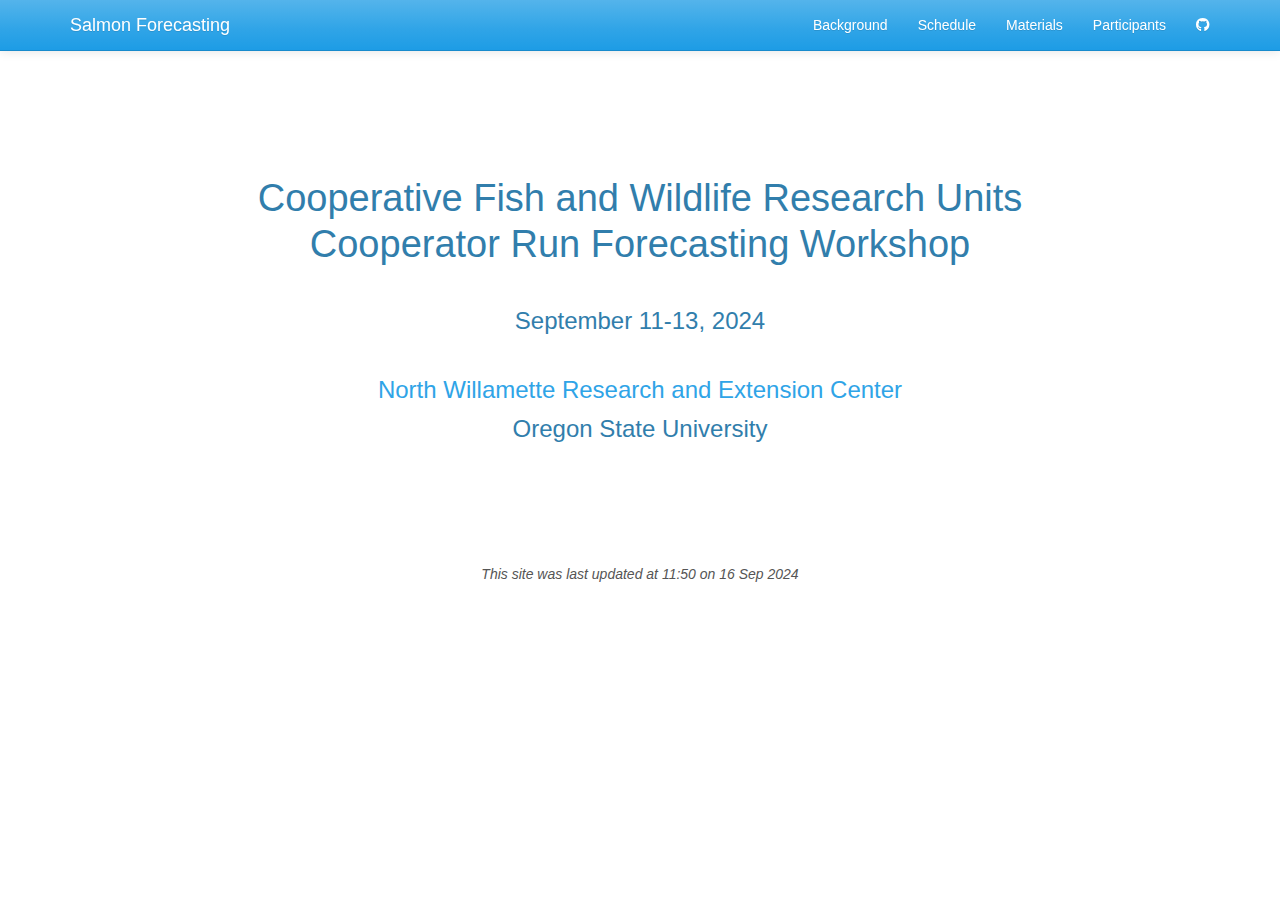
==== commit ac96781d: "rebuilt site" ====
--- a/docs/index.html
+++ b/docs/index.html
@@ -11,7 +11,7 @@
 
 
 
-<title>Cooperative Fish and Wildlife Research Units Cooperator Run Forecasting Workshop</title>
+<title>  Cooperative Fish and Wildlife Research Units Cooperator Run Forecasting Workshop</title>
 
 <script src="site_libs/header-attrs-2.21/header-attrs.js"></script>
 <script src="site_libs/jquery-3.6.0/jquery-3.6.0.min.js"></script>
@@ -275,8 +275,8 @@
 
 
 
-<h1 class="title toc-ignore">Cooperative Fish and Wildlife Research
-Units Cooperator Run Forecasting Workshop</h1>
+<h1 class="title toc-ignore"><br><br>Cooperative Fish and Wildlife
+Research Units Cooperator Run Forecasting Workshop</h1>
 
 </div>
 
@@ -308,7 +308,7 @@
 </style>
 <p><br><br><br><br><br></p>
 <center>
-<em>This site was last updated at 17:22 on 13 Sep 2024</em>
+<em>This site was last updated at 11:50 on 16 Sep 2024</em>
 </center>
 </div>
 
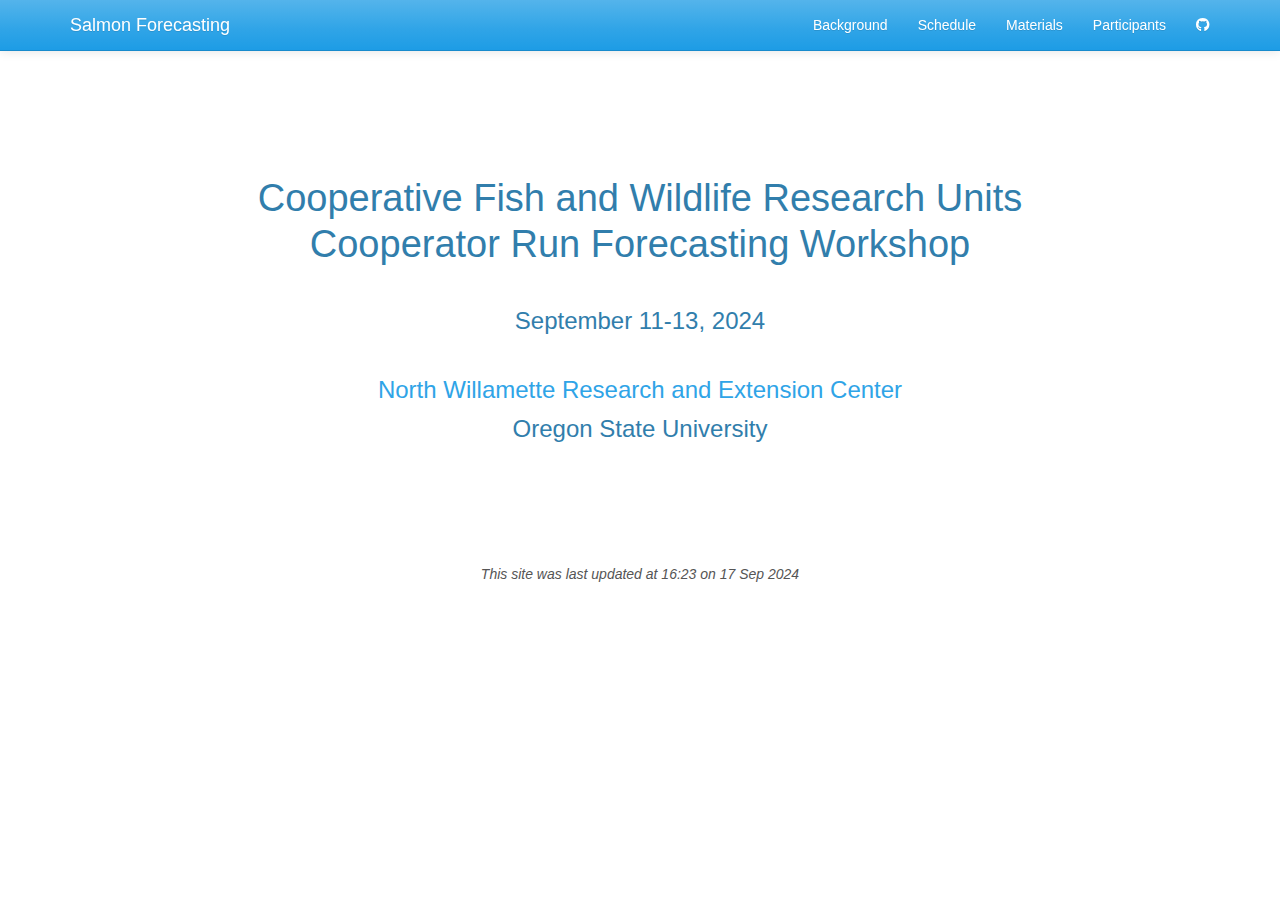
==== commit 93d5719d: "rebuilt site" ====
--- a/docs/index.html
+++ b/docs/index.html
@@ -308,7 +308,7 @@
 </style>
 <p><br><br><br><br><br></p>
 <center>
-<em>This site was last updated at 11:50 on 16 Sep 2024</em>
+<em>This site was last updated at 16:23 on 17 Sep 2024</em>
 </center>
 </div>
 
